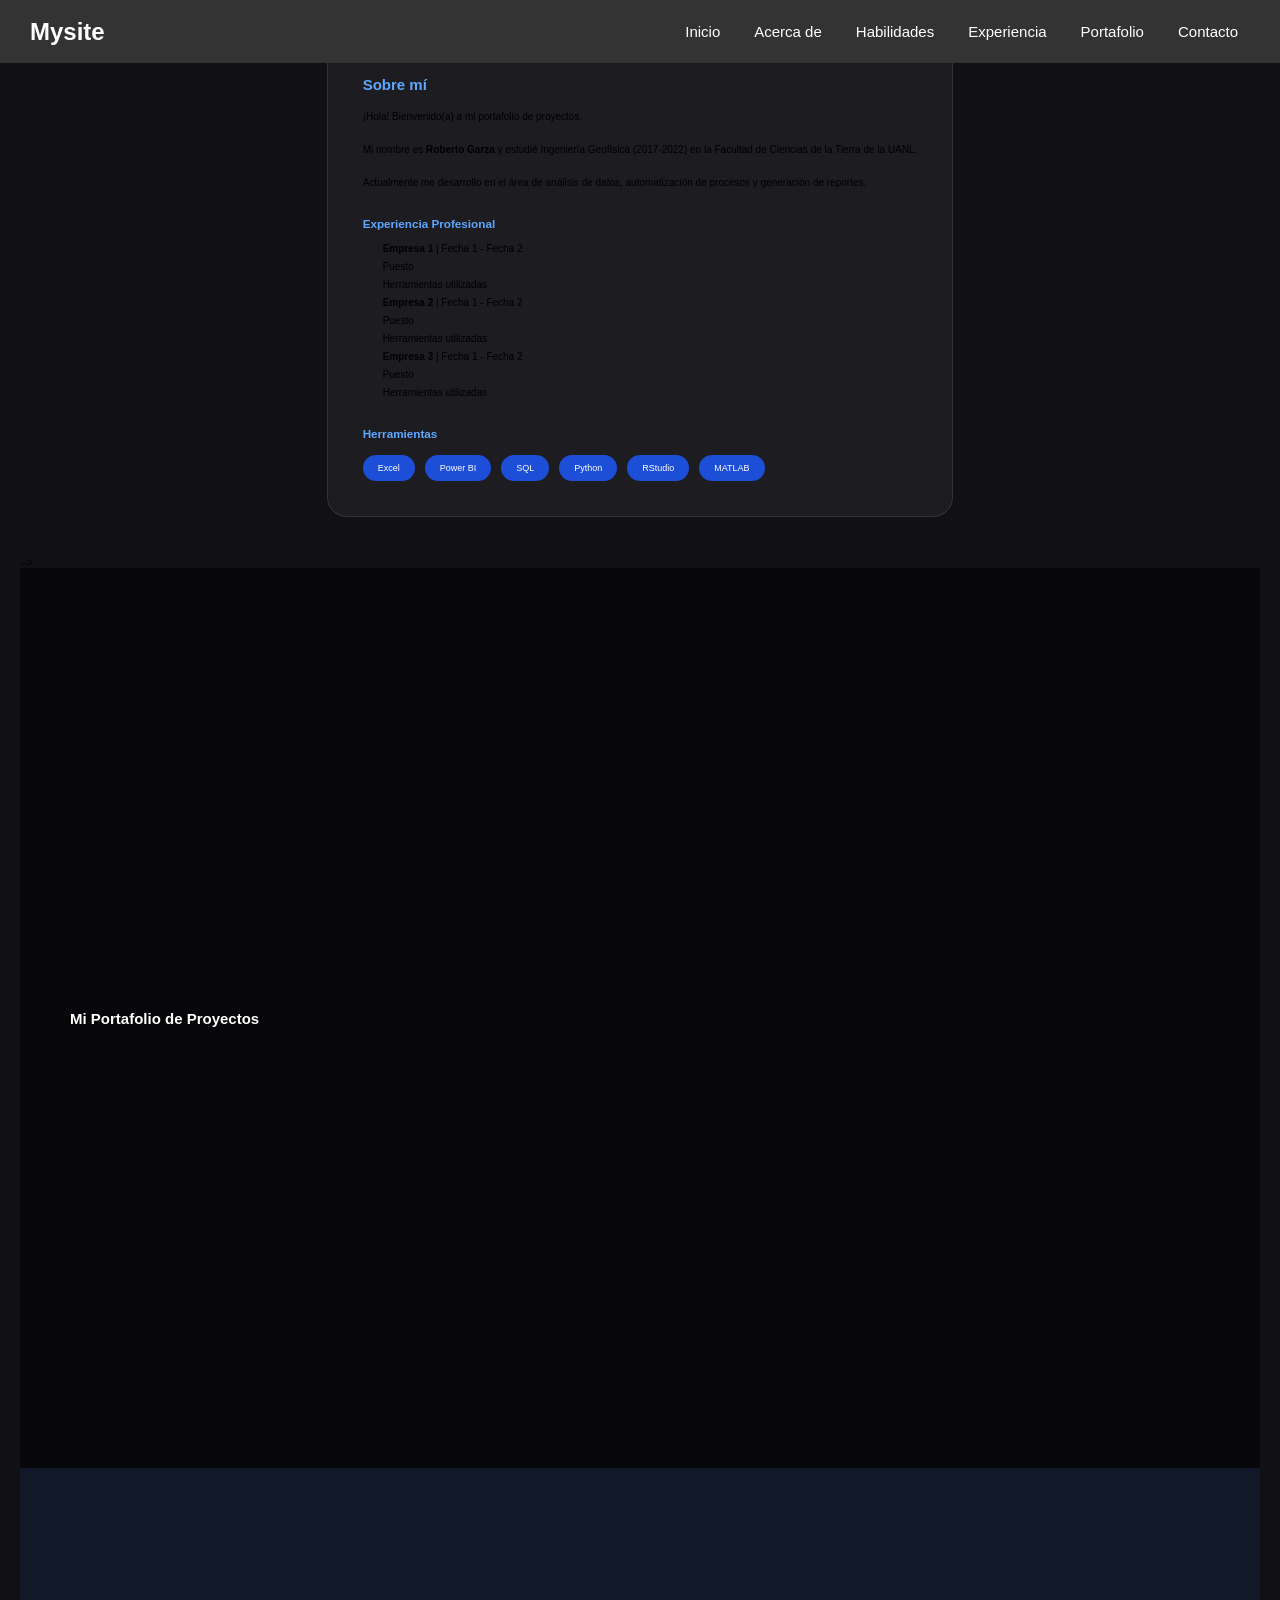
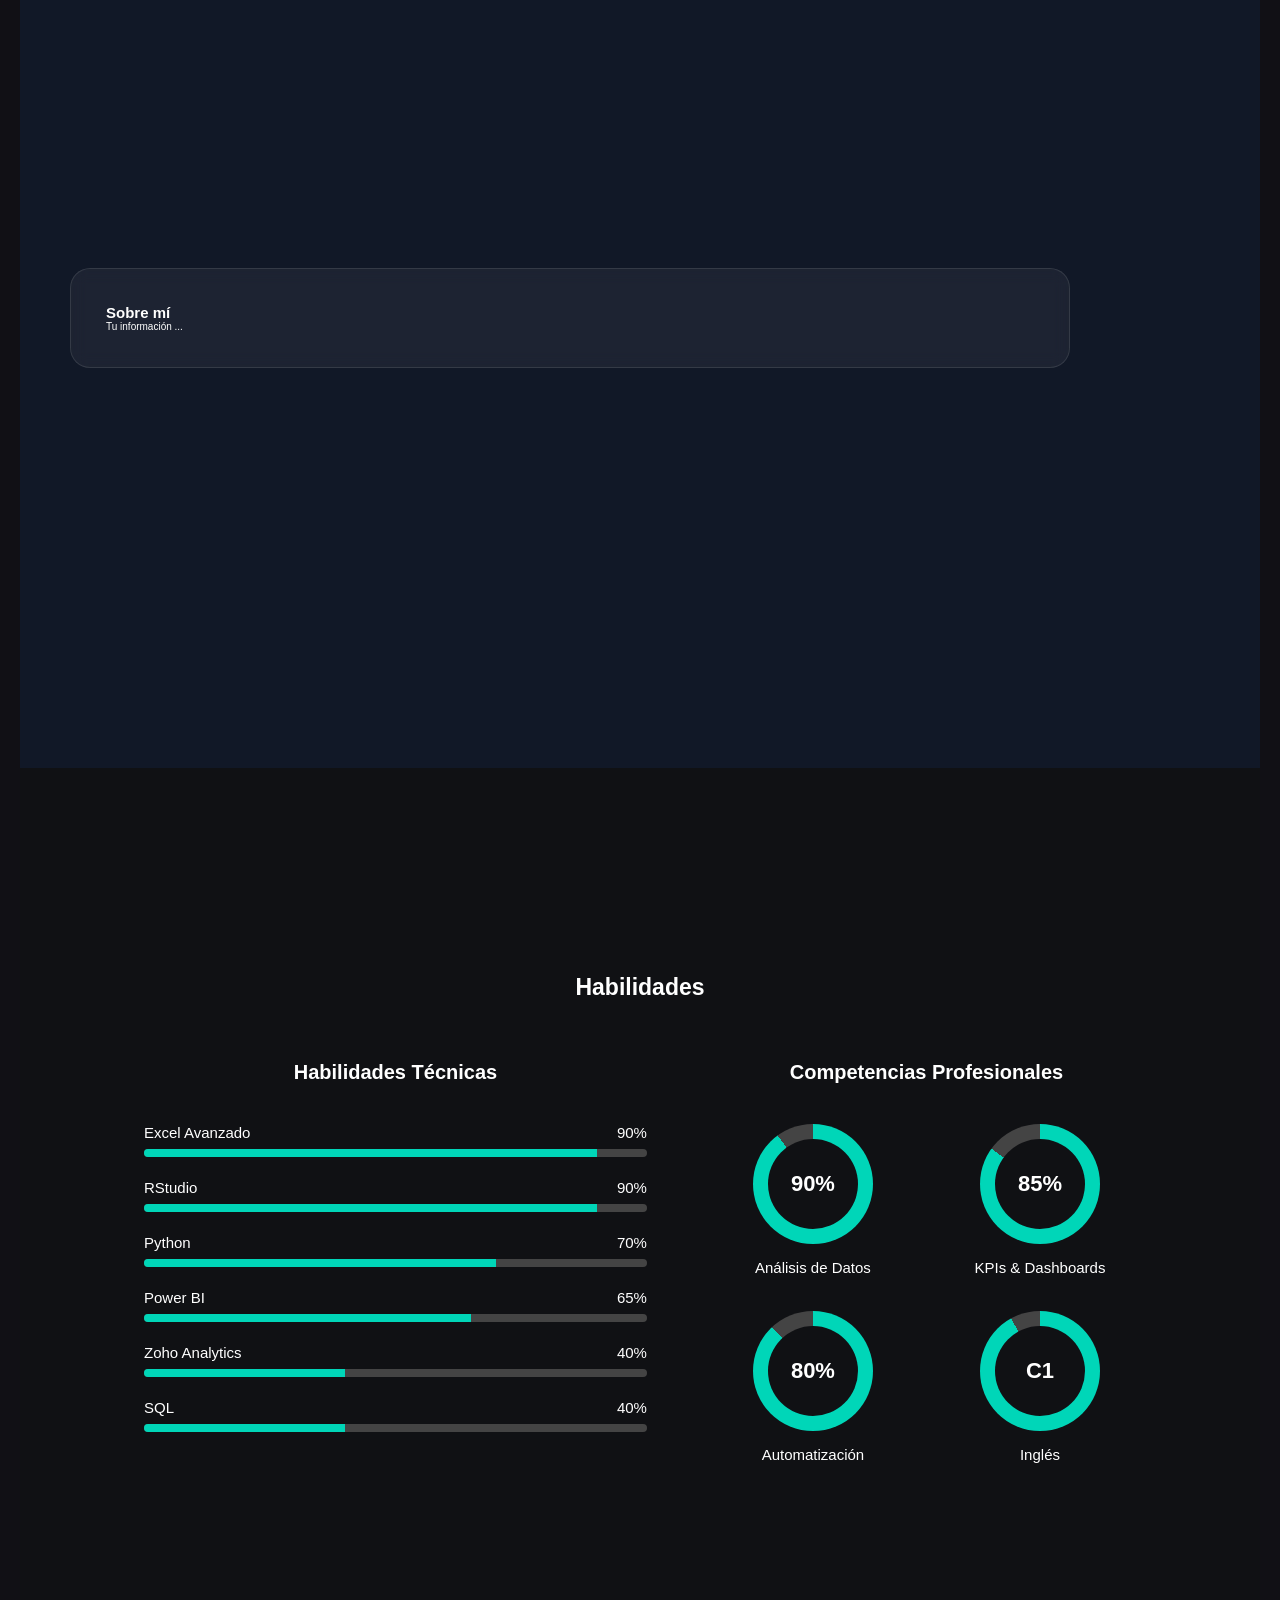
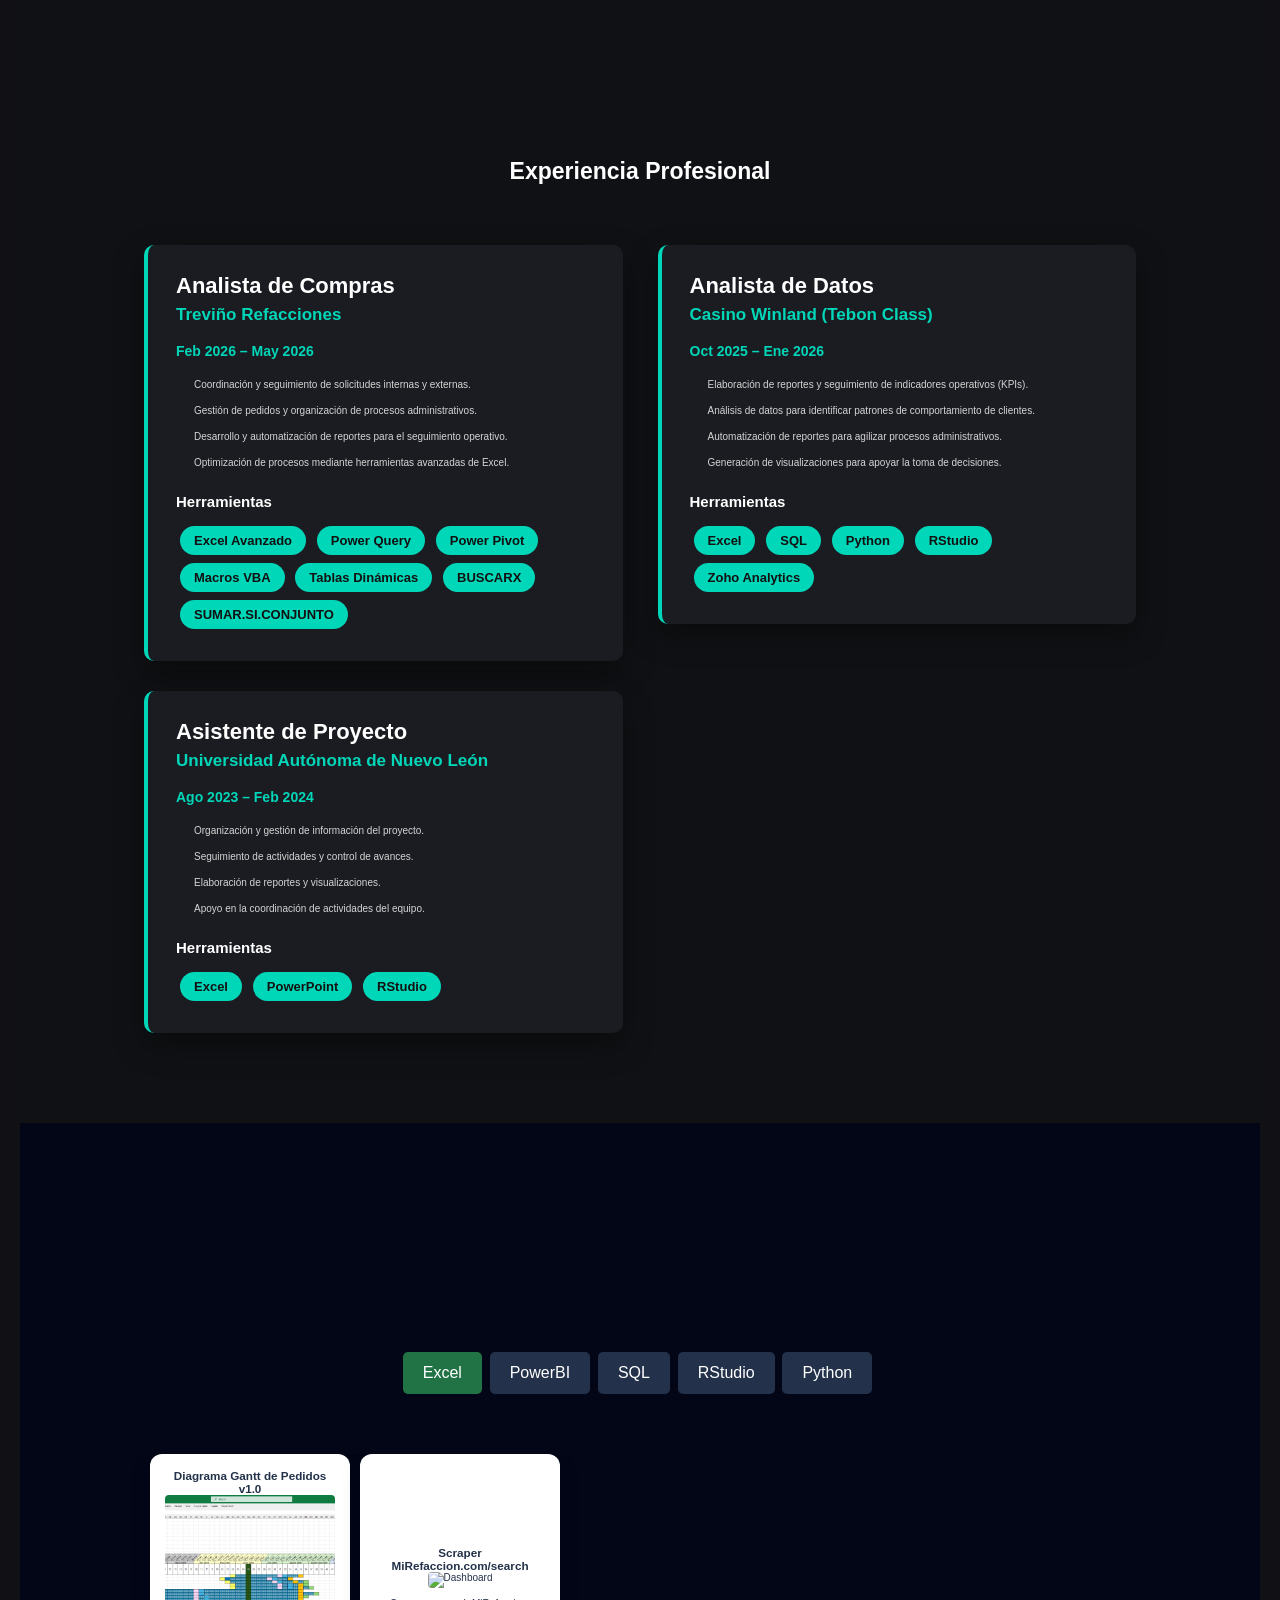
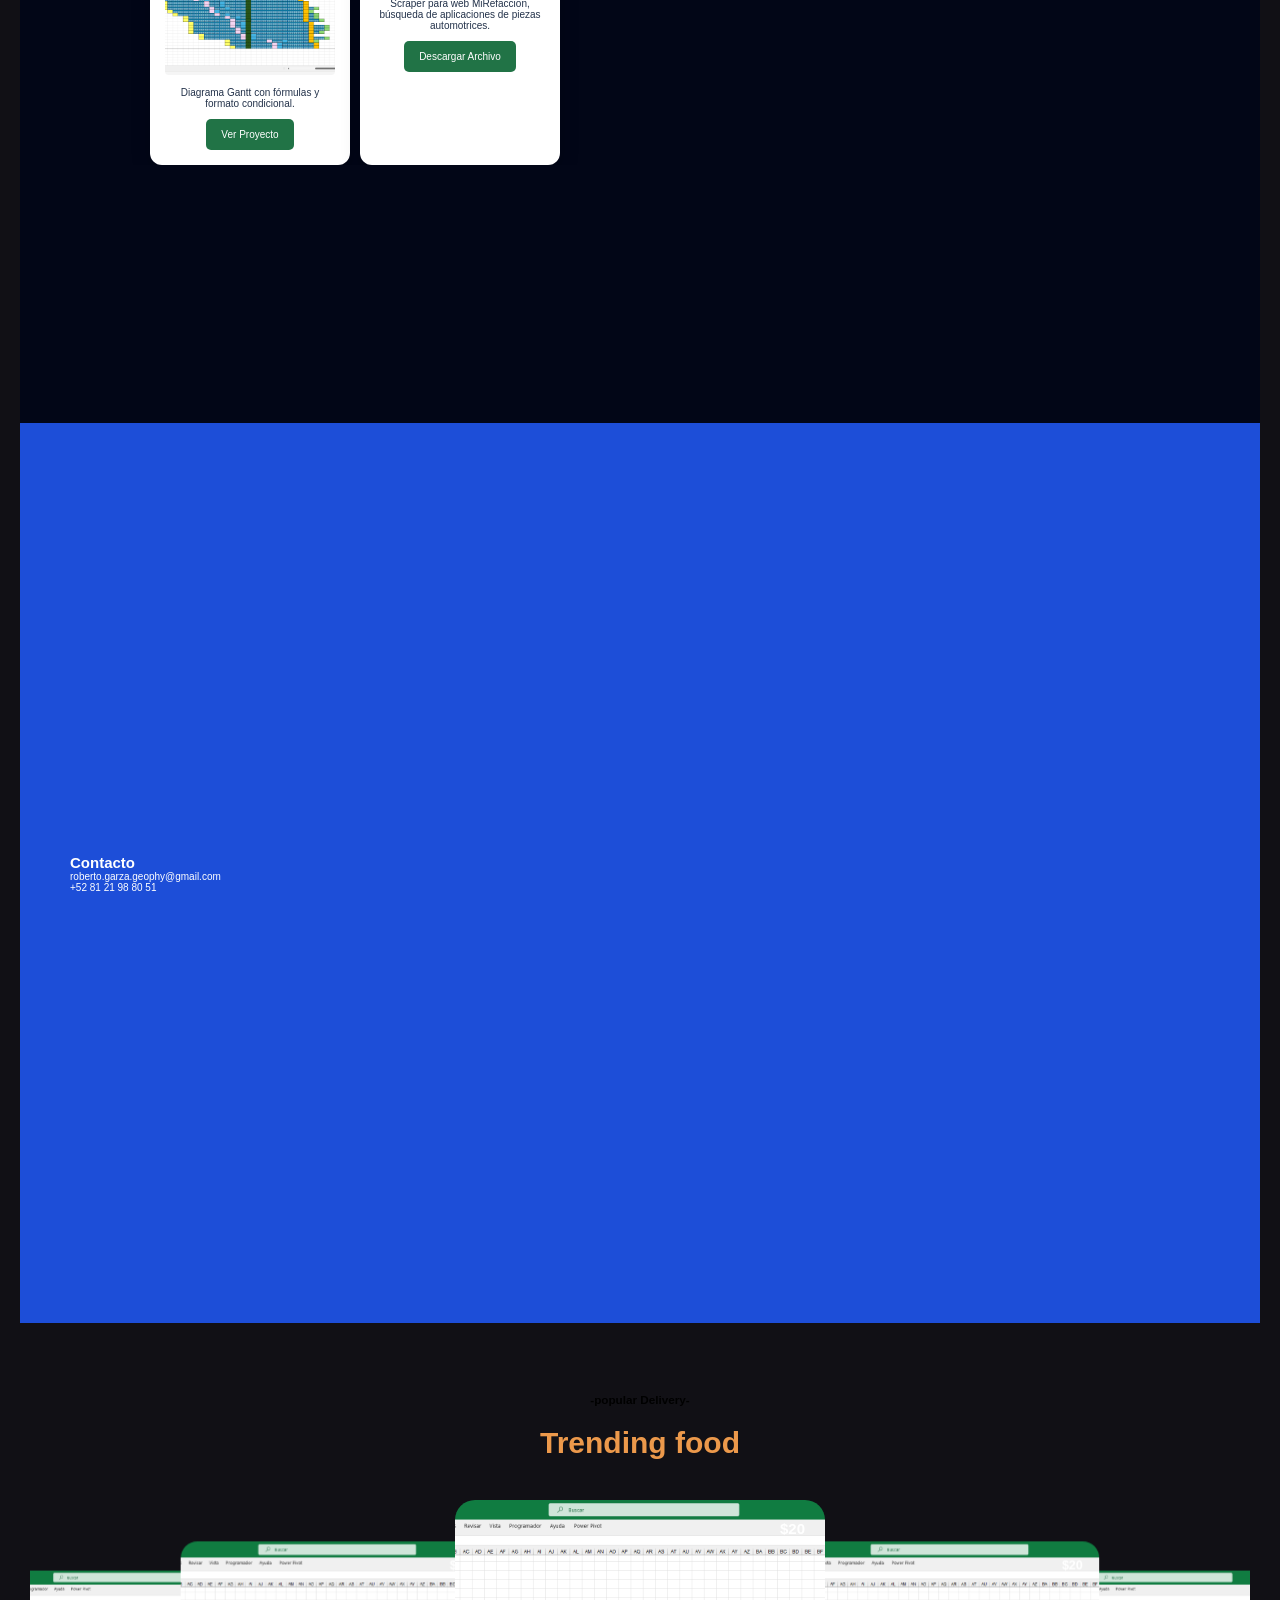
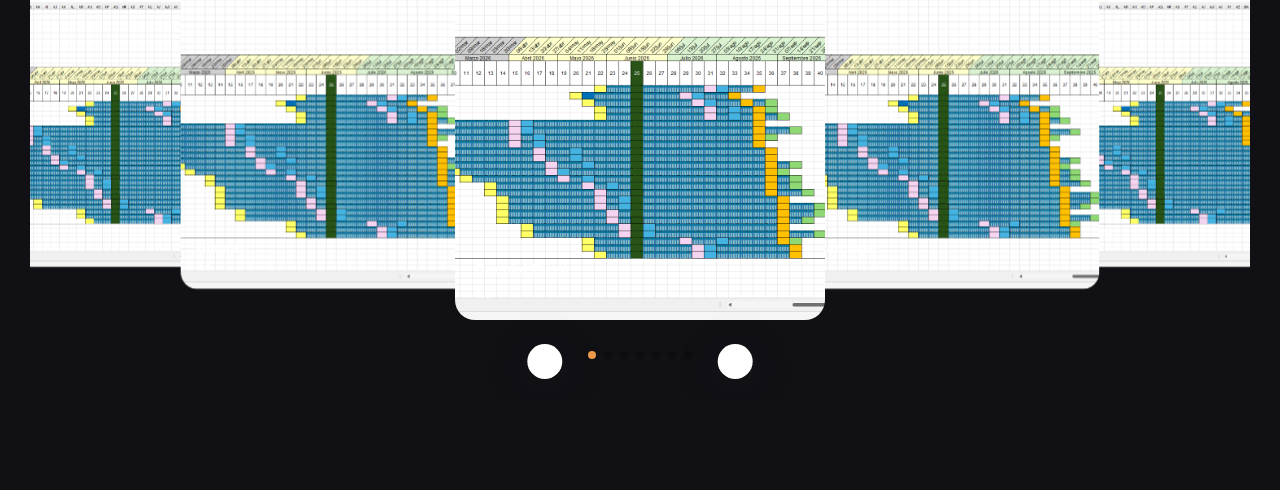
==== index.html @ b204cc97 "Updated navbar blue button, and removed header" ====
<!DOCTYPE html>
<html lang="es">
<head>
    <meta charset="UTF-8">
    <meta name="viewport" content="width=device-width, initial-scale=1.0">
    <!-- <title>Mi Portafolio de Proyectos</title>
 -->




    <!-- <link rel="stylesheet" href="CSS/styles.css"> -->
    <link rel="stylesheet"
    href="https://unpkg.com/swiper@8/swiper-bundle.min.css">
    <link rel="stylesheet" href="CSS/styles.css">
</head>
<!-- Add the updates -->
	<!-- Navbar added, sections are missing -->
<body>



<nav class="navbar">
    <div class="logo">Mysite</div>
    <ul class="nav-link">
        <li><a href="#inicio">Inicio</a></li>
        <li><a href="#acerca">Acerca de</a></li>
        <li><a href="#habilidades">Habilidades</a></li>
        <li><a href="#experiencia">Experiencia</a></li>
        <li><a href="#portafolio">Portafolio</a></li>
            <li class="contacto"><a href="#contacto">Contacto</a>
                <ul class="dropdown">
                        <li><a href="#">roberto.garza.geophy@gmail.com</a></li>
                        <li><a href="#">(+52) 81 21 98 80 51</a></li>

                </ul>
            </li>
    </ul>
</nav>


<!-- <header>
    <h1>Mi Portafolio de Proyectos</h1>
    <p>Especialista en Excel y Análisis de Datos</p>
</header>

<!-- PERFIL -->
<section class="perfil">
    <div class="perfil-contenido">

        <h2>Sobre mí</h2>

        <p>
            ¡Hola! Bienvenido(a) a mi portafolio de proyectos.
        </p>

        <p>
            Mi nombre es <strong>Roberto Garza</strong> y estudié Ingeniería
            Geofísica (2017-2022) en la Facultad de Ciencias de la Tierra
            de la UANL.
        </p>

        <p>
            Actualmente me desarrollo en el área de análisis de datos,
            automatización de procesos y generación de reportes.
        </p>

        <h3>Experiencia Profesional</h3>

        <ul>
            <li>
                <strong>Empresa 1</strong> | Fecha 1 - Fecha 2<br>
                Puesto<br>
                Herramientas utilizadas
            </li>

            <li>
                <strong>Empresa 2</strong> | Fecha 1 - Fecha 2<br>
                Puesto<br>
                Herramientas utilizadas
            </li>

            <li>
                <strong>Empresa 3</strong> | Fecha 1 - Fecha 2<br>
                Puesto<br>
                Herramientas utilizadas
            </li>
        </ul>

        <h3>Herramientas</h3>

        <div class="skills">
            <span>Excel</span>
            <span>Power BI</span>
            <span>SQL</span>
            <span>Python</span>
            <span>RStudio</span>
            <span>MATLAB</span>
        </div>

    </div>
</section> -->

<section id="inicio" class="seccion inicio">
    <div class="contenido">
        <h1> Mi Portafolio de Proyectos</h1>
    </div>
</section>

<section id="acerca" class="seccion acerca">
    <div class="perfil-contenido">
        <h2>Sobre mí</h2>
        <p> Tu información ...</p>
    </div>
</section>

<section id="habilidades" class="seccion habilidades">

    <h2>Habilidades</h2>

    <div class="skills-container">

        <!-- Technical Skills -->
        <div class="technical-skills">

            <h3>Habilidades Técnicas</h3>

            <div class="skill">
                <div class="skill-info">
                    <span>Excel Avanzado</span>
                    <span>90%</span>
                </div>
                <div class="progress">
                    <div class="progress-bar" style="width:90%"></div>
                </div>
            </div>

            <div class="skill">
                <div class="skill-info">
                    <span>RStudio</span>
                    <span>90%</span>
                </div>
                <div class="progress">
                    <div class="progress-bar" style="width:90%"></div>
                </div>
            </div>

            <div class="skill">
                <div class="skill-info">
                    <span>Python</span>
                    <span>70%</span>
                </div>
                <div class="progress">
                    <div class="progress-bar" style="width:70%"></div>
                </div>
            </div>

            <div class="skill">
                <div class="skill-info">
                    <span>Power BI</span>
                    <span>65%</span>
                </div>
                <div class="progress">
                    <div class="progress-bar" style="width:65%"></div>
                </div>
            </div>

            

            <div class="skill">
                <div class="skill-info">
                    <span>Zoho Analytics</span>
                    <span>40%</span>
                </div>
                <div class="progress">
                    <div class="progress-bar" style="width:40%"></div>
                </div>
            </div>
			
			
			<div class="skill">
                <div class="skill-info">
                    <span>SQL</span>
                    <span>40%</span>
                </div>
                <div class="progress">
                    <div class="progress-bar" style="width:40%"></div>
                </div>
            </div>
        </div>

        <!-- Professional Skills -->

        <div class="professional-skills">

            <h3>Competencias Profesionales</h3>

            <div class="circle-container">

                <div class="circle-card">
                    <div class="circle" style="--percent:90;">
                        <span>90%</span>
                    </div>
                    <p>Análisis de Datos</p>
                </div>
				<div class="circle-card">
                    <div class="circle" style="--percent:85;">
                        <span>85%</span>
                    </div>
                    <p>KPIs & Dashboards</p>
                </div>
                <div class="circle-card">
                    <div class="circle" style="--percent:88;">
                        <span>80%</span>
                    </div>
                    <p>Automatización</p>
                </div>

                

                <div class="circle-card">
                    <div class="circle" style="--percent:92;">
                        <span>C1</span>
                    </div>
                    <p>Inglés</p>
                </div>

            </div>

        </div>

    </div>

</section>

<section id="experiencia" class="seccion experiencia">

    <h2>Experiencia Profesional</h2>

    <div class="experience-container">

        <!-- Columna izquierda -->
        <div class="experience-column">

            <!-- Treviño -->
            <div class="experience-card">

                <h3>
                    Analista de Compras
                    <span>Treviño Refacciones</span>
                </h3>

                <small>Feb 2026 – May 2026</small>

                <ul>
                    <li>Coordinación y seguimiento de solicitudes internas y externas.</li>
                    <li>Gestión de pedidos y organización de procesos administrativos.</li>
                    <li>Desarrollo y automatización de reportes para el seguimiento operativo.</li>
                    <li>Optimización de procesos mediante herramientas avanzadas de Excel.</li>
                </ul>

                <div class="experience-tools">
                    <strong>Herramientas</strong>

                    <span>Excel Avanzado</span>
                    <span>Power Query</span>
                    <span>Power Pivot</span>
                    <span>Macros VBA</span>
                    <span>Tablas Dinámicas</span>
                    <span>BUSCARX</span>
                    <span>SUMAR.SI.CONJUNTO</span>

                </div>

            </div>

            <!-- UANL -->
            <div class="experience-card">

                <h3>
                    Asistente de Proyecto
                    <span>Universidad Autónoma de Nuevo León</span>
                </h3>

                <small>Ago 2023 – Feb 2024</small>

                <ul>
                    <li>Organización y gestión de información del proyecto.</li>
                    <li>Seguimiento de actividades y control de avances.</li>
                    <li>Elaboración de reportes y visualizaciones.</li>
                    <li>Apoyo en la coordinación de actividades del equipo.</li>
                </ul>

                <div class="experience-tools">
                    <strong>Herramientas</strong>

                    <span>Excel</span>
                    <span>PowerPoint</span>
                    <span>RStudio</span>

                </div>

            </div>

        </div>

        <!-- Columna derecha -->
        <div class="experience-column">

            <!-- Winland -->
            <div class="experience-card">

                <h3>
                    Analista de Datos
                    <span>Casino Winland (Tebon Class)</span>
                </h3>

                <small>Oct 2025 – Ene 2026</small>

                <ul>
                    <li>Elaboración de reportes y seguimiento de indicadores operativos (KPIs).</li>
                    <li>Análisis de datos para identificar patrones de comportamiento de clientes.</li>
                    <li>Automatización de reportes para agilizar procesos administrativos.</li>
                    <li>Generación de visualizaciones para apoyar la toma de decisiones.</li>
                </ul>

                <div class="experience-tools">
                    <strong>Herramientas</strong>

                    <span>Excel</span>
                    <span>SQL</span>
                    <span>Python</span>
                    <span>RStudio</span>
                    <span>Zoho Analytics</span>

                </div>

            </div>

        </div>

    </div>

</section>


<section id="portafolio" class="seccion portafolio">

    <div class="tabs">

    <button class="tab-btn active"
            onclick="mostrarCategoria(event,'excel')">
        Excel
    </button>


    <button class="tab-btn"
            onclick="mostrarCategoria(event,'powerbi')">
        PowerBI
    </button>

    <button class="tab-btn"
            onclick="mostrarCategoria(event,'sql')">
        SQL
    </button>

    <button class="tab-btn"
            onclick="mostrarCategoria(event,'rstudio')">
        RStudio
    </button>

    <button class="tab-btn"
            onclick="mostrarCategoria(event,'python')">
        Python
    </button>



</div>



<!-- ==================== EXCEL ==================== -->

<div id="excel" class="categoria activa">

    <div class="carousel">

        <div class="card">
            <h3>Diagrama Gantt de Pedidos v1.0</h3>

            <img src="img/Microsoft_Excel/Gantt_v1.png"
                 alt="Vista previa Gantt">

            <p>
                Diagrama Gantt con fórmulas y formato condicional.
            </p>

            <a href="https://docs.google.com/spreadsheets/d/1dM-BEz3fgYAMIRD1cf7xmYmnnHfo5f5g/edit"
               target="_blank"
               class="btn">
                Ver Proyecto
            </a>
        </div>

        <!-- NUEVOS PROYECTOS EXCEL -->
        <div class="card">
            <h3>Scraper MiRefaccion.com/search</h3>

            <img src="img/Microsoft_Excel/dashboard.png"
                 alt="Dashboard">

            <p>
                Scraper para web MiRefaccion, búsqueda de aplicaciones de piezas automotrices.
            </p>

            <a href="Excel_Projects/Scraper_MiRef_v1.xlsm" class="btn">
                Descargar Archivo
            </a>
        </div>

    </div>

</div>








<!-- ==================== POWERBI ==================== -->

<div id="powerbi" class="categoria">
    <div class="grid">

        <div class="card">
            <h3>Dashboard de Ventas Power BI</h3>
            <img src="img/PowerBI/ventas.png" alt="Power BI">
            <p>Dashboard interactivo de ventas.</p>
        </div>

    </div>
</div>


<!-- ==================== SQL ==================== -->

<!-- <div id="sql" class="categoria">
    <div class="grid">

        <div class="card">
            <h3>Query de base de datos.</h3>
            <img src="img/PowerBI/ventas.png" alt="Power BI">
            <p>Query para DB.</p>
        </div>

    </div>
</div>
-->


<div id="sql" class="categoria">

	<div class="carousel">
        <div class="card"><h3>Card 1</h3></div>
        <div class="card"><h3>Card 2</h3></div>
        <div class="card"><h3>Card 3</h3></div>
        <div class="card"><h3>Card 4</h3></div>
        <div class="card"><h3>Card 5</h3></div>
        <div class="card"><h3>Card 6</h3></div>
        <div class="card"><h3>Card 7</h3></div>
        <div class="card"><h3>Card 8</h3></div>
        <div class="card"><h3>Card 9</h3></div>
        <div class="card"><h3>Card 10</h3></div>
        <div class="card"><h3>Card 11</h3></div>
        <div class="card"><h3>Card 12</h3></div>
	</div>
</div>

<!-- ==================== RSTUDIO ==================== -->

<div id="rstudio" class="categoria">

    <div class="grid">

        <div class="card">
            <h3>Diagrama Sankey en Inventario v1.0</h3>

            <img src="img/RStudio/Sankey_v1.jpeg"
                 alt="Diagrama Sankey">

            <p>
                Script R que genera un diagrama Sankey.
            </p>

            <a href="RStudio_Projects/Sankey_v1.R"
               download
               class="btn">
                Descargar Script
            </a>
        </div>

        <div class="card">
            <h3>Calendario de Cantidades v1.0</h3>

            <img src="img/RStudio/Calendario_v1.png"
                 alt="Calendario">

            <p>
                Calendario de métricas utilizando calendR.
            </p>

            <a href="RStudio_Projects/Calendario_v1.R"
               download
               class="btn">
                Descargar Script
            </a>
        </div>

        <!-- NUEVOS PROYECTOS R -->
        <div class="card">
            <h3>Proyecto R #3</h3>

            <img src="img/RStudio/proyecto3.png"
                 alt="Proyecto">

            <p>
                Descripción del proyecto.
            </p>

            <a href="RStudio_Projects/proyecto3.R"
               download
               class="btn">
                Descargar Script
            </a>
        </div>

    </div>

</div>






<!-- ==================== PYTHON ==================== -->

<div id="python" class="categoria">

    <div class="grid">

	<div class="card">
            <h3>Análisis de Datos con Python</h3>
            <img src="img/Python/analisis.png" alt="Python">
            <p>Uso de pandas y matplotlib.</p>
        </div>        

    </div>

</div>

 
</section>


<section id="contacto" class="seccion contacto">
    <h2>Contacto</h2>

    <p>roberto.garza.geophy@gmail.com</p>
    <p>+52 81 21 98 80 51</p>
</section>



<!-- SECCION AÑADIDA-->


<section id="tranding">

<div class="container">
<h3 class="text-center section-subheading">-popular Delivery-</h3>
<h1 class="text-center section-heading">Trending food</h1>
</div>

<div class="container">
<div class="swiper tranding-slider">
<div class="swiper-wrapper">
    <!-- Slide-start -->
    <div class="swiper-slide tranding-slide">
        <div class="tranding-slide-img">
            <img src="img/Microsoft_Excel/Gantt_v1.png" alt="Vista previa Gantt">
        </div>
        <div class="tranding-slide-content">
            <h1  class="food-price">$20</h1>
            <div class="tranding-slide-content-bottom">
                <h2 class="food-name">
                    Special Pizza
                </h2>
                <h3 class="food-rating">
                    <span>4.5</span>
                    <div class="rating">
                        <ion-icon class="star"></ion-icon>
                        <ion-icon class="star"></ion-icon>
                        <ion-icon class="star"></ion-icon>
                        <ion-icon class="star"></ion-icon>
                        <ion-icon class="star"></ion-icon>
                    </div>
                </h3>
            </div>
        </div>
    </div>
    <!-- Slide-end -->
     <!-- Slide-start -->
    <div class="swiper-slide tranding-slide">
        <div class="tranding-slide-img">
            <img src="img/Microsoft_Excel/Gantt_v1.png" alt="Vista previa Gantt">
        </div>
        <div class="tranding-slide-content">
            <h1  class="food-price">$20</h1>
            <div class="tranding-slide-content-bottom">
                <h2 class="food-name">
                    Straw Cake
                </h2>
                <h3 class="food-rating">
                    <span>4.5</span>
                    <div class="rating">
                        <ion-icon class="star"></ion-icon>
                        <ion-icon class="star"></ion-icon>
                        <ion-icon class="star"></ion-icon>
                        <ion-icon class="star"></ion-icon>
                        <ion-icon class="star"></ion-icon>
                    </div>
                </h3>
            </div>
        </div>
    </div>
    <!-- Slide-end -->
     <!-- Slide-start -->
    <div class="swiper-slide tranding-slide">
        <div class="tranding-slide-img">
            <img src="img/Microsoft_Excel/Gantt_v1.png" alt="Vista previa Gantt">
        </div>
        <div class="tranding-slide-content">
            <h1  class="food-price">$20</h1>
            <div class="tranding-slide-content-bottom">
                <h2 class="food-name">
                    Special Pizza
                </h2>
                <h3 class="food-rating">
                    <span>4.5</span>
                    <div class="rating">
                        <ion-icon class="star"></ion-icon>
                        <ion-icon class="star"></ion-icon>
                        <ion-icon class="star"></ion-icon>
                        <ion-icon class="star"></ion-icon>
                        <ion-icon class="star"></ion-icon>
                    </div>
                </h3>
            </div>
        </div>
    </div>
    <!-- Slide-end -->
     <!-- Slide-start -->
    <div class="swiper-slide tranding-slide">
        <div class="tranding-slide-img">
            <img src="img/Microsoft_Excel/Gantt_v1.png" alt="Vista previa Gantt">
        </div>
        <div class="tranding-slide-content">
            <h1  class="food-price">$20</h1>
            <div class="tranding-slide-content-bottom">
                <h2 class="food-name">
                    Fresh Curry
                </h2>
                <h3 class="food-rating">
                    <span>4.5</span>
                    <div class="rating">
                        <ion-icon class="star"></ion-icon>
                        <ion-icon class="star"></ion-icon>
                        <ion-icon class="star"></ion-icon>
                        <ion-icon class="star"></ion-icon>
                        <ion-icon class="star"></ion-icon>
                    </div>
                </h3>
            </div>
        </div>
    </div>
    <!-- Slide-end -->
     <!-- Slide-start -->
    <div class="swiper-slide tranding-slide">
        <div class="tranding-slide-img">
            <img src="img/Microsoft_Excel/Gantt_v1.png" alt="Vista previa Gantt">
        </div>
        <div class="tranding-slide-content">
            <h1  class="food-price">$20</h1>
            <div class="tranding-slide-content-bottom">
                <h2 class="food-name">
                    Pane Cake
                </h2>
                <h3 class="food-rating">
                    <span>4.5</span>
                    <div class="rating">
                        <ion-icon class="star"></ion-icon>
                        <ion-icon class="star"></ion-icon>
                        <ion-icon class="star"></ion-icon>
                        <ion-icon class="star"></ion-icon>
                        <ion-icon class="star"></ion-icon>
                    </div>
                </h3>
            </div>
        </div>
    </div>
    <!-- Slide-end -->
     <!-- Slide-start -->
    <div class="swiper-slide tranding-slide">
        <div class="tranding-slide-img">
            <img src="img/Microsoft_Excel/Gantt_v1.png" alt="Vista previa Gantt">
        </div>
        <div class="tranding-slide-content">
            <h1  class="food-price">$20</h1>
            <div class="tranding-slide-content-bottom">
                <h2 class="food-name">
                    Pasta
                </h2>
                <h3 class="food-rating">
                    <span>4.5</span>
                    <div class="rating">
                        <ion-icon class="star"></ion-icon>
                        <ion-icon class="star"></ion-icon>
                        <ion-icon class="star"></ion-icon>
                        <ion-icon class="star"></ion-icon>
                        <ion-icon class="star"></ion-icon>
                    </div>
                </h3>
            </div>
        </div>
    </div>
    <!-- Slide-end -->
     <!-- Slide-start -->
    <div class="swiper-slide tranding-slide">
        <div class="tranding-slide-img">
            <img src="img/Microsoft_Excel/Gantt_v1.png" alt="Vista previa Gantt">
        </div>
        <div class="tranding-slide-content">
            <h1  class="food-price">$20</h1>
            <div class="tranding-slide-content-bottom">
                <h2 class="food-name">
                    Burguer
                </h2>
                <h3 class="food-rating">
                    <span>4.5</span>
                    <div class="rating">
                        <ion-icon class="star"></ion-icon>
                        <ion-icon class="star"></ion-icon>
                        <ion-icon class="star"></ion-icon>
                        <ion-icon class="star"></ion-icon>
                        <ion-icon class="star"></ion-icon>
                    </div>
                </h3>
            </div>
        </div>
    </div>
    <!-- Slide-end -->
</div>
<!-- Add Pagination -->
 <div class="tranding-slider-control">
    <div class="swiper-button-prev slider-arrow">
        <ion-icon name="arrow-back-outline"></ion-icon>
    </div>
    <div class="swiper-button-next slider-arrow">
        <ion-icon name="arrow-forward-outline"></ion-icon>
    </div>
    <div class="swiper-pagination"></div>
 </div>

</div>

</div>

</section>


<script type="module" src="https://unpkg.com/ionicons@5.5.2/dist/ionicons/ionicons.esm.js"></script>
<script nomodule src="https://unpkg.com/ionicons@5.5.2/dist/ionicons/ionicons.js"></script>
<script src="https://unpkg.com/swiper@8/swiper-bundle.min.js"></script>

<!-- TERMINA SECCION AÑADIDA-->
<!-- <script src="JS/script.js"></script> -->
<script src="JS/script.js"></script>

</body>
</html>
---- CSS/styles.css ----
/* RESET */
*{
    margin:0;
    padding:0;
    box-sizing:border-box;
}

body {
    font-family: Arial, sans-serif;
    margin: 0;
    padding: 20px;
    /* background-color: #f4f4f9; */

    background-color: #111015;

    /*background:
    radial-gradient(
        circle at top center,
        #1e4d8f 0%,
        #10233d 40%,
        #0d1117 100%
    );*/

    /* background: linear-gradient(
    to bottom,
    #2b2b2b 0%,
    #1a1a1a 30%,
    #10233d 70%,
    #1e4d8f 100%
    ); */

    min-height:100vh;
}

.navbar{
    display: flex;
    justify-content: space-between;
    align-items: center;
    padding: 15px 30px;
    color: white;
    position: relative;
    z-index: 10;
    background: #333;
    font-size: 15px;
    
    position: fixed;
    top:0;
    left: 0;
    width: 100%;
    z_index:1000;
}

.logo{
    font-size: 24px;
    font-weight: bold;
}


.nav-link{
    display: flex;
    list-style: none;
    gap: 10px;
    transition: transform 0.3s ease-in-out;
}


.nav-link li{
    position: relative;
}


.nav-link a{
    color: white;
    text-decoration: none;
    padding: 8px 12px;
    transition: background 0.3s ease;
    display: block;
}

.nav-link li:hover{
    background: #444;
    border-radius: 4px;

}



.dropdown{
    position: absolute;
    top: 110%;
    left: 50%;
    transform: translateX(-50%);
    background: #444;
    list-style: none;
    padding: 10px 0;
    min-width: 280px;
    border-radius: 4px;
    box-shadow: 0 4px 8px rgba(0, 0, 0, 0.2);
    /* transform: translateY(20 px); */
    transition: all 0.3s ease;
    pointer-events: none;
    /* visibility: hidden; */
    opacity: 0;
}

.contacto:hover .dropdown{
    opacity: 1;
    transform: translateX(-80%) translateY(0);
    pointer-events: auto;
}

header {
    text-align: center;
    padding: 40px 20px;
    background: #23324a;
    color: white;
    margin-bottom: 30px;
}

.tabs {
    text-align: center;
    margin-bottom: 30px;
}

.tab-btn {
    background: #23324a;
    color: white;
    border: none;
    padding: 12px 20px;
    cursor: pointer;
    border-radius: 5px;
    margin-right: 5px;
    font-size: 16px;
}

.tab-btn:hover {
    background: #344966;
}

.tab-btn.active {
    background: #217346;
}

.categoria {
    display: none;
}

.categoria.activa {
    display: block;
}

.grid {
    display: grid;
    grid-template-columns: repeat(auto-fit, minmax(300px, 1fr));
    gap: 20px;
}

/* .card {
    background: white;
    padding: 20px;
    border-radius: 8px;
    box-shadow: 0 4px 6px rgba(0,0,0,0.1);
}


*/

.card img {
    width: 100%;
    height: 180px;
    object-fit: cover;
    border-radius: 4px;
    margin-bottom: 10px;
}


.btn {
    display: inline-block;
    background: #217346;
    color: white;
    padding: 10px 15px;
    text-decoration: none;
    border-radius: 5px;
    margin-top: 10px;
}

.btn:hover {
    background: #1b5f38;
}


/* PERFIL */

.perfil{
    display:flex;
    justify-content:center;
    margin:20px auto 40px;
    padding:0 20px;
}

.perfil-contenido{
    max-width:1000px;

    background:rgba(255,255,255,0.05);

    backdrop-filter:blur(8px);

    border:1px solid rgba(255,255,255,0.1);

    border-radius:20px;

    padding:35px;
}

.perfil h2{
    color:#5ea8ff;
    margin-bottom:15px;
}

.perfil h3{
    color:#5ea8ff;
    margin-top:25px;
    margin-bottom:10px;
}

.perfil p{
    line-height:1.8;
    margin-bottom:15px;
}

.perfil ul{
    margin-left:20px;
    line-height:1.8;
}

/* SKILLS */

.skills{
    display:flex;
    flex-wrap:wrap;
    gap:10px;
    margin-top:15px;
}

.skills span{
    background:#1d4ed8;
    color:white;

    padding:8px 15px;

    border-radius:30px;

    font-size:0.9rem;
}


.carousel{
	width: 100%;
	overflow-x: auto;
	margin: 3em auto;
	display:flex;
	gap: 1em;
	scroll-behavior: smooth;
	anchor-name: --carousel;
	scroll-snap-type: x mandatory;
	scroll-marker-group: after;

    padding-inline: 80px;
    scroll-padding-inline:80px;
}


.carousel::scroll-marker-group{
	display: flex;
	justify-content: center;
	gap: .5em;

}

.card::scroll-marker {
	content: '';
	height: 1em;
	width: 1em;
	background-color: var(--primary-color);
	border-radius: 50%;
}


.card::scroll-marker:target-current {
	background-color: var(--brand-color);

}


.carousel::-webkit-scrollbar{
	display: none;
}

.carousel::scroll-button(right), .carousel::scroll-button(left){
	content: '→';
	border: none;
	background-color:#23324a; /*var(--brand-color);*/
	font-family: Consolas;
	font-size: 3rem;
	color: white;
	height: 60px;
	width: 60px;
	border-radius: 50%;
	padding-bottom: .1em;
	cursor: pointer;
	position: fixed;
	position-anchor: --carousel;
	position-area: right center;
	translate: -50%;
}


.carousel::scroll-button(left) {
	content: '←';
	position-area: left center;
	translate: 50%;
}


.carousel::scroll-button(right).disabled, .carousel::scroll-button(left).disabled {
	opacity: 0.5;
	cursor: auto;
}


.card{
	scroll-snap-align: start;
	flex: 0 0 20em;
	aspect-ratio: 5 / 3;
	/*background-color: var(--primary-color);*/
    background-color: white;
    color: #23324a;
	padding: 1.5em; /*1em;*/
	border-radius: 12px; /*.5em;*/

    box-shadow: 0 8px 20px rgba(0,0,0,.15);

	text-align: center;
	align-content: center;

    /*background: white;
    padding: 20px;
    border-radius: 8px;
    box-shadow: 0 4px 6px rgba(0,0,0,0.1);*/


}

@media(max-width: 500px) {
	.card {
		flex: 0 0 100%;
	}
}

/* SECCION AÑADIDA */
@import url("https://fonts.googleapis.com/css2?family=Monserrat:wght@400;500;600;700&display=swap");
*,
*::before,
*::after {
    margin: 0;
    padding: 0;
    box-sizing: border-box;
    list-style-type: none;
    text-decoration: none;
}

:root {
    --primary: #ec994b;
    --white: #ffffff;
    --bg: #f5f5f5;
}


html {
    font-size: 62.5%;
    font-family: "Monserrat", sans-serif;
    scroll-behavior: smooth;
}


@media (min-width: 1440px) {
    html {
        zoom: 1.5;
    }
}

@media (min-width: 2560px) {
    html {
        zoom: 1.7;
    }
}

@media (min-width: 3860px) {
    html {
        zoom: 2.5;
    }
}

::-webkit-scrollbar {
    width: 1.3rem;
}


::-webkit-scrollbar-thumb {
    border-radius: 1rem;
    background: #797979;
    transition: all 0.5s ease-in-out;
}

::-webkit-scrollbar-thumb:hover {
    background: #222224
}

::-webkit-scrollbar-track {
    background: #f9f9f9
}

.container{
    max-width: 124rem;
    padding: 0 1rem;
    margin: 0 auto;
}

.text-center{
    text-align: center;
}

.section-heading {
    font-size: 3rem;
    color: var(--primary);
    padding: 2rem 0;
}

#tranding{
    padding: 4rem 0;
}

@media (max-width:1440px){
    #tranding{
        padding: 7rem 0;
    }
}

#tranding .tranding-slider{
    height: 52rem;
    padding: 2rem 0;
    position: relative;
}


@media (max-width:500px) {
    #tranding .tranding-slider {
        height: 45rem;
    }
}

.tranding-slide{
    width: 37rem;
    height: 42rem;
    position: relative;
}

@media (max-width:500px) {
    .tranding-slide{
        width: 28rem !important;
        height: 36rem !important;
    }
    .tranding-slide .tranding-slide-img img {
        width: 28rem !important;
        height: 36rem !important;
    }
}


.tranding-slide .tranding-slide-img img {
    width: 37rem;
    height: 42rem;
    border-radius: 2rem;
    object-fit: cover;
}

.tranding-slide .tranding-slide-content{
    position: absolute;
    left: 0;
    top: 0;
    right: 0;
    bottom: 0;
}

.tranding-slide-content .food-price{
    position: absolute;
    top: 2rem;
    right: 2rem;
    color: var(--white);
}

.tranding-slide-content .tranding-slide-content-bottom{
    position: absolute;
    bottom: 2rem;
    left: 2rem;
    color: var(--white);
}

.food-rating {
    padding-top: 1rem;
    display: flex;
    gap: 1rem;
}

.rating ion-icon{
    color: var(--primary);
}

.swiper-slide-shadow-left,
.swiper-slide-shadow-right{
    display: none;
}

.tranding-slider-control{
    position: relative;
    bottom: 2rem;
    display: flex;
    align-items: center;
    justify-content: center;
}

.tranding-slider-control .swiper-button-next{
left: 58% !important;
transform: translateX(-58%) !important;
}

@media (max-width:990px) {
    .tranding-slider-control .swiper-button-next{
    left: 70% !important;
    transform: translateX(-70%) !important;
}
}

@media (max-width:450px) {
    .tranding-slider-control .swiper-button-next{
    left: 80% !important;
    transform: translateX(-80%) !important;
}
}

@media (max-width:990px) {
    .tranding-slider-control .swiper-button-prev{
    left: 30% !important;
    transform: translateX(-30%) !important;
}
}

@media (max-width:450px) {
    .tranding-slider-control .swiper-button-prev{
    left: 20% !important;
    transform: translateX(-20%) !important;
}
}

.tranding-slider-control .slider-arrow {
    background: var(--white); 
    width: 3.5rem;
    height: 3.5rem;
    border-radius: 50%;
    left: 42%;
    transform: translateX(-42%);
    filter: drop-shadow(0px 8px 24px rgba(18, 28, 53, 0.1));
}

.tranding-slider-control .slider-arrow ion-icon{
    font-size: 2rem;
    color: #222224;
}

.tranding-slider-control .slider-arrow::after {
    content: '';
}

.tranding-slider-control .swiper-pagination{
    position: relative;
    width: 15rem;
    bottom: 1rem;
}

.tranding-slider-control .swiper-pagination .swiper-pagination-bullet{
    filter: drop-shadow(0px 8px 24px rgba(18, 28, 53, 0.1));
}

.tranding-slider-control .swiper-pagination .swiper-pagination-bullet-active{
    background: var(--primary);
}

.seccion{
    min-height: 100vh;
    padding: 100px 50px;

    display: flex;
    flex-direction: column;
    justify-content: center;

    scroll-margin-top:80px;
}

.inicio{
    background: 
    linear-gradient(
        rgba(0,0,0,.6),
        rgba(0,0,0,.6)
    ),
    url("../im/backgrounds/bg_inicio.jpg");

    background-size: cover;
    background-position: center;
    color: white;
}

.acerca{
    background: #111827;
    color: white;
}

.habilidades{
    background: #1e293b;
    color: white;
}

.experiencia{
    background: #0f172a;
    color: white;
}

.portafolio{
    background:#020617;
    color:white;
}

section.contacto{
    background:#1d4ed8;
    color:white;
}

html{
    scroll-behavior:smooth;
}

/*==================================================
                EXPERIENCIA
===================================================*/

.experiencia{

    background:#101114;
    padding:90px 10%;
    color:#fff;

}

.experiencia h2{

    text-align:center;
    font-size:2.3rem;
    margin-bottom:60px;

}

.experience-container{

    display:grid;
    grid-template-columns:repeat(2,1fr);
    gap:35px;

}

.experience-column{

    display:flex;
    flex-direction:column;
    gap:30px;

}

.experience-card{

    background:#1b1c22;
    padding:28px;
    border-radius:10px;

    box-shadow:0 12px 30px rgba(0,0,0,.35);

    transition:.35s;

    border-left:4px solid #00d6b8;

}

.experience-card:hover{

    transform:translateY(-8px);

    box-shadow:0 20px 45px rgba(0,0,0,.45);

}

.experience-card h3{

    font-size:22px;
    margin-bottom:6px;

}

.experience-card h3 span{

    display:block;

    margin-top:6px;

    color:#00d6b8;

    font-size:17px;

    font-weight:600;

}

.experience-card small{

    display:block;

    margin:18px 0;

    color:#00d6b8;

    font-size:14px;

    font-weight:bold;

}

.experience-card ul{

    padding-left:18px;

}

.experience-card li{

    color:#d5d5d5;

    margin-bottom:10px;

    line-height:1.6;

}

/*=========================
      HERRAMIENTAS
=========================*/

.experience-tools{

    margin-top:22px;

}

.experience-tools strong{

    display:block;

    margin-bottom:12px;

    color:#ffffff;

    font-size:15px;

}

.experience-tools span{

    display:inline-block;

    margin:4px;

    padding:7px 14px;

    background:#00d6b8;

    color:#111;

    border-radius:30px;

    font-size:13px;

    font-weight:600;

    transition:.25s;

}

.experience-tools span:hover{

    background:#00b89f;

    transform:scale(1.05);

}

/*=========================
      RESPONSIVE
=========================*/

@media (max-width:900px){

.experience-container{

    grid-template-columns:1fr;

}

.experiencia{

    padding:70px 7%;

}

}


/*=============================
        SKILLS
=============================*/

.habilidades{

    background:#101114;
    color:#fff;
    padding:90px 10%;

}

.habilidades h2{

    text-align:center;
    font-size:2.3rem;
    margin-bottom:60px;

}

.skills-container{

    display:grid;
    grid-template-columns:1.2fr 1fr;
    gap:70px;

}

/*-------------------------*/

.technical-skills h3,
.professional-skills h3{

    text-align:center;
    margin-bottom:40px;
    font-size:2rem;

}

/*-------------------------*/

.skill{

    margin-bottom:22px;

}

.skill-info{

    display:flex;
    justify-content:space-between;
    margin-bottom:8px;
    font-size:15px;

}

.progress{

    height:8px;
    background:#444;
    border-radius:30px;
    overflow:hidden;

}

.progress-bar{

    height:100%;
    background:#00d6b8;

}

/*-------------------------*/

.circle-container{

    display:grid;
    grid-template-columns:repeat(2,1fr);
    gap:35px;

}

.circle-card{

    text-align:center;

}

.circle{

    --percent:80;

    width:120px;
    height:120px;

    margin:auto;

    border-radius:50%;

    background:
    conic-gradient(
        #00d6b8 calc(var(--percent)*1%),
        #444 0
    );

    display:flex;
    justify-content:center;
    align-items:center;

    position:relative;

}

.circle::before{

    content:"";

    position:absolute;

    width:90px;
    height:90px;

    background:#101114;

    border-radius:50%;

}

.circle span{

    position:relative;

    z-index:2;

    font-weight:bold;

    font-size:22px;

}

.circle-card p{

    margin-top:15px;

    font-size:15px;

}

/*-------------------------*/

@media(max-width:900px){

.skills-container{

    grid-template-columns:1fr;

}

.circle-container{

    grid-template-columns:repeat(2,1fr);

}

}
---- CSS/styles.css ----
/* RESET */
*{
    margin:0;
    padding:0;
    box-sizing:border-box;
}

body {
    font-family: Arial, sans-serif;
    margin: 0;
    padding: 20px;
    /* background-color: #f4f4f9; */

    background-color: #111015;

    /*background:
    radial-gradient(
        circle at top center,
        #1e4d8f 0%,
        #10233d 40%,
        #0d1117 100%
    );*/

    /* background: linear-gradient(
    to bottom,
    #2b2b2b 0%,
    #1a1a1a 30%,
    #10233d 70%,
    #1e4d8f 100%
    ); */

    min-height:100vh;
}

.navbar{
    display: flex;
    justify-content: space-between;
    align-items: center;
    padding: 15px 30px;
    color: white;
    position: relative;
    z-index: 10;
    background: #333;
    font-size: 15px;
    
    position: fixed;
    top:0;
    left: 0;
    width: 100%;
    z_index:1000;
}

.logo{
    font-size: 24px;
    font-weight: bold;
}


.nav-link{
    display: flex;
    list-style: none;
    gap: 10px;
    transition: transform 0.3s ease-in-out;
}


.nav-link li{
    position: relative;
}


.nav-link a{
    color: white;
    text-decoration: none;
    padding: 8px 12px;
    transition: background 0.3s ease;
    display: block;
}

.nav-link li:hover{
    background: #444;
    border-radius: 4px;

}



.dropdown{
    position: absolute;
    top: 110%;
    left: 50%;
    transform: translateX(-50%);
    background: #444;
    list-style: none;
    padding: 10px 0;
    min-width: 280px;
    border-radius: 4px;
    box-shadow: 0 4px 8px rgba(0, 0, 0, 0.2);
    /* transform: translateY(20 px); */
    transition: all 0.3s ease;
    pointer-events: none;
    /* visibility: hidden; */
    opacity: 0;
}

.contacto:hover .dropdown{
    opacity: 1;
    transform: translateX(-80%) translateY(0);
    pointer-events: auto;
}

header {
    text-align: center;
    padding: 40px 20px;
    background: #23324a;
    color: white;
    margin-bottom: 30px;
}

.tabs {
    text-align: center;
    margin-bottom: 30px;
}

.tab-btn {
    background: #23324a;
    color: white;
    border: none;
    padding: 12px 20px;
    cursor: pointer;
    border-radius: 5px;
    margin-right: 5px;
    font-size: 16px;
}

.tab-btn:hover {
    background: #344966;
}

.tab-btn.active {
    background: #217346;
}

.categoria {
    display: none;
}

.categoria.activa {
    display: block;
}

.grid {
    display: grid;
    grid-template-columns: repeat(auto-fit, minmax(300px, 1fr));
    gap: 20px;
}

/* .card {
    background: white;
    padding: 20px;
    border-radius: 8px;
    box-shadow: 0 4px 6px rgba(0,0,0,0.1);
}


*/

.card img {
    width: 100%;
    height: 180px;
    object-fit: cover;
    border-radius: 4px;
    margin-bottom: 10px;
}


.btn {
    display: inline-block;
    background: #217346;
    color: white;
    padding: 10px 15px;
    text-decoration: none;
    border-radius: 5px;
    margin-top: 10px;
}

.btn:hover {
    background: #1b5f38;
}


/* PERFIL */

.perfil{
    display:flex;
    justify-content:center;
    margin:20px auto 40px;
    padding:0 20px;
}

.perfil-contenido{
    max-width:1000px;

    background:rgba(255,255,255,0.05);

    backdrop-filter:blur(8px);

    border:1px solid rgba(255,255,255,0.1);

    border-radius:20px;

    padding:35px;
}

.perfil h2{
    color:#5ea8ff;
    margin-bottom:15px;
}

.perfil h3{
    color:#5ea8ff;
    margin-top:25px;
    margin-bottom:10px;
}

.perfil p{
    line-height:1.8;
    margin-bottom:15px;
}

.perfil ul{
    margin-left:20px;
    line-height:1.8;
}

/* SKILLS */

.skills{
    display:flex;
    flex-wrap:wrap;
    gap:10px;
    margin-top:15px;
}

.skills span{
    background:#1d4ed8;
    color:white;

    padding:8px 15px;

    border-radius:30px;

    font-size:0.9rem;
}


.carousel{
	width: 100%;
	overflow-x: auto;
	margin: 3em auto;
	display:flex;
	gap: 1em;
	scroll-behavior: smooth;
	anchor-name: --carousel;
	scroll-snap-type: x mandatory;
	scroll-marker-group: after;

    padding-inline: 80px;
    scroll-padding-inline:80px;
}


.carousel::scroll-marker-group{
	display: flex;
	justify-content: center;
	gap: .5em;

}

.card::scroll-marker {
	content: '';
	height: 1em;
	width: 1em;
	background-color: var(--primary-color);
	border-radius: 50%;
}


.card::scroll-marker:target-current {
	background-color: var(--brand-color);

}


.carousel::-webkit-scrollbar{
	display: none;
}

.carousel::scroll-button(right), .carousel::scroll-button(left){
	content: '→';
	border: none;
	background-color:#23324a; /*var(--brand-color);*/
	font-family: Consolas;
	font-size: 3rem;
	color: white;
	height: 60px;
	width: 60px;
	border-radius: 50%;
	padding-bottom: .1em;
	cursor: pointer;
	position: fixed;
	position-anchor: --carousel;
	position-area: right center;
	translate: -50%;
}


.carousel::scroll-button(left) {
	content: '←';
	position-area: left center;
	translate: 50%;
}


.carousel::scroll-button(right).disabled, .carousel::scroll-button(left).disabled {
	opacity: 0.5;
	cursor: auto;
}


.card{
	scroll-snap-align: start;
	flex: 0 0 20em;
	aspect-ratio: 5 / 3;
	/*background-color: var(--primary-color);*/
    background-color: white;
    color: #23324a;
	padding: 1.5em; /*1em;*/
	border-radius: 12px; /*.5em;*/

    box-shadow: 0 8px 20px rgba(0,0,0,.15);

	text-align: center;
	align-content: center;

    /*background: white;
    padding: 20px;
    border-radius: 8px;
    box-shadow: 0 4px 6px rgba(0,0,0,0.1);*/


}

@media(max-width: 500px) {
	.card {
		flex: 0 0 100%;
	}
}

/* SECCION AÑADIDA */
@import url("https://fonts.googleapis.com/css2?family=Monserrat:wght@400;500;600;700&display=swap");
*,
*::before,
*::after {
    margin: 0;
    padding: 0;
    box-sizing: border-box;
    list-style-type: none;
    text-decoration: none;
}

:root {
    --primary: #ec994b;
    --white: #ffffff;
    --bg: #f5f5f5;
}


html {
    font-size: 62.5%;
    font-family: "Monserrat", sans-serif;
    scroll-behavior: smooth;
}


@media (min-width: 1440px) {
    html {
        zoom: 1.5;
    }
}

@media (min-width: 2560px) {
    html {
        zoom: 1.7;
    }
}

@media (min-width: 3860px) {
    html {
        zoom: 2.5;
    }
}

::-webkit-scrollbar {
    width: 1.3rem;
}


::-webkit-scrollbar-thumb {
    border-radius: 1rem;
    background: #797979;
    transition: all 0.5s ease-in-out;
}

::-webkit-scrollbar-thumb:hover {
    background: #222224
}

::-webkit-scrollbar-track {
    background: #f9f9f9
}

.container{
    max-width: 124rem;
    padding: 0 1rem;
    margin: 0 auto;
}

.text-center{
    text-align: center;
}

.section-heading {
    font-size: 3rem;
    color: var(--primary);
    padding: 2rem 0;
}

#tranding{
    padding: 4rem 0;
}

@media (max-width:1440px){
    #tranding{
        padding: 7rem 0;
    }
}

#tranding .tranding-slider{
    height: 52rem;
    padding: 2rem 0;
    position: relative;
}


@media (max-width:500px) {
    #tranding .tranding-slider {
        height: 45rem;
    }
}

.tranding-slide{
    width: 37rem;
    height: 42rem;
    position: relative;
}

@media (max-width:500px) {
    .tranding-slide{
        width: 28rem !important;
        height: 36rem !important;
    }
    .tranding-slide .tranding-slide-img img {
        width: 28rem !important;
        height: 36rem !important;
    }
}


.tranding-slide .tranding-slide-img img {
    width: 37rem;
    height: 42rem;
    border-radius: 2rem;
    object-fit: cover;
}

.tranding-slide .tranding-slide-content{
    position: absolute;
    left: 0;
    top: 0;
    right: 0;
    bottom: 0;
}

.tranding-slide-content .food-price{
    position: absolute;
    top: 2rem;
    right: 2rem;
    color: var(--white);
}

.tranding-slide-content .tranding-slide-content-bottom{
    position: absolute;
    bottom: 2rem;
    left: 2rem;
    color: var(--white);
}

.food-rating {
    padding-top: 1rem;
    display: flex;
    gap: 1rem;
}

.rating ion-icon{
    color: var(--primary);
}

.swiper-slide-shadow-left,
.swiper-slide-shadow-right{
    display: none;
}

.tranding-slider-control{
    position: relative;
    bottom: 2rem;
    display: flex;
    align-items: center;
    justify-content: center;
}

.tranding-slider-control .swiper-button-next{
left: 58% !important;
transform: translateX(-58%) !important;
}

@media (max-width:990px) {
    .tranding-slider-control .swiper-button-next{
    left: 70% !important;
    transform: translateX(-70%) !important;
}
}

@media (max-width:450px) {
    .tranding-slider-control .swiper-button-next{
    left: 80% !important;
    transform: translateX(-80%) !important;
}
}

@media (max-width:990px) {
    .tranding-slider-control .swiper-button-prev{
    left: 30% !important;
    transform: translateX(-30%) !important;
}
}

@media (max-width:450px) {
    .tranding-slider-control .swiper-button-prev{
    left: 20% !important;
    transform: translateX(-20%) !important;
}
}

.tranding-slider-control .slider-arrow {
    background: var(--white); 
    width: 3.5rem;
    height: 3.5rem;
    border-radius: 50%;
    left: 42%;
    transform: translateX(-42%);
    filter: drop-shadow(0px 8px 24px rgba(18, 28, 53, 0.1));
}

.tranding-slider-control .slider-arrow ion-icon{
    font-size: 2rem;
    color: #222224;
}

.tranding-slider-control .slider-arrow::after {
    content: '';
}

.tranding-slider-control .swiper-pagination{
    position: relative;
    width: 15rem;
    bottom: 1rem;
}

.tranding-slider-control .swiper-pagination .swiper-pagination-bullet{
    filter: drop-shadow(0px 8px 24px rgba(18, 28, 53, 0.1));
}

.tranding-slider-control .swiper-pagination .swiper-pagination-bullet-active{
    background: var(--primary);
}

.seccion{
    min-height: 100vh;
    padding: 100px 50px;

    display: flex;
    flex-direction: column;
    justify-content: center;

    scroll-margin-top:80px;
}

.inicio{
    background: 
    linear-gradient(
        rgba(0,0,0,.6),
        rgba(0,0,0,.6)
    ),
    url("../im/backgrounds/bg_inicio.jpg");

    background-size: cover;
    background-position: center;
    color: white;
}

.acerca{
    background: #111827;
    color: white;
}

.habilidades{
    background: #1e293b;
    color: white;
}

.experiencia{
    background: #0f172a;
    color: white;
}

.portafolio{
    background:#020617;
    color:white;
}

section.contacto{
    background:#1d4ed8;
    color:white;
}

html{
    scroll-behavior:smooth;
}

/*==================================================
                EXPERIENCIA
===================================================*/

.experiencia{

    background:#101114;
    padding:90px 10%;
    color:#fff;

}

.experiencia h2{

    text-align:center;
    font-size:2.3rem;
    margin-bottom:60px;

}

.experience-container{

    display:grid;
    grid-template-columns:repeat(2,1fr);
    gap:35px;

}

.experience-column{

    display:flex;
    flex-direction:column;
    gap:30px;

}

.experience-card{

    background:#1b1c22;
    padding:28px;
    border-radius:10px;

    box-shadow:0 12px 30px rgba(0,0,0,.35);

    transition:.35s;

    border-left:4px solid #00d6b8;

}

.experience-card:hover{

    transform:translateY(-8px);

    box-shadow:0 20px 45px rgba(0,0,0,.45);

}

.experience-card h3{

    font-size:22px;
    margin-bottom:6px;

}

.experience-card h3 span{

    display:block;

    margin-top:6px;

    color:#00d6b8;

    font-size:17px;

    font-weight:600;

}

.experience-card small{

    display:block;

    margin:18px 0;

    color:#00d6b8;

    font-size:14px;

    font-weight:bold;

}

.experience-card ul{

    padding-left:18px;

}

.experience-card li{

    color:#d5d5d5;

    margin-bottom:10px;

    line-height:1.6;

}

/*=========================
      HERRAMIENTAS
=========================*/

.experience-tools{

    margin-top:22px;

}

.experience-tools strong{

    display:block;

    margin-bottom:12px;

    color:#ffffff;

    font-size:15px;

}

.experience-tools span{

    display:inline-block;

    margin:4px;

    padding:7px 14px;

    background:#00d6b8;

    color:#111;

    border-radius:30px;

    font-size:13px;

    font-weight:600;

    transition:.25s;

}

.experience-tools span:hover{

    background:#00b89f;

    transform:scale(1.05);

}

/*=========================
      RESPONSIVE
=========================*/

@media (max-width:900px){

.experience-container{

    grid-template-columns:1fr;

}

.experiencia{

    padding:70px 7%;

}

}


/*=============================
        SKILLS
=============================*/

.habilidades{

    background:#101114;
    color:#fff;
    padding:90px 10%;

}

.habilidades h2{

    text-align:center;
    font-size:2.3rem;
    margin-bottom:60px;

}

.skills-container{

    display:grid;
    grid-template-columns:1.2fr 1fr;
    gap:70px;

}

/*-------------------------*/

.technical-skills h3,
.professional-skills h3{

    text-align:center;
    margin-bottom:40px;
    font-size:2rem;

}

/*-------------------------*/

.skill{

    margin-bottom:22px;

}

.skill-info{

    display:flex;
    justify-content:space-between;
    margin-bottom:8px;
    font-size:15px;

}

.progress{

    height:8px;
    background:#444;
    border-radius:30px;
    overflow:hidden;

}

.progress-bar{

    height:100%;
    background:#00d6b8;

}

/*-------------------------*/

.circle-container{

    display:grid;
    grid-template-columns:repeat(2,1fr);
    gap:35px;

}

.circle-card{

    text-align:center;

}

.circle{

    --percent:80;

    width:120px;
    height:120px;

    margin:auto;

    border-radius:50%;

    background:
    conic-gradient(
        #00d6b8 calc(var(--percent)*1%),
        #444 0
    );

    display:flex;
    justify-content:center;
    align-items:center;

    position:relative;

}

.circle::before{

    content:"";

    position:absolute;

    width:90px;
    height:90px;

    background:#101114;

    border-radius:50%;

}

.circle span{

    position:relative;

    z-index:2;

    font-weight:bold;

    font-size:22px;

}

.circle-card p{

    margin-top:15px;

    font-size:15px;

}

/*-------------------------*/

@media(max-width:900px){

.skills-container{

    grid-template-columns:1fr;

}

.circle-container{

    grid-template-columns:repeat(2,1fr);

}

}
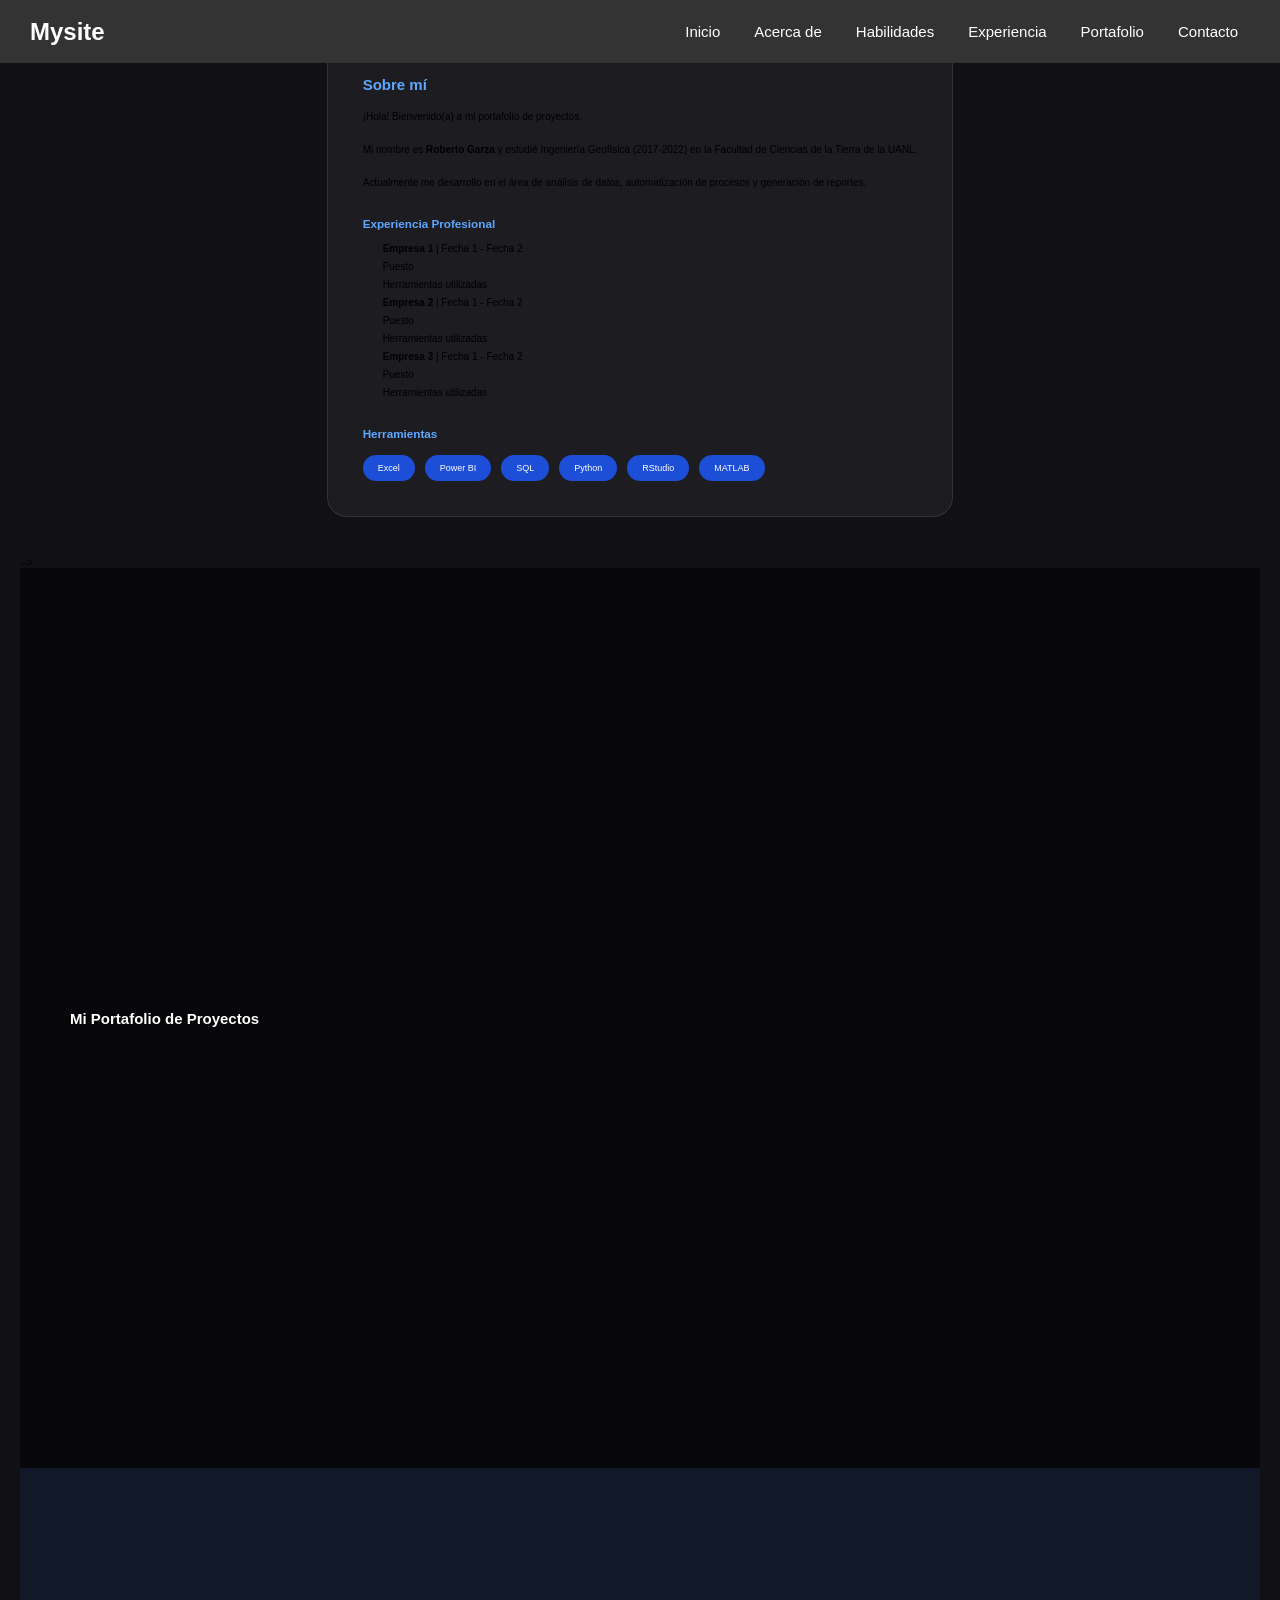
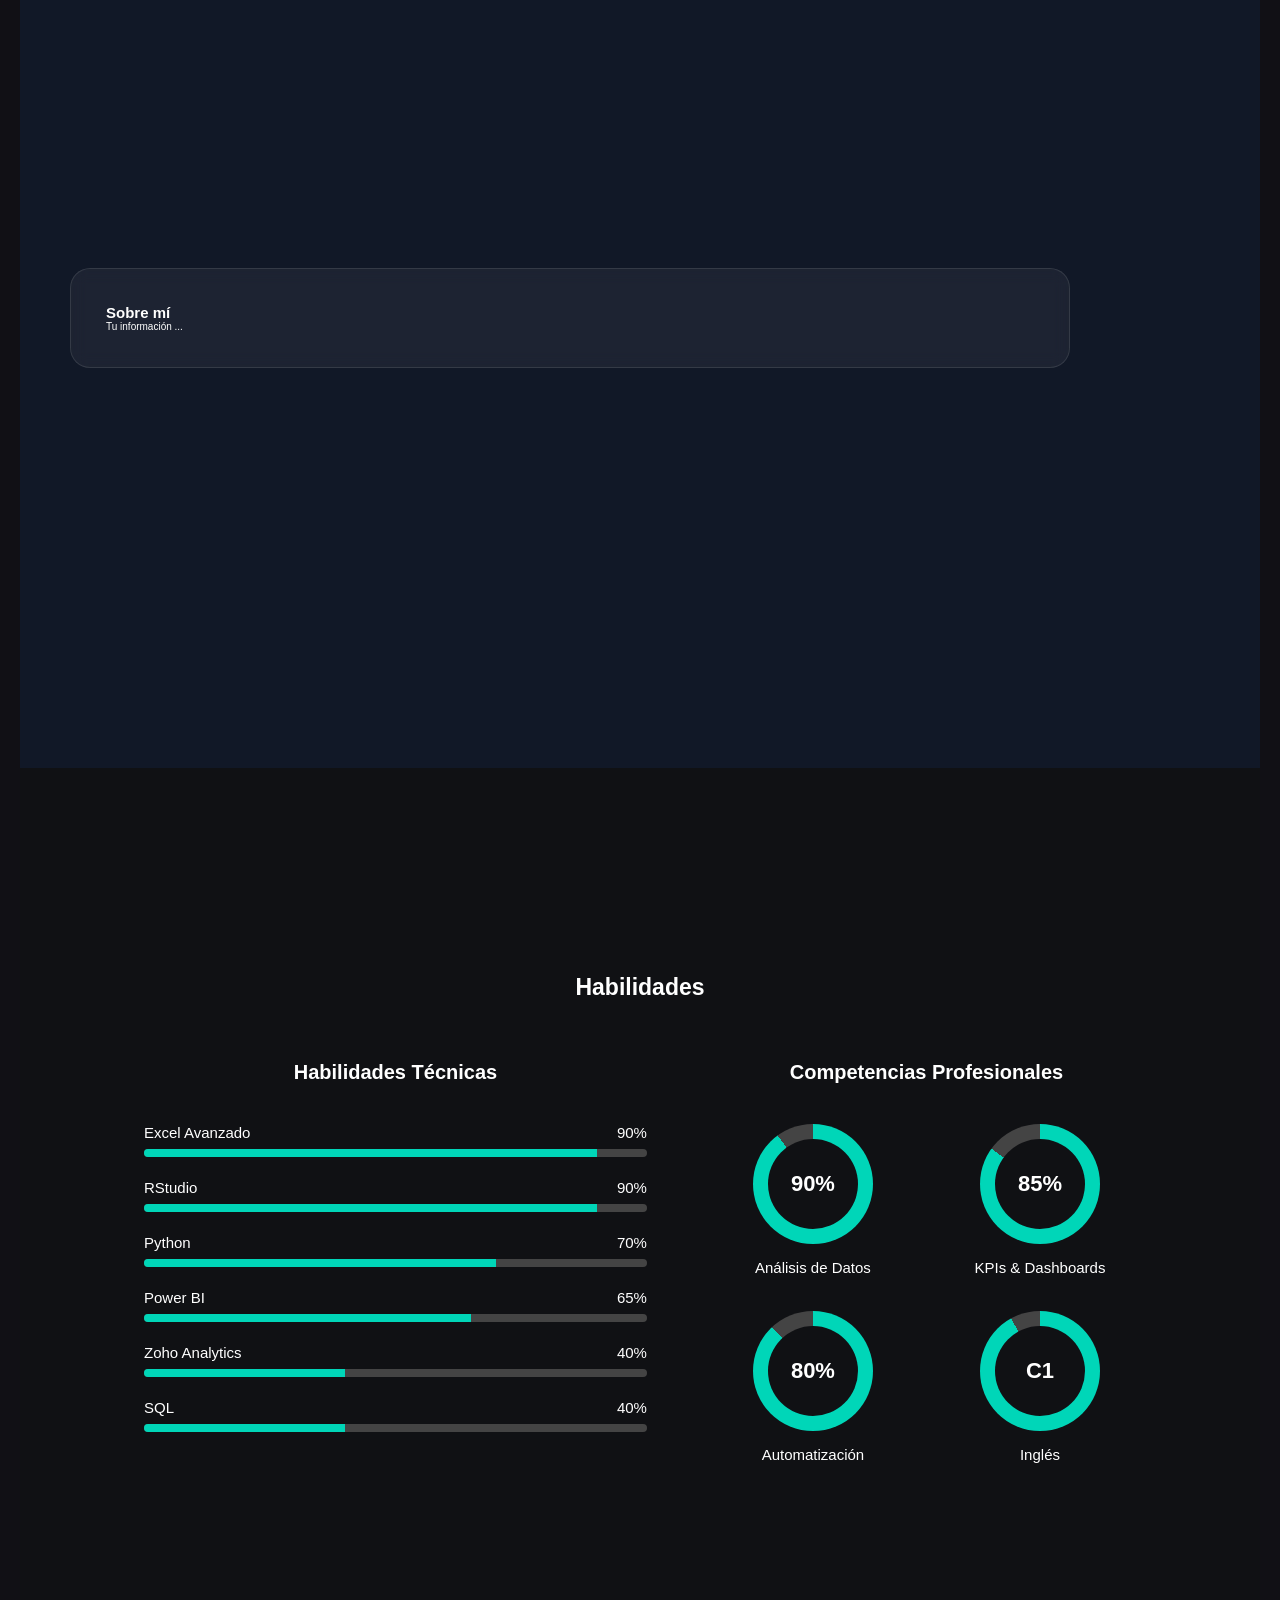
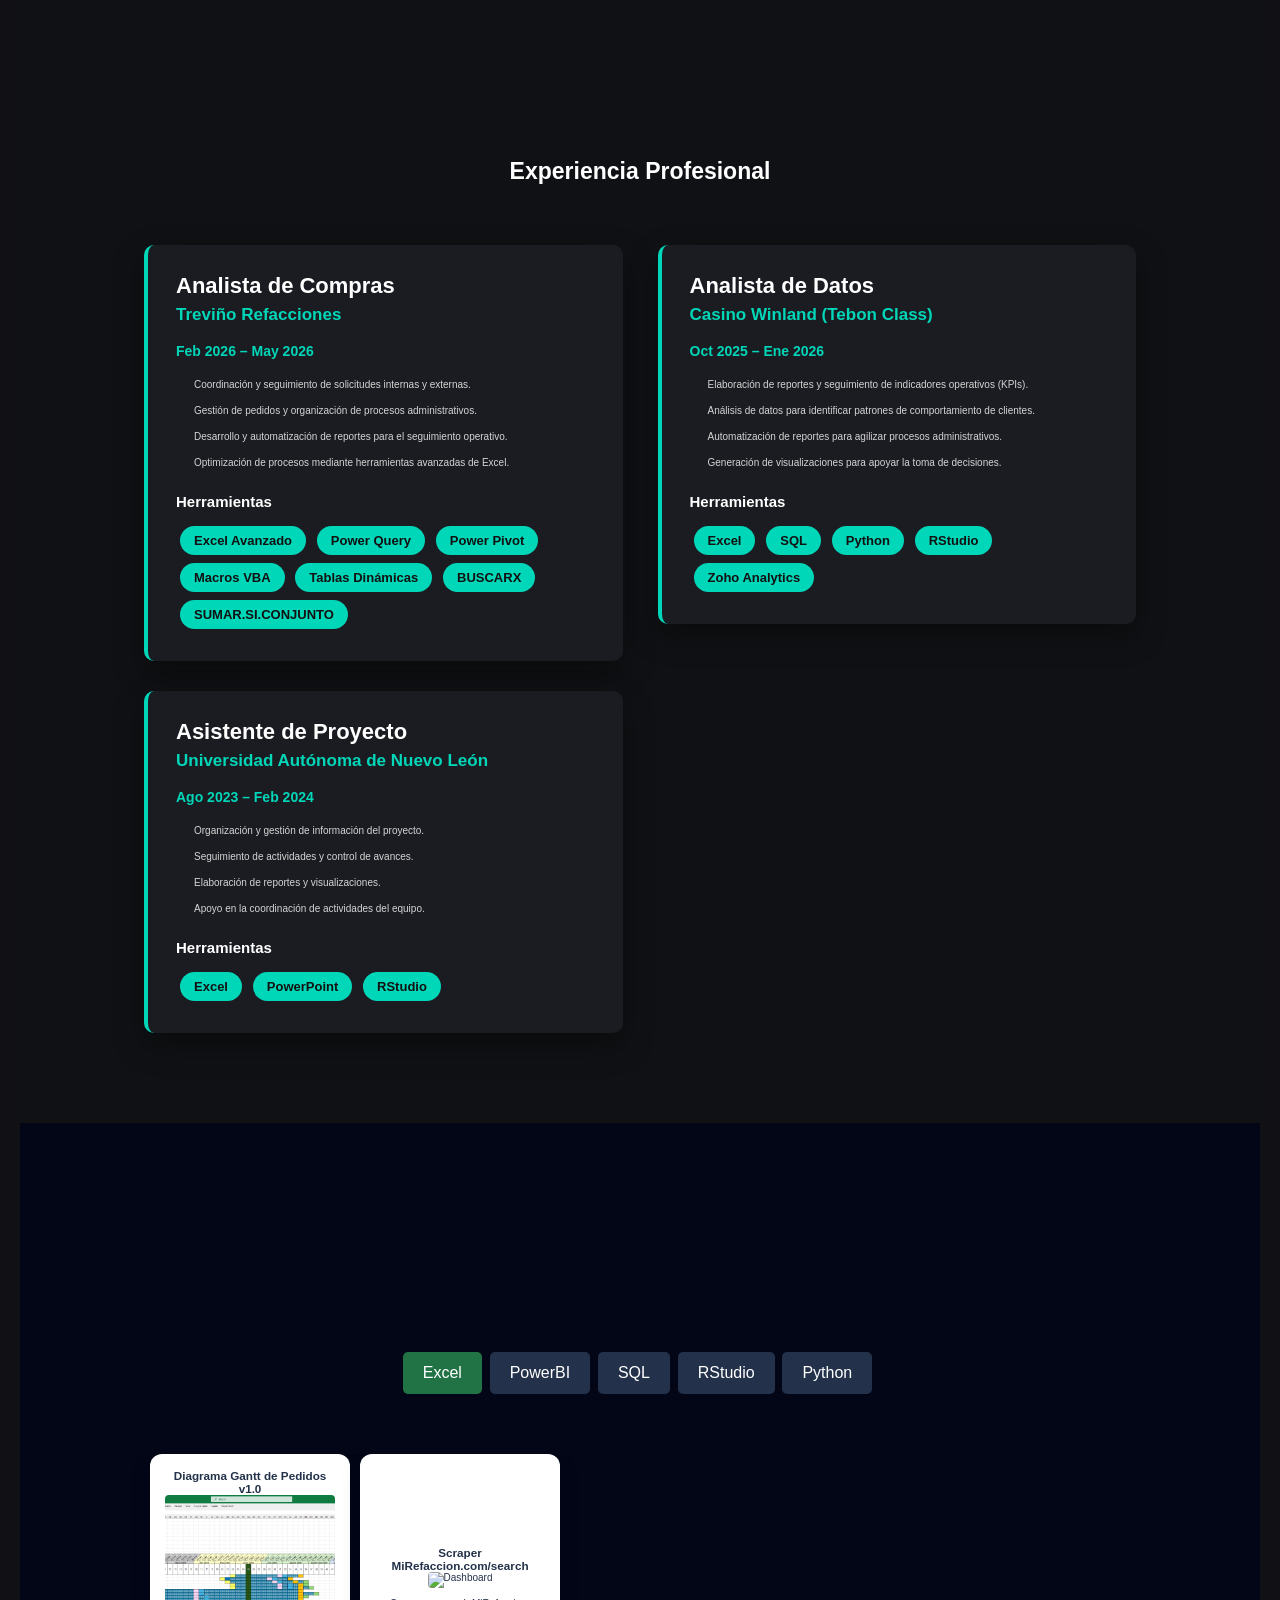
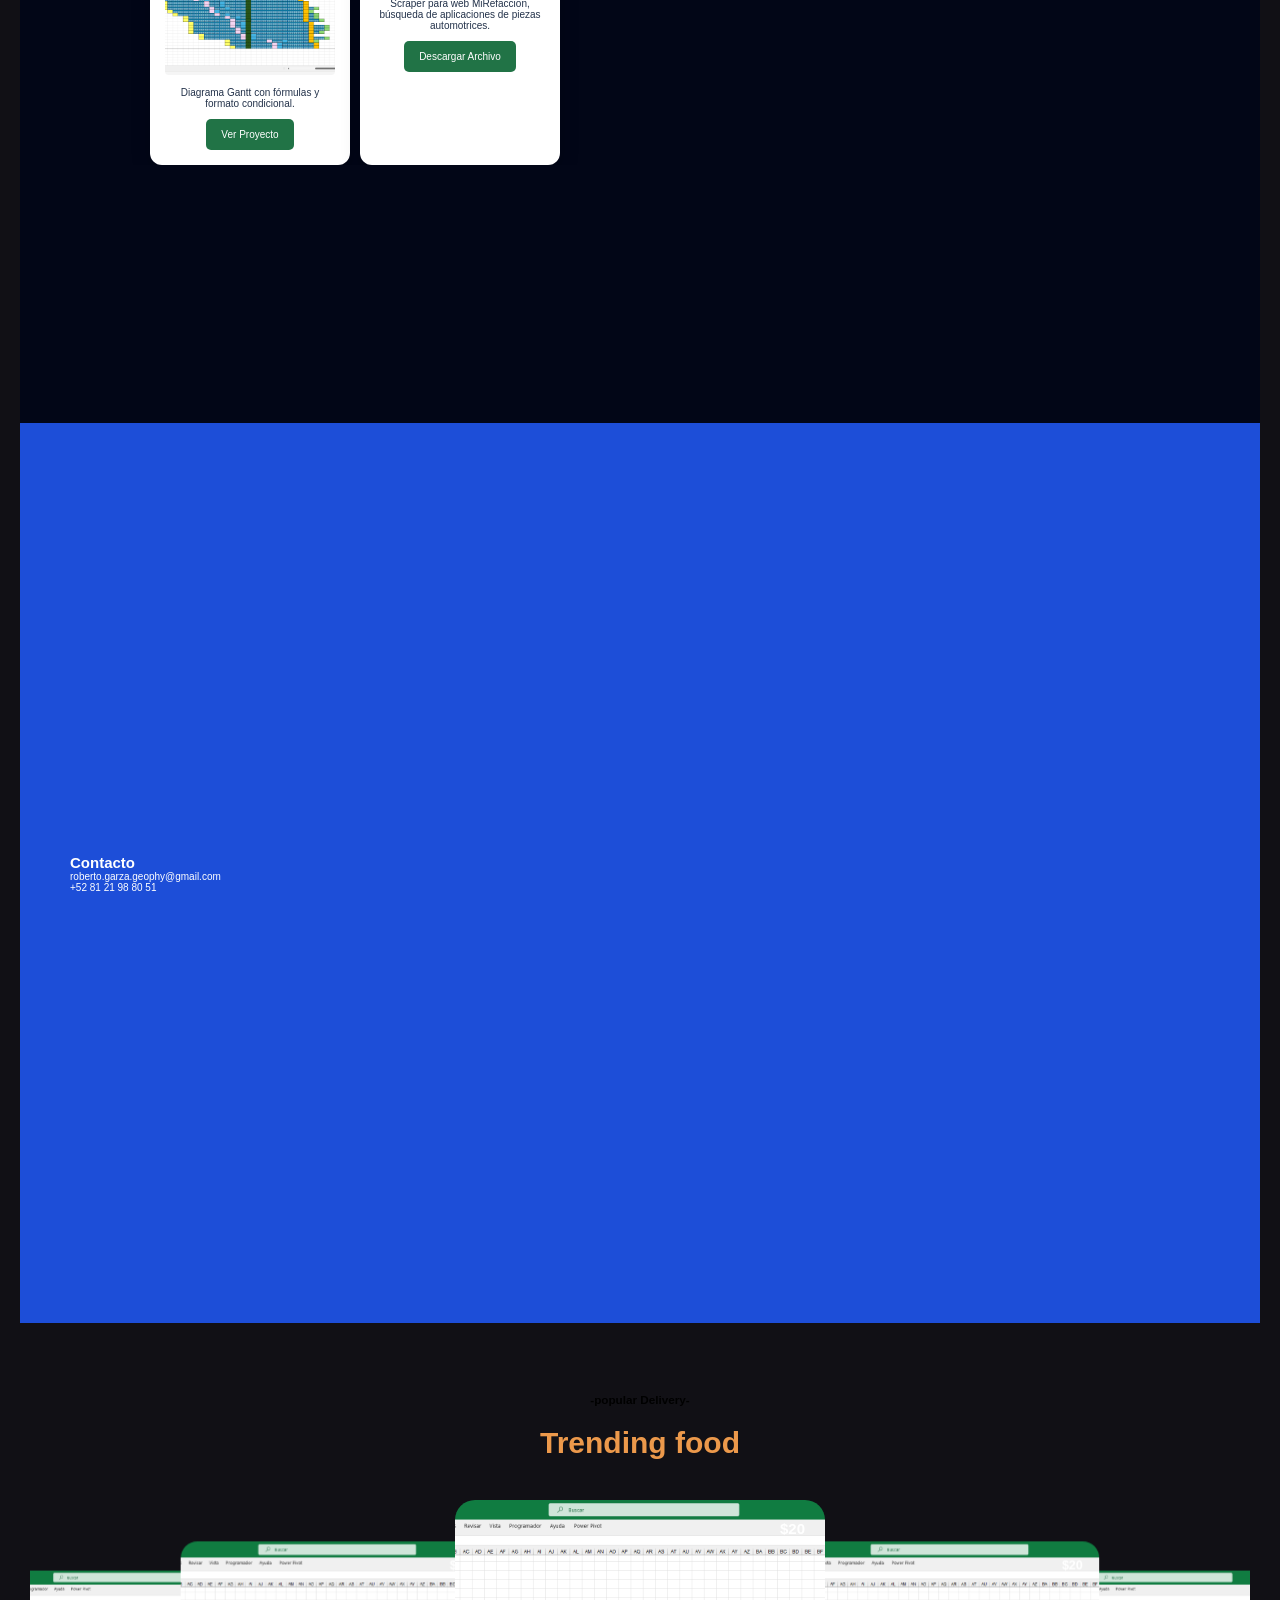
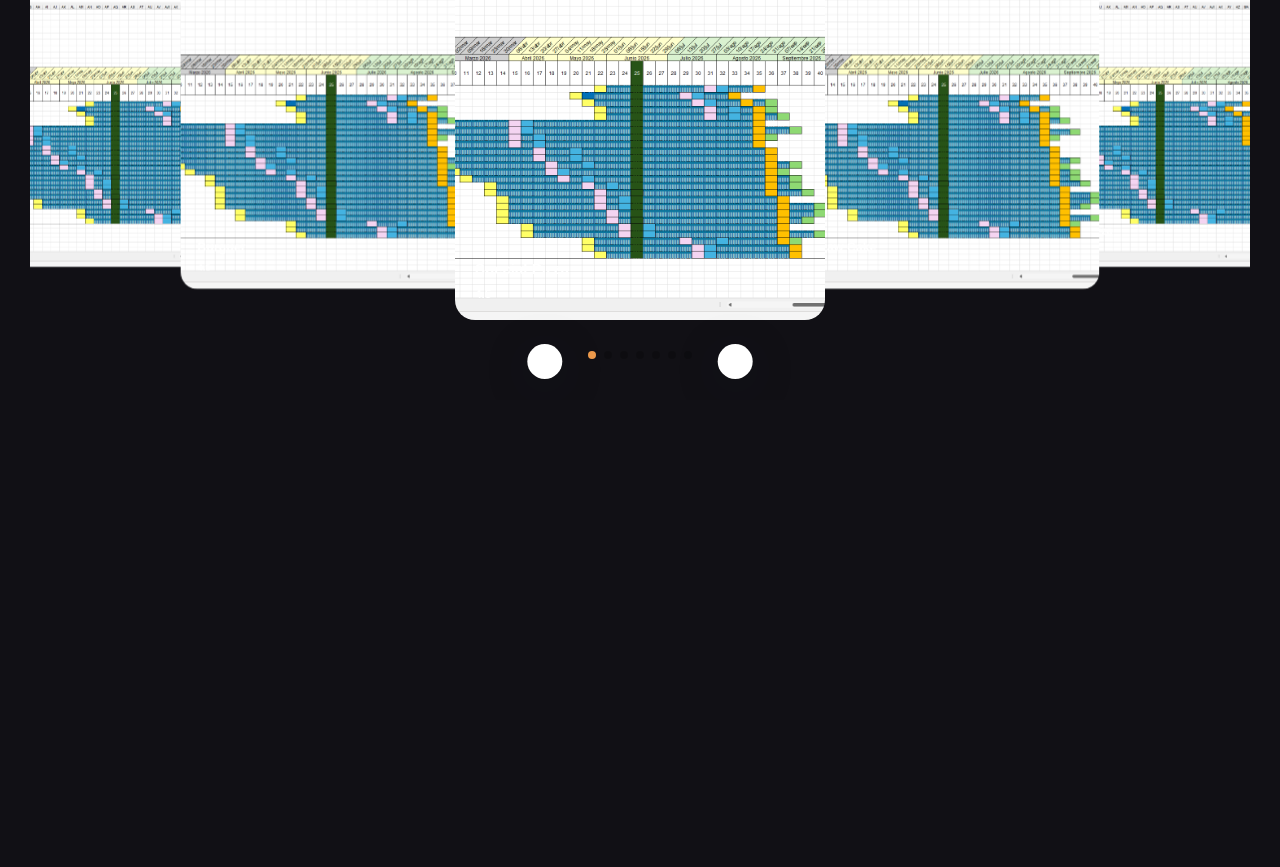
==== commit 2afa506b: "Update index.html" ====
--- a/index.html
+++ b/index.html
@@ -28,7 +28,7 @@
         <li><a href="#habilidades">Habilidades</a></li>
         <li><a href="#experiencia">Experiencia</a></li>
         <li><a href="#portafolio">Portafolio</a></li>
-            <li class="contacto"><a href="#contacto">Contacto</a>
+            <li><a href="#contacto">Contacto</a>
                 <ul class="dropdown">
                         <li><a href="#">roberto.garza.geophy@gmail.com</a></li>
                         <li><a href="#">(+52) 81 21 98 80 51</a></li>
@@ -786,6 +786,10 @@
 <script nomodule src="https://unpkg.com/ionicons@5.5.2/dist/ionicons/ionicons.js"></script>
 <script src="https://unpkg.com/swiper@8/swiper-bundle.min.js"></script>
 
+
+<!-- Considerando añadir mini-blog -->
+<iframe src="https://www.facebook.com/plugins/post.php?href=https%3A%2F%2Fwww.facebook.com%2Fmidudev.frontend%2Fposts%2Fpfbid02bzhMxeAhdpcdEMg1eAo3KAfC9XLHUwBVemSPY3jce1khVh3FGDrHm8GpawgYZGWvl&show_text=true&width=500" width="500" height="375" style="border:none;overflow:hidden" scrolling="no" frameborder="0" allowfullscreen="true" allow="autoplay; clipboard-write; encrypted-media; picture-in-picture; web-share"></iframe>
+	
 <!-- TERMINA SECCION AÑADIDA-->
 <!-- <script src="JS/script.js"></script> -->
 <script src="JS/script.js"></script>
--- a/CSS/styles.css
+++ b/CSS/styles.css
@@ -639,7 +639,7 @@
     color:white;
 }
 
-section.contacto{
+.contacto{
     background:#1d4ed8;
     color:white;
 }
--- a/CSS/styles.css
+++ b/CSS/styles.css
@@ -639,7 +639,7 @@
     color:white;
 }
 
-section.contacto{
+.contacto{
     background:#1d4ed8;
     color:white;
 }
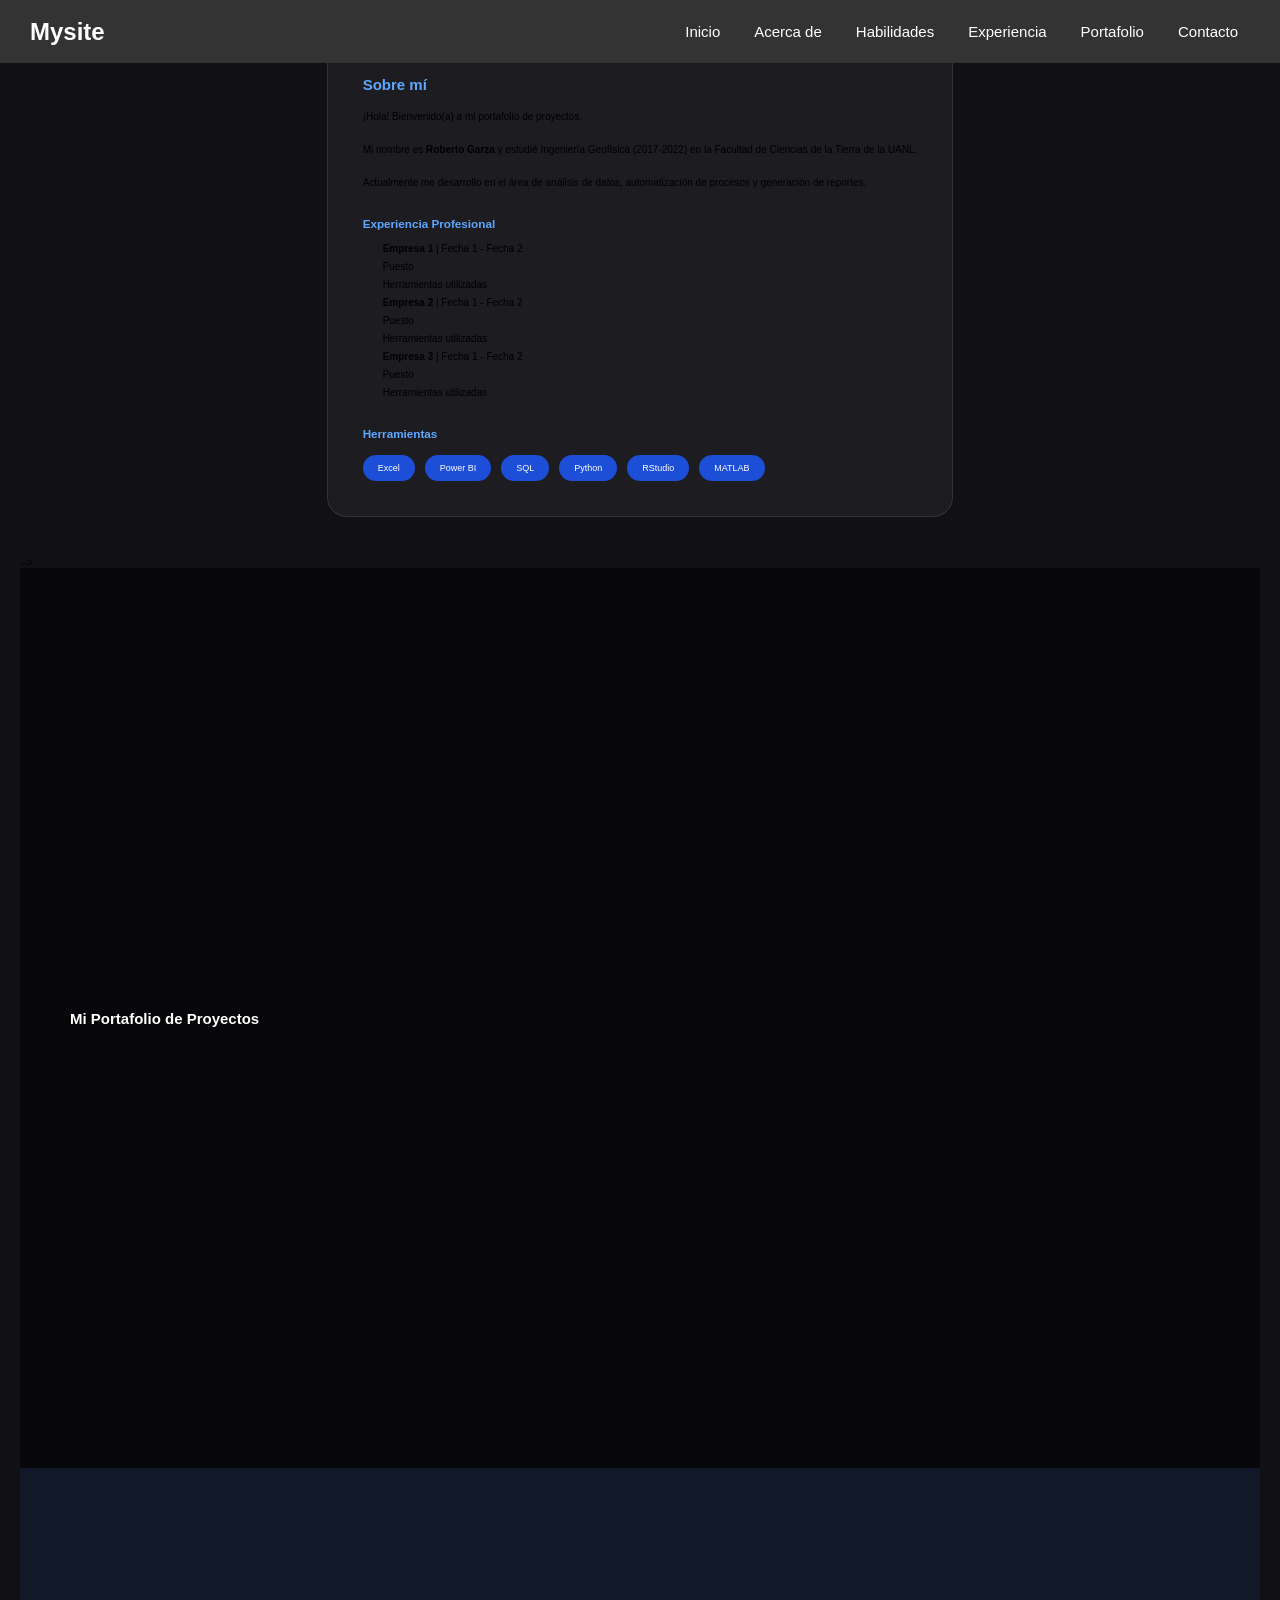
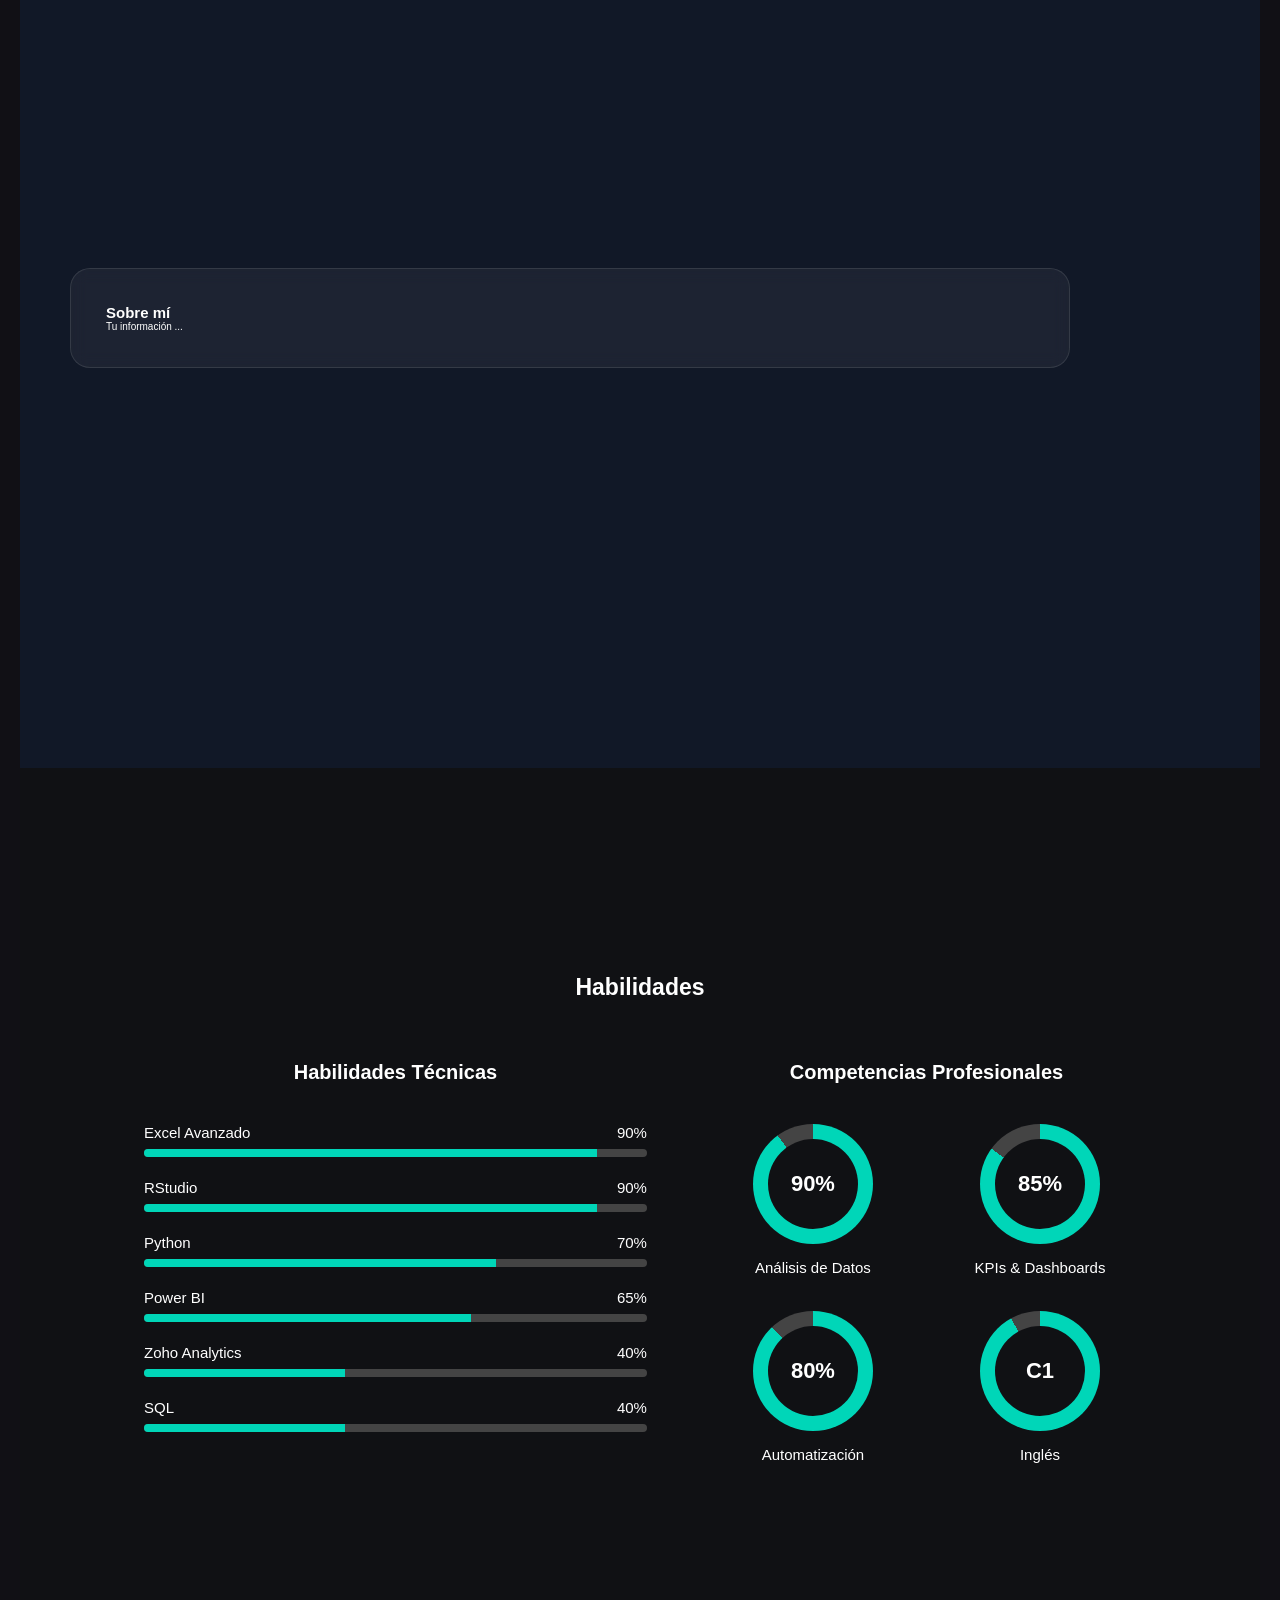
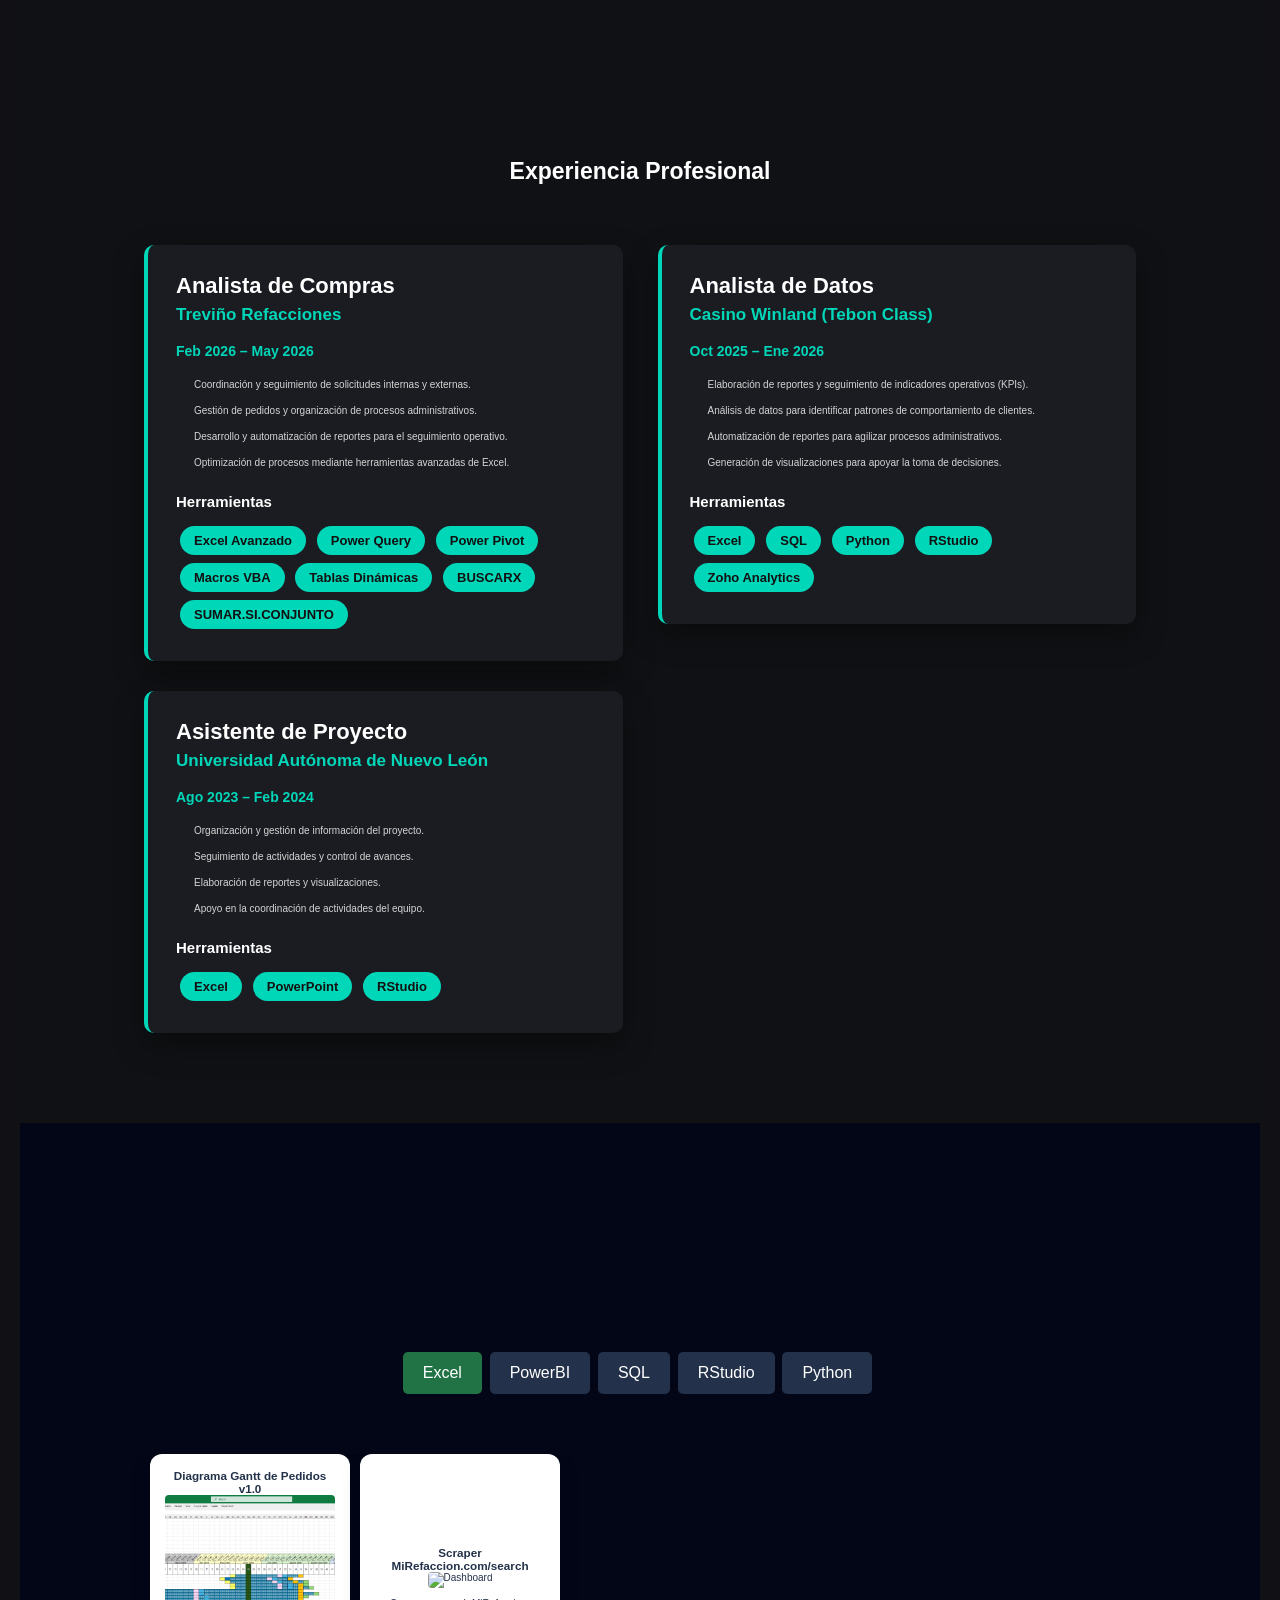
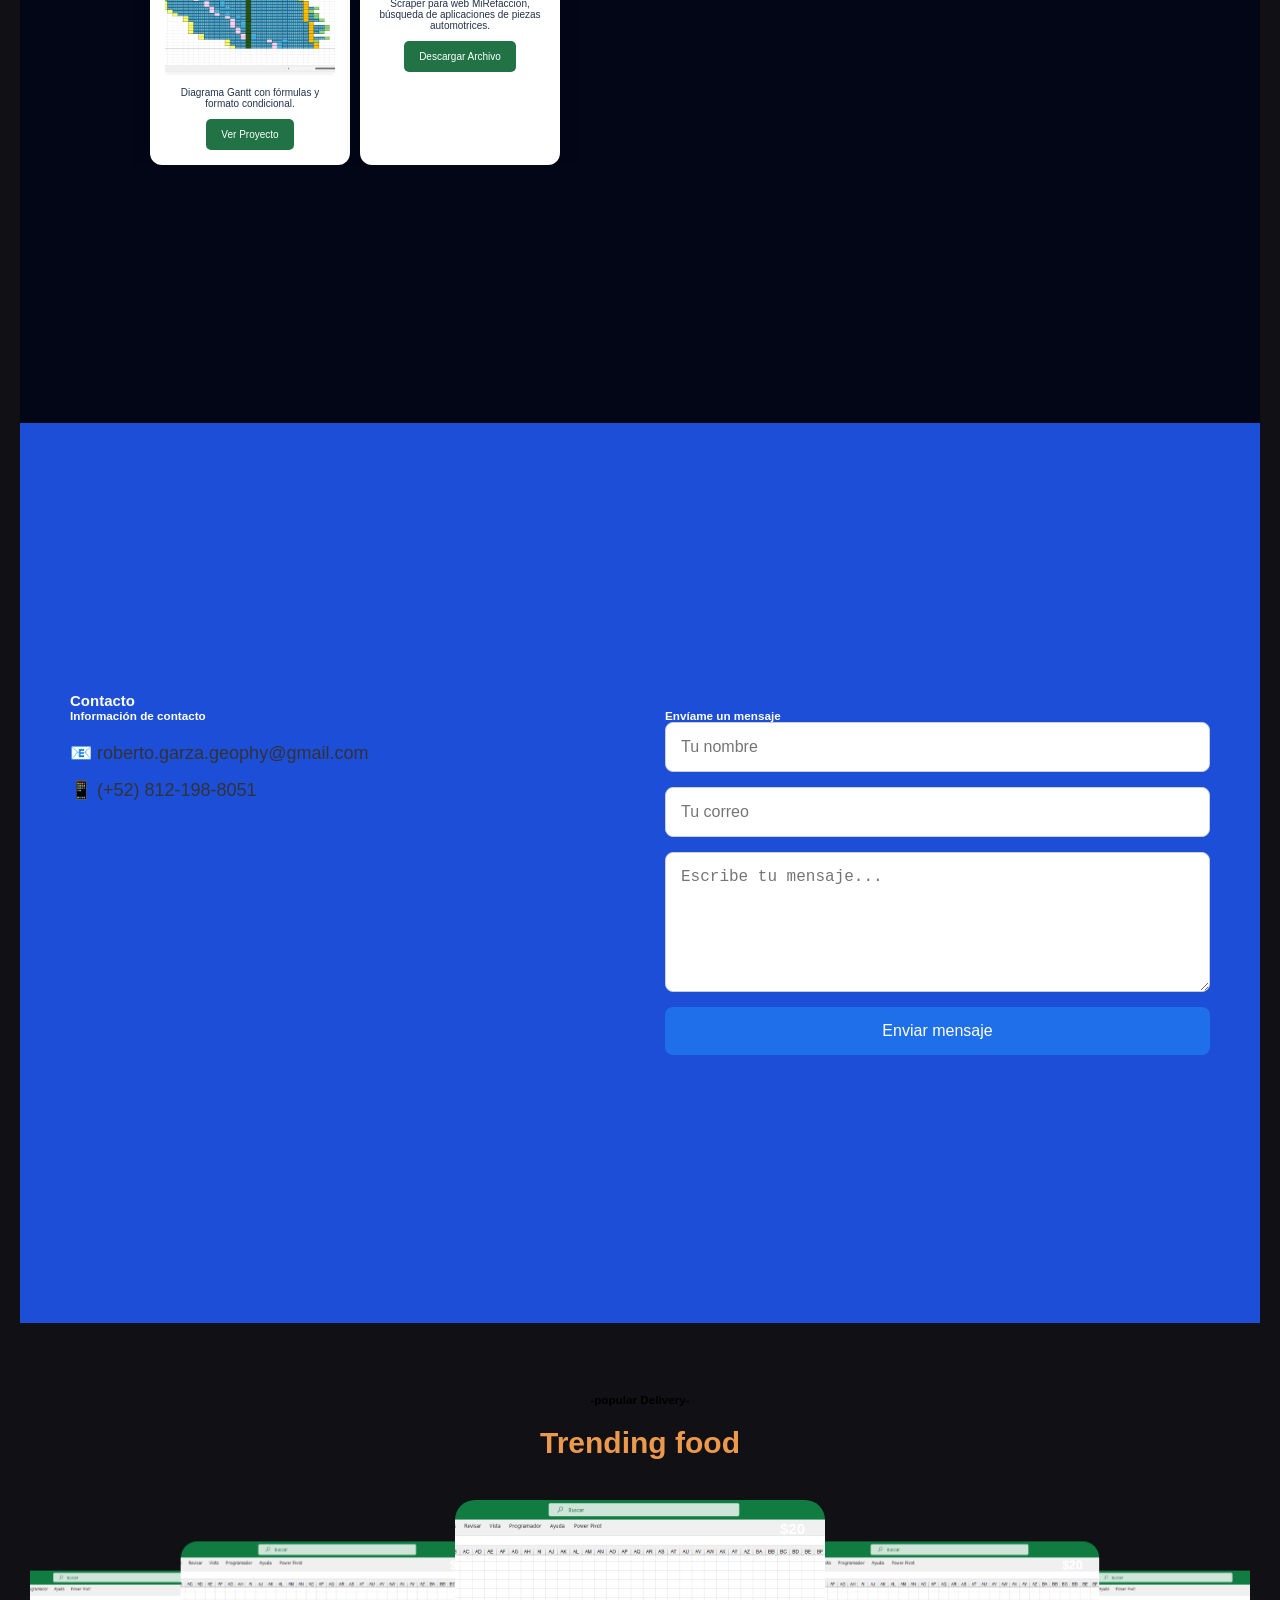
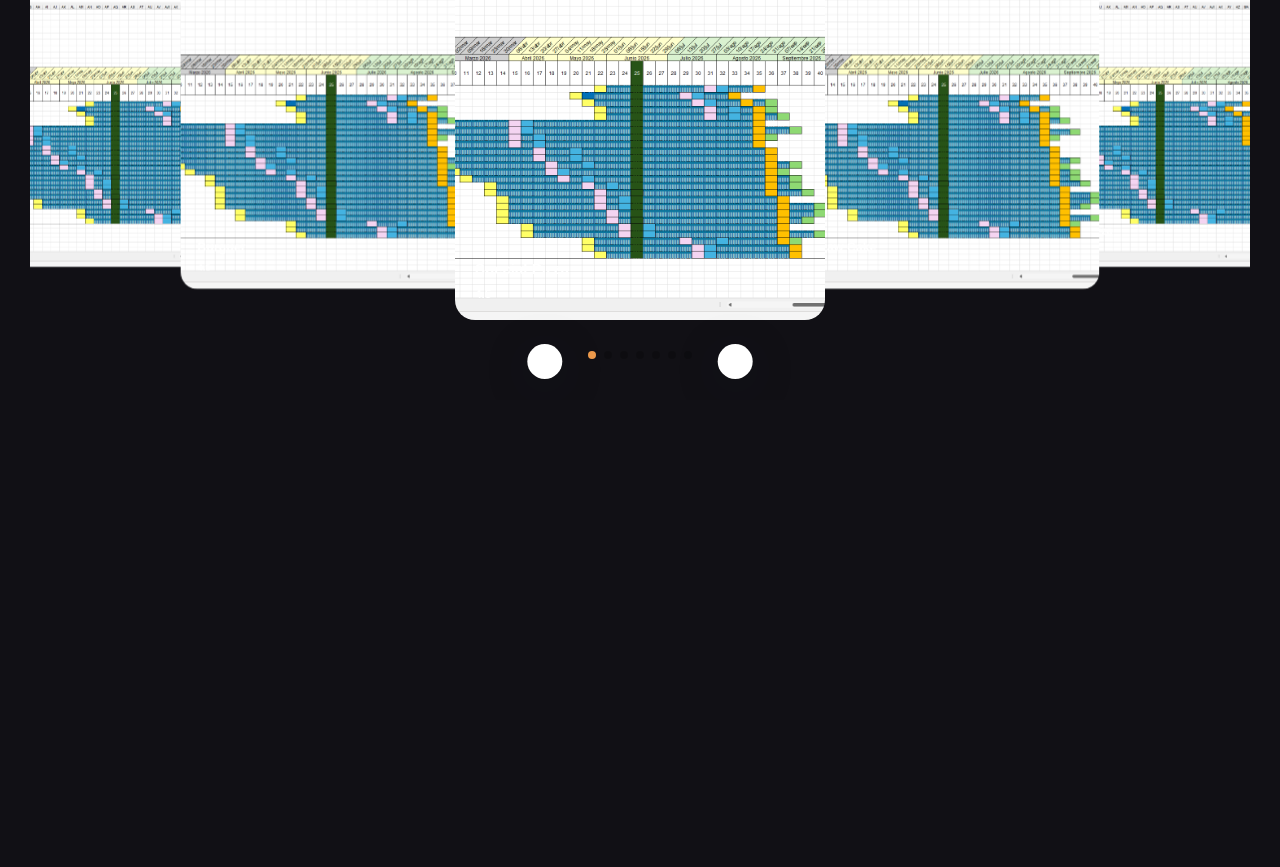
==== commit 54bda878: "Updated contact section" ====
--- a/index.html
+++ b/index.html
@@ -566,11 +566,81 @@
 </section>
 
 
-<section id="contacto" class="seccion contacto">
+<!-- <section id="contacto" class="seccion contacto">
     <h2>Contacto</h2>
 
     <p>roberto.garza.geophy@gmail.com</p>
     <p>+52 81 21 98 80 51</p>
+</section> -->
+
+
+<section id="contacto" class="seccion contacto">
+
+    <h2>Contacto</h2>
+
+    <div class="contact-container">
+
+        <!-- Información -->
+        <div class="contact-info">
+            <h3>Información de contacto</h3>
+
+            <p>
+                📧
+                <a href="mailto:roberto.garza.geophy@gmail.com">
+                    roberto.garza.geophy@gmail.com
+                </a>
+            </p>
+
+            <p>
+                📱
+                <a href="tel:+528121988051">
+                    (+52) 812-198-8051
+                </a>
+            </p>
+        </div>
+
+        <!-- Formulario -->
+        <div class="contact-form">
+
+            <h3>Envíame un mensaje</h3>
+
+            <form action="https://formsubmit.co/roberto.garza.geophy@gmail.com" method="POST">
+
+                <input
+                    type="text"
+                    name="Nombre"
+                    placeholder="Tu nombre"
+                    required>
+
+                <input
+                    type="email"
+                    name="Correo"
+                    placeholder="Tu correo"
+                    required>
+
+                <textarea
+                    name="Mensaje"
+                    rows="6"
+                    placeholder="Escribe tu mensaje..."
+                    required></textarea>
+
+                <!-- Evita captcha -->
+                <input type="hidden" name="_captcha" value="false">
+
+                <!-- Redirección después de enviar -->
+                <input type="hidden" name="_next"
+                       value="https://tupagina.com/gracias.html">
+
+                <button type="submit">
+                    Enviar mensaje
+                </button>
+
+            </form>
+
+        </div>
+
+    </div>
+
 </section>
 
 
--- a/CSS/styles.css
+++ b/CSS/styles.css
@@ -644,6 +644,79 @@
     color:white;
 }
 
+.contact-container{
+    display:flex;
+    gap:50px;
+    justify-content:space-between;
+    flex-wrap:wrap;
+}
+
+.contact-info{
+    flex:1;
+    min-width:250px;
+}
+
+.contact-info h3{
+    margin-bottom:20px;
+}
+
+.contact-info p{
+    margin:15px 0;
+    font-size:18px;
+}
+
+.contact-info a{
+    color:#333;
+    text-decoration:none;
+}
+
+.contact-form{
+    flex:1;
+    min-width:320px;
+}
+
+.contact-form form{
+    display:flex;
+    flex-direction:column;
+    gap:15px;
+}
+
+.contact-form input,
+.contact-form textarea{
+
+    width:100%;
+    padding:15px;
+
+    border:1px solid #ccc;
+    border-radius:8px;
+
+    font-size:16px;
+}
+
+.contact-form textarea{
+    resize:vertical;
+}
+
+.contact-form button{
+
+    background:#1f6feb;
+    color:white;
+
+    border:none;
+    padding:15px;
+
+    border-radius:8px;
+    cursor:pointer;
+
+    font-size:16px;
+    transition:.3s;
+}
+
+.contact-form button:hover{
+
+    background:#1558b0;
+}
+
 html{
     scroll-behavior:smooth;
 }
--- a/CSS/styles.css
+++ b/CSS/styles.css
@@ -644,6 +644,79 @@
     color:white;
 }
 
+.contact-container{
+    display:flex;
+    gap:50px;
+    justify-content:space-between;
+    flex-wrap:wrap;
+}
+
+.contact-info{
+    flex:1;
+    min-width:250px;
+}
+
+.contact-info h3{
+    margin-bottom:20px;
+}
+
+.contact-info p{
+    margin:15px 0;
+    font-size:18px;
+}
+
+.contact-info a{
+    color:#333;
+    text-decoration:none;
+}
+
+.contact-form{
+    flex:1;
+    min-width:320px;
+}
+
+.contact-form form{
+    display:flex;
+    flex-direction:column;
+    gap:15px;
+}
+
+.contact-form input,
+.contact-form textarea{
+
+    width:100%;
+    padding:15px;
+
+    border:1px solid #ccc;
+    border-radius:8px;
+
+    font-size:16px;
+}
+
+.contact-form textarea{
+    resize:vertical;
+}
+
+.contact-form button{
+
+    background:#1f6feb;
+    color:white;
+
+    border:none;
+    padding:15px;
+
+    border-radius:8px;
+    cursor:pointer;
+
+    font-size:16px;
+    transition:.3s;
+}
+
+.contact-form button:hover{
+
+    background:#1558b0;
+}
+
 html{
     scroll-behavior:smooth;
 }
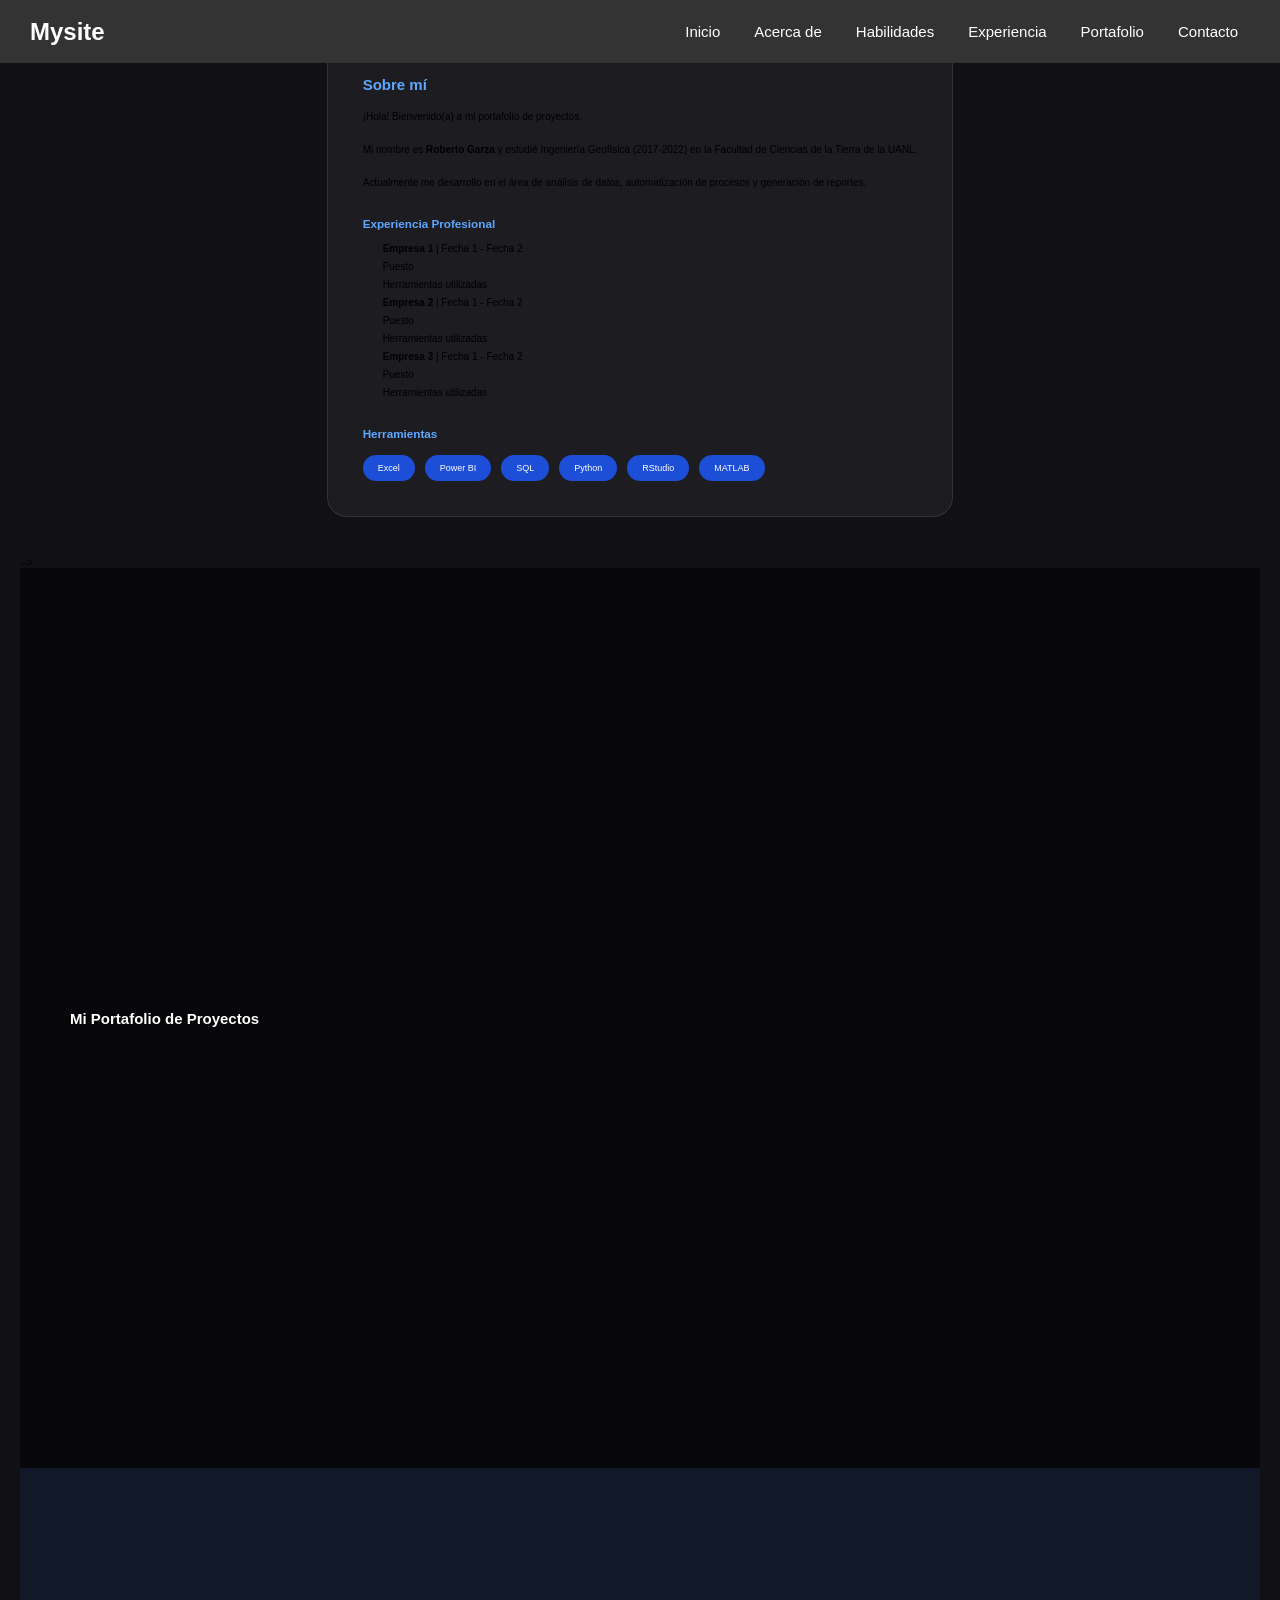
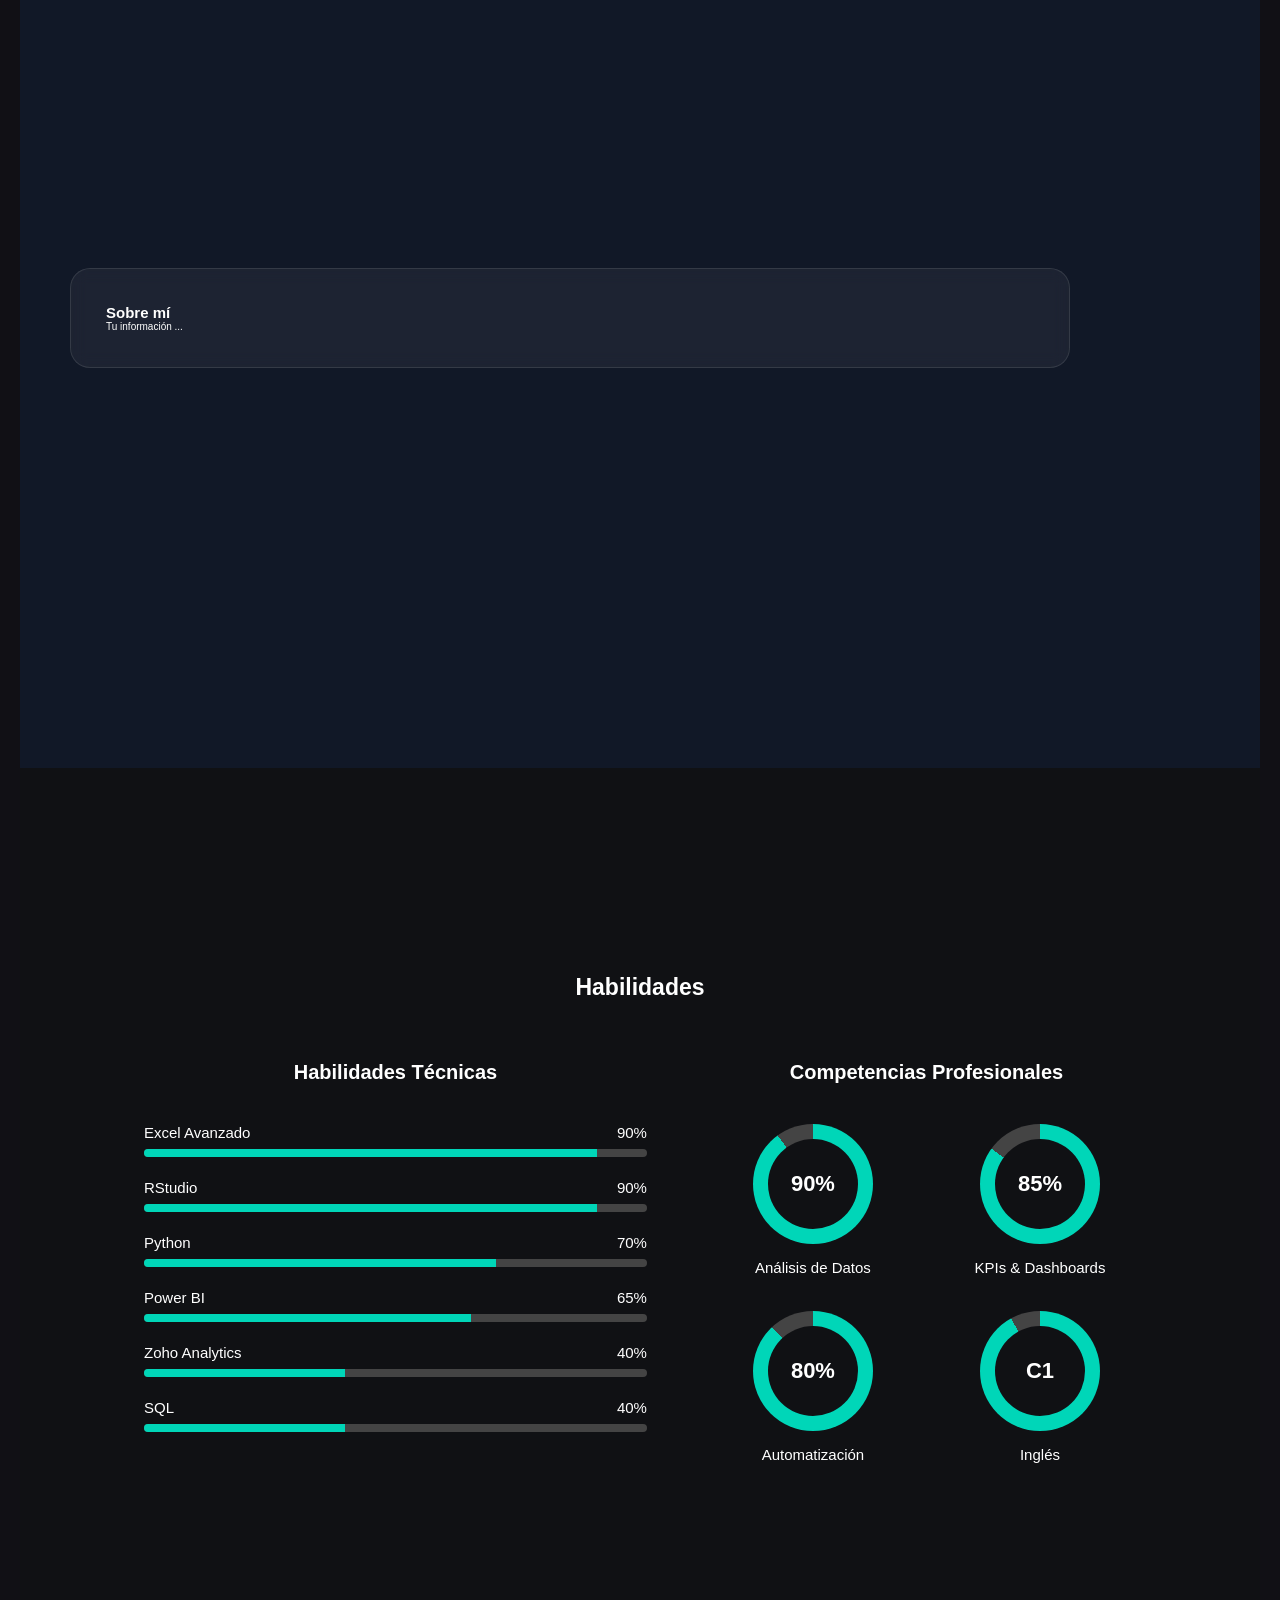
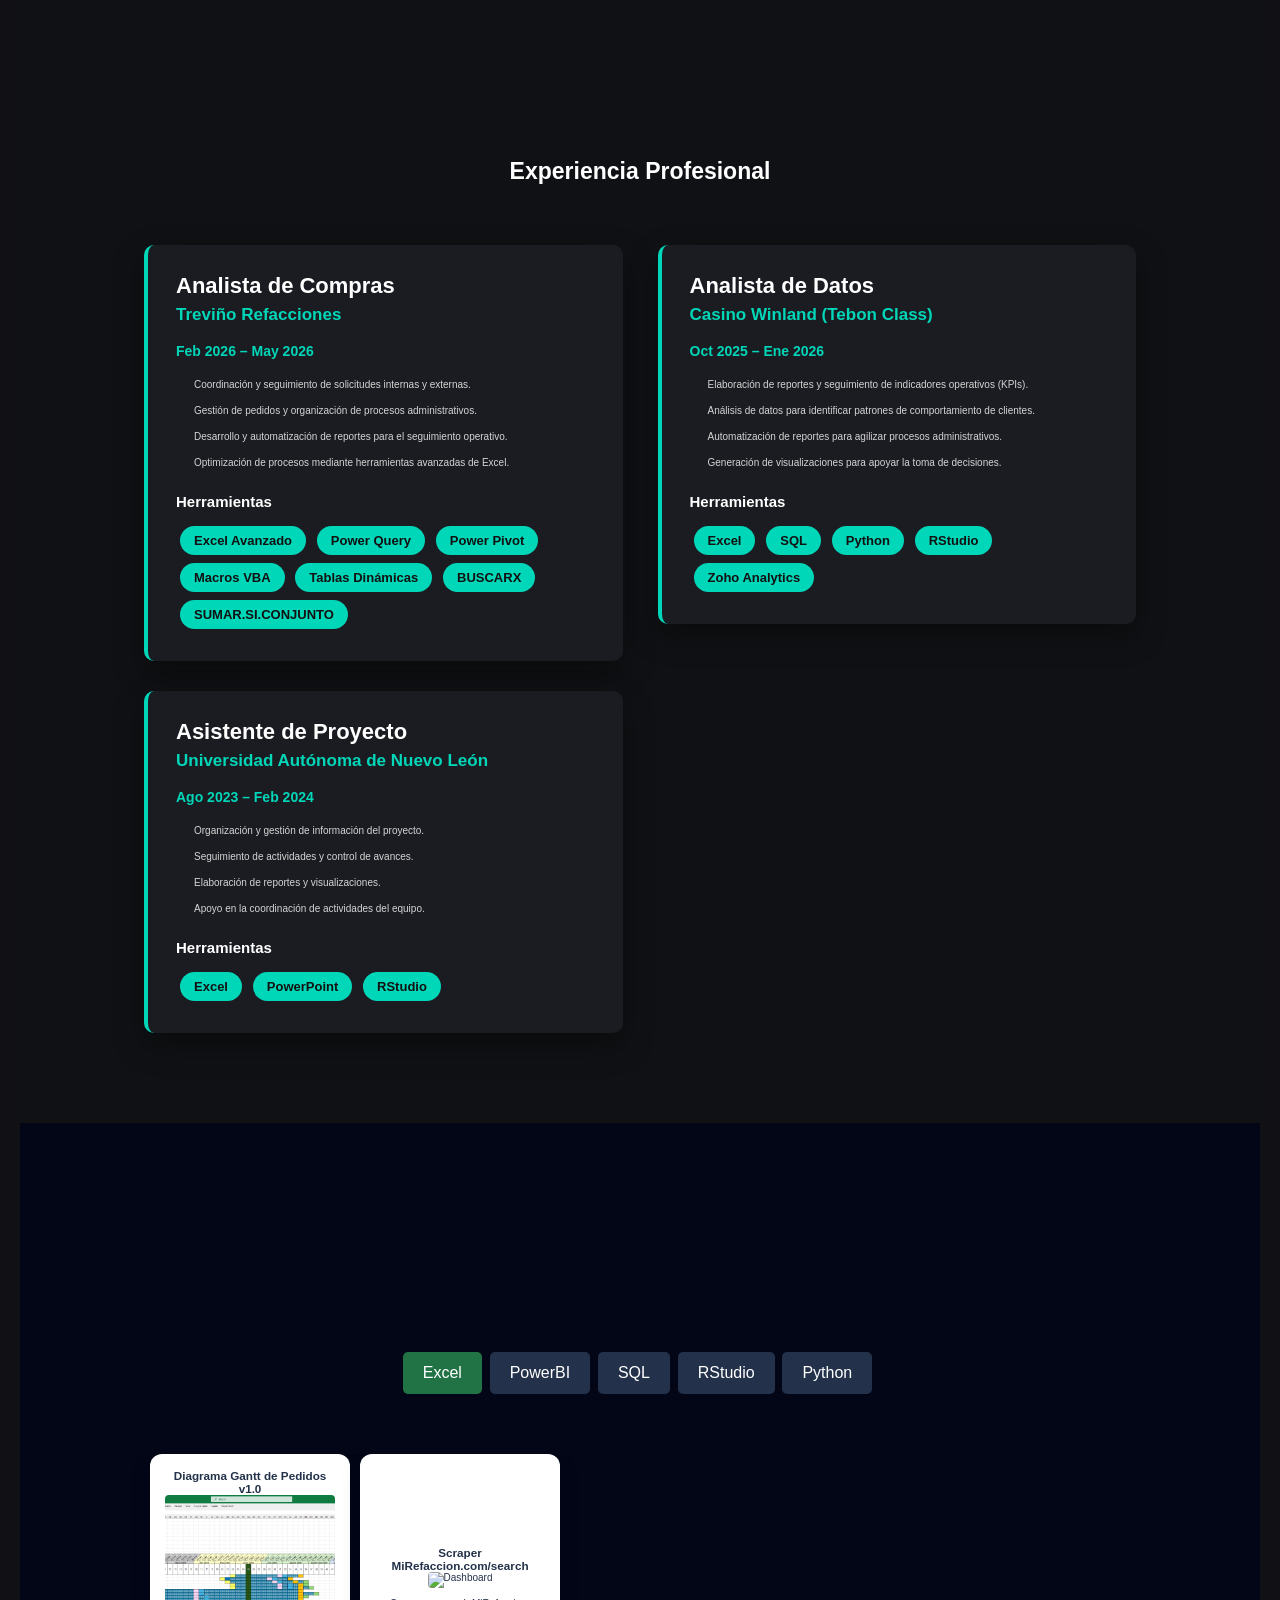
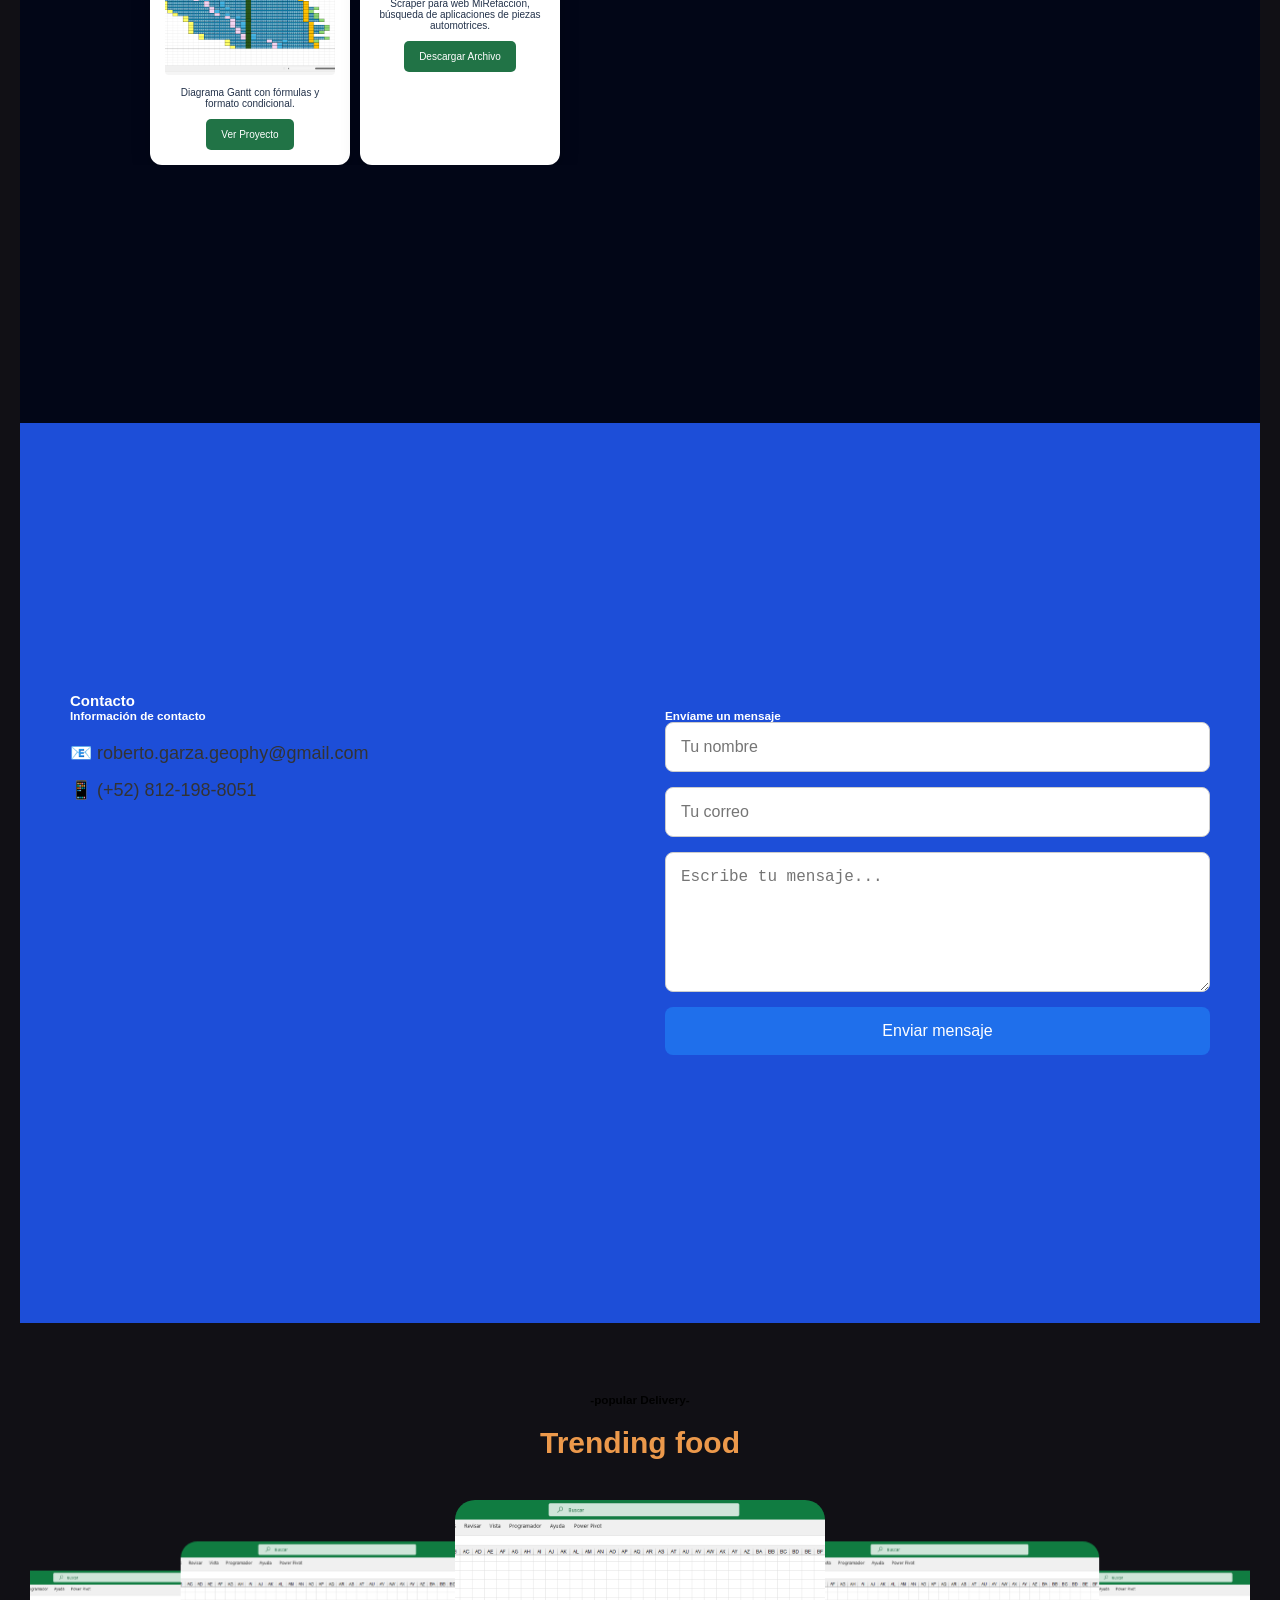
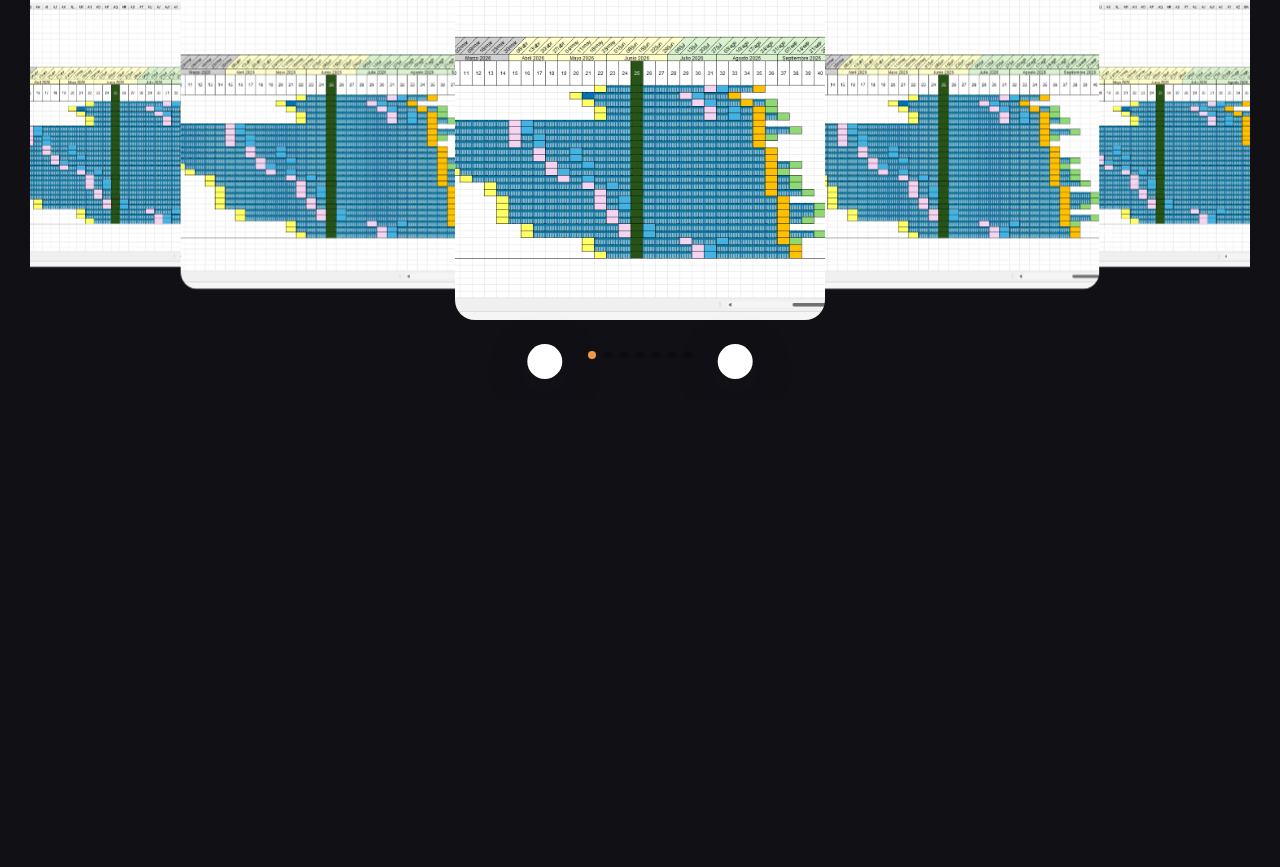
==== commit 7231290e: "Updated contact-me section, new page for saying thanks" ====
--- a/index.html
+++ b/index.html
@@ -628,8 +628,11 @@
                 <input type="hidden" name="_captcha" value="false">
 
                 <!-- Redirección después de enviar -->
+                <!-- <input type="hidden" name="_next"
+                       value="https://tupagina.com/gracias.html"> -->
+
                 <input type="hidden" name="_next"
-                       value="https://tupagina.com/gracias.html">
+                        value="https://robibgeophy.github.io/Portfolio/gracias.html">
 
                 <button type="submit">
                     Enviar mensaje
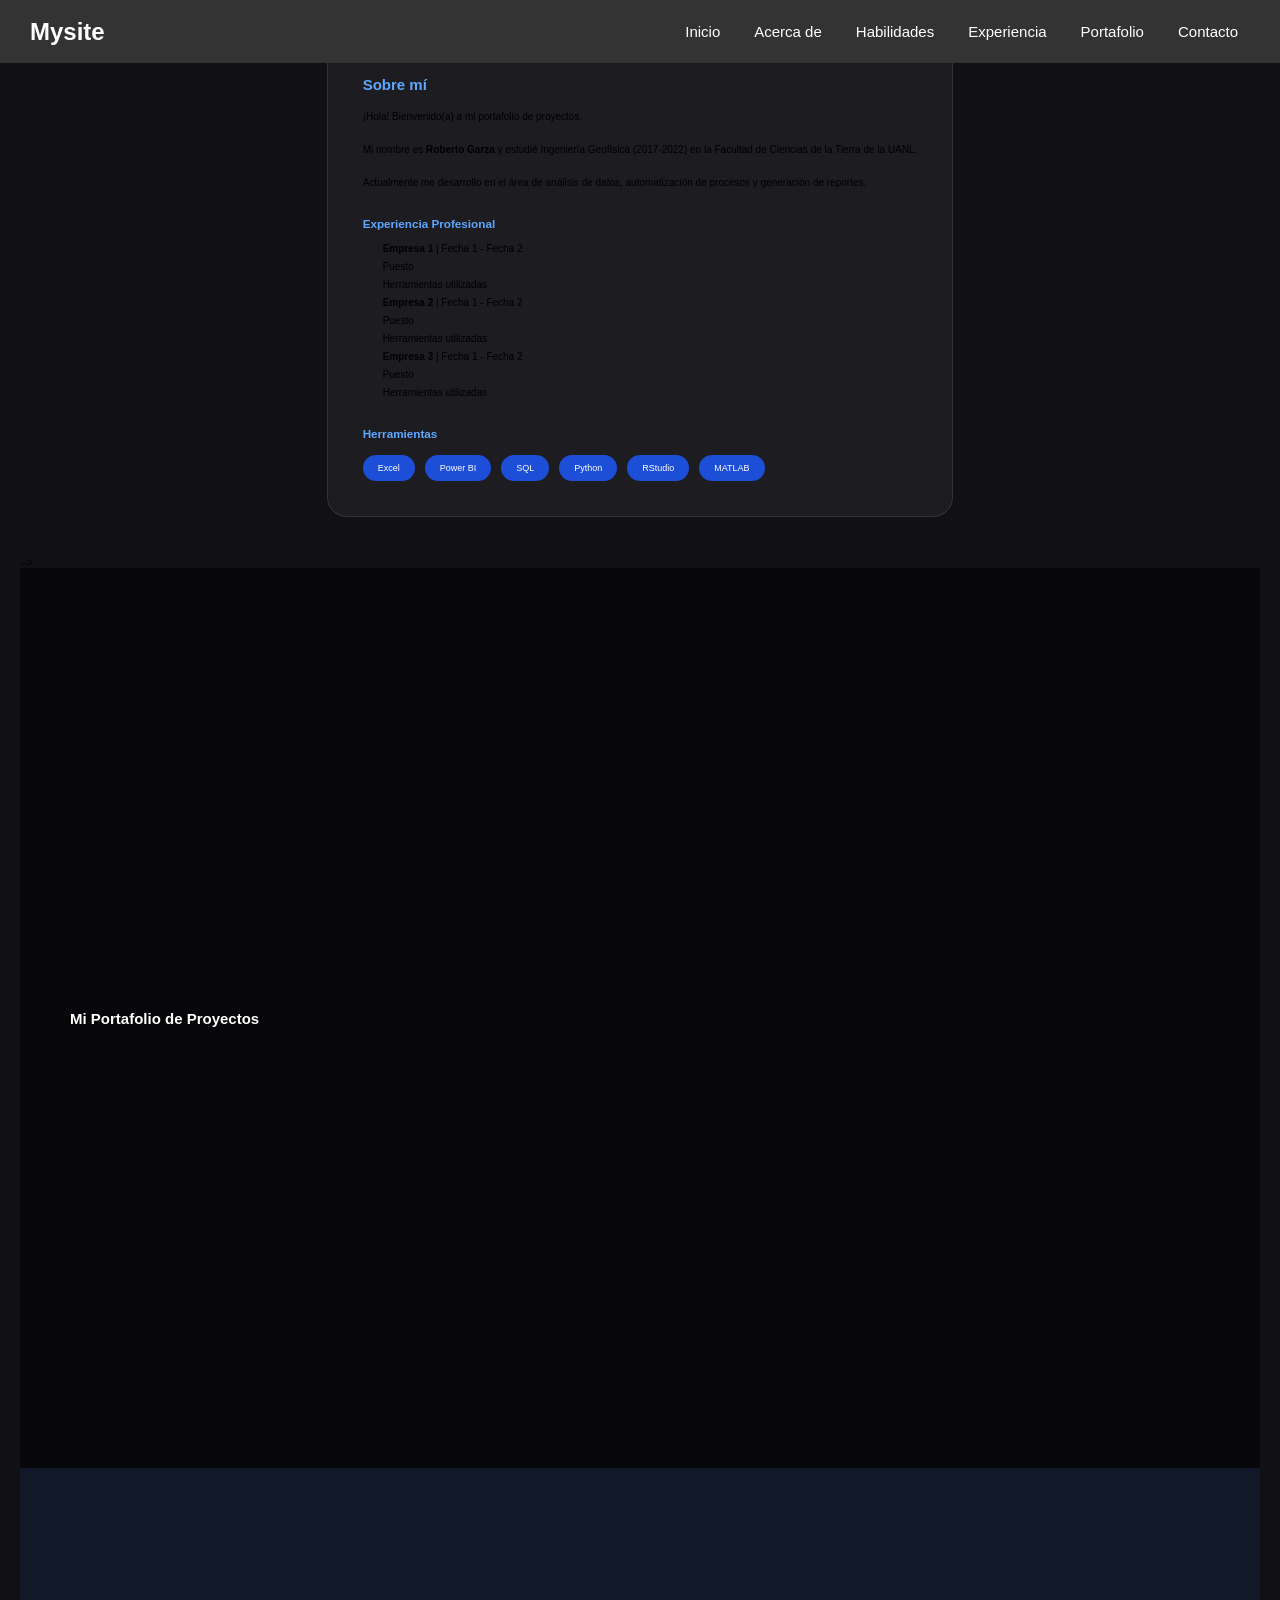
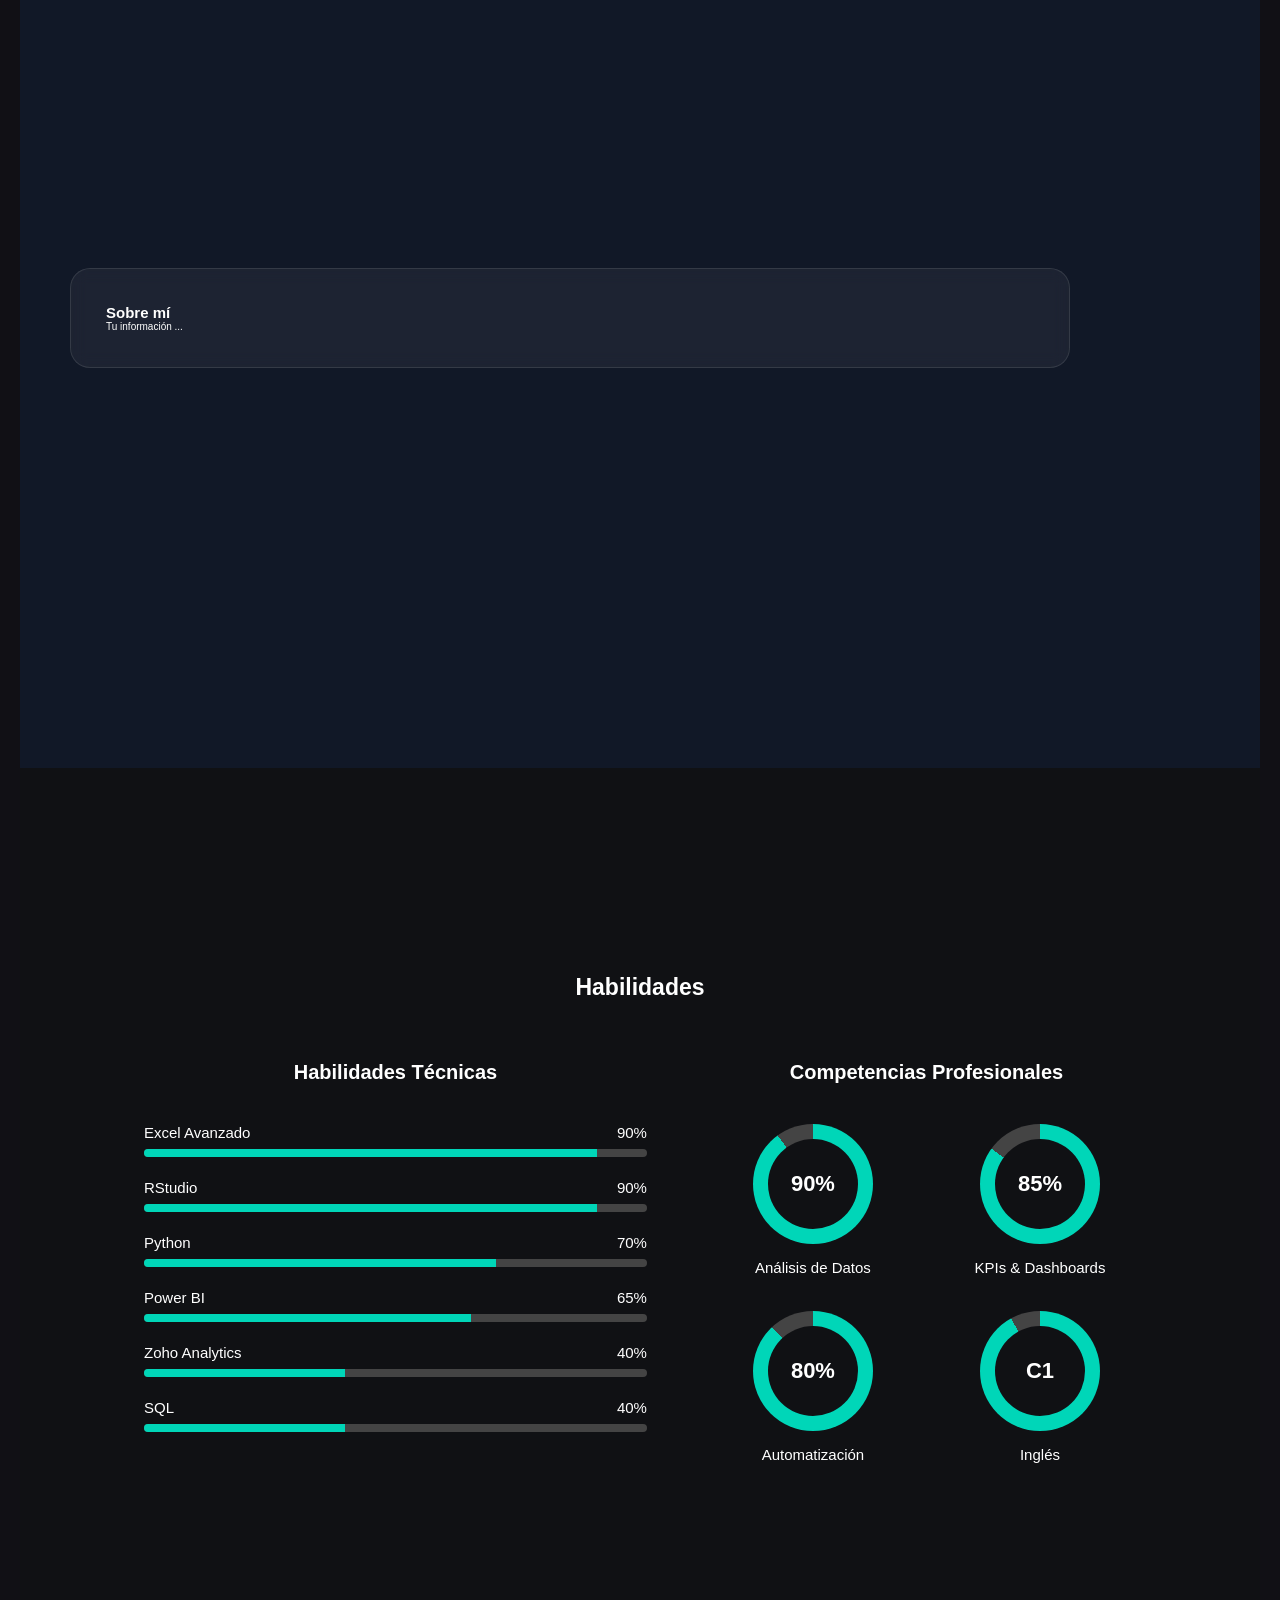
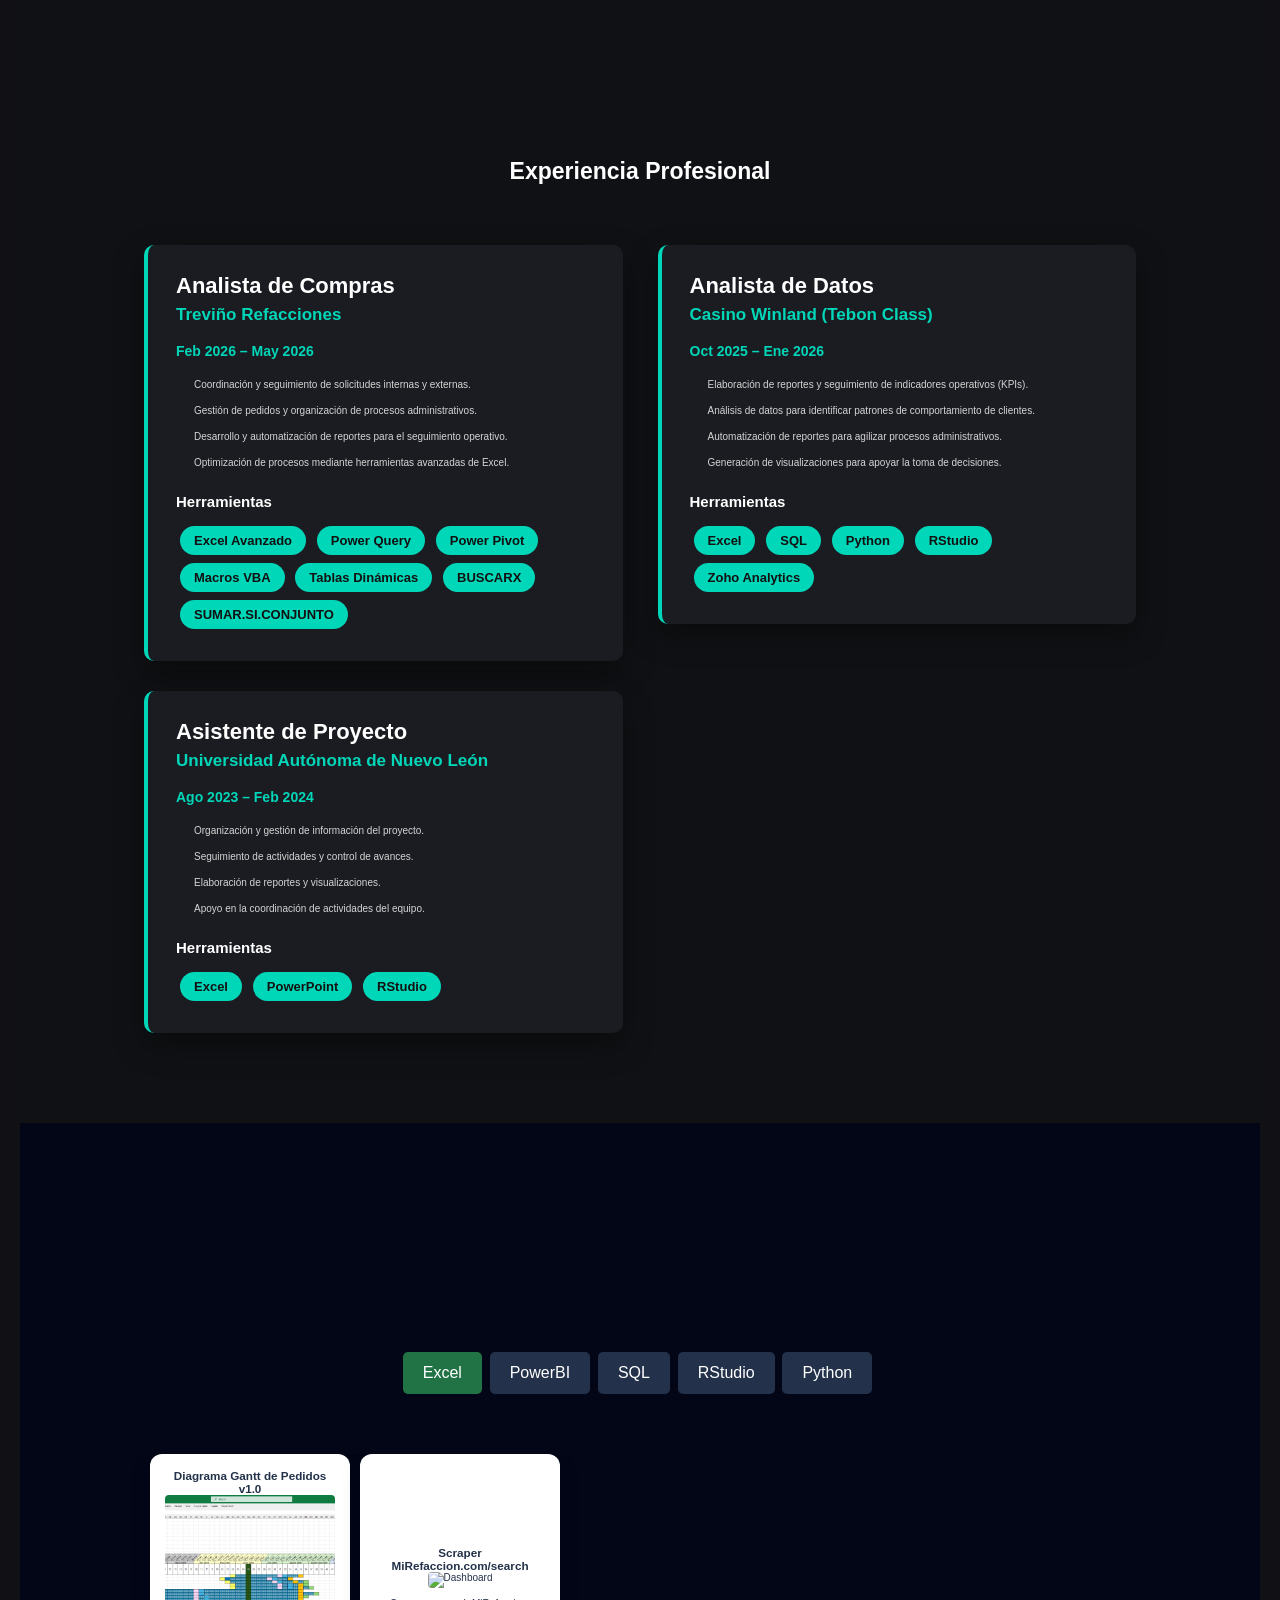
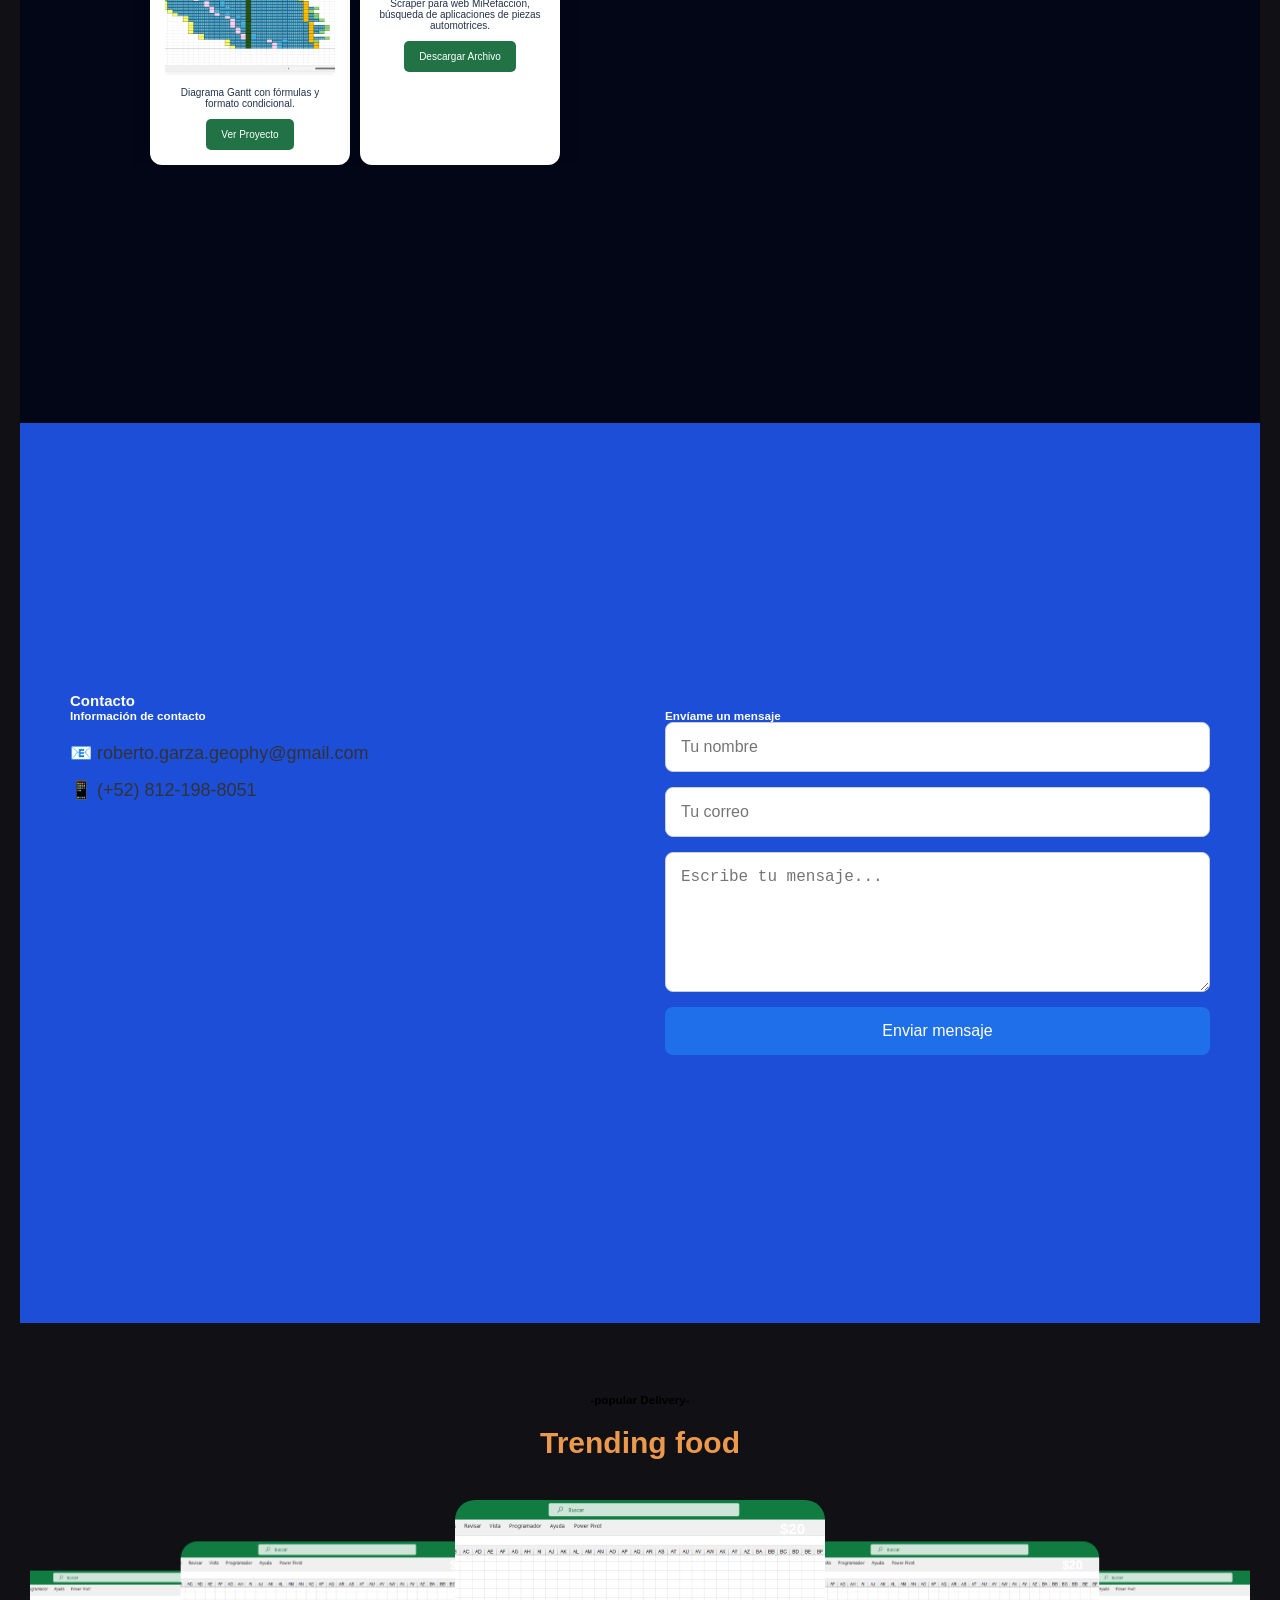
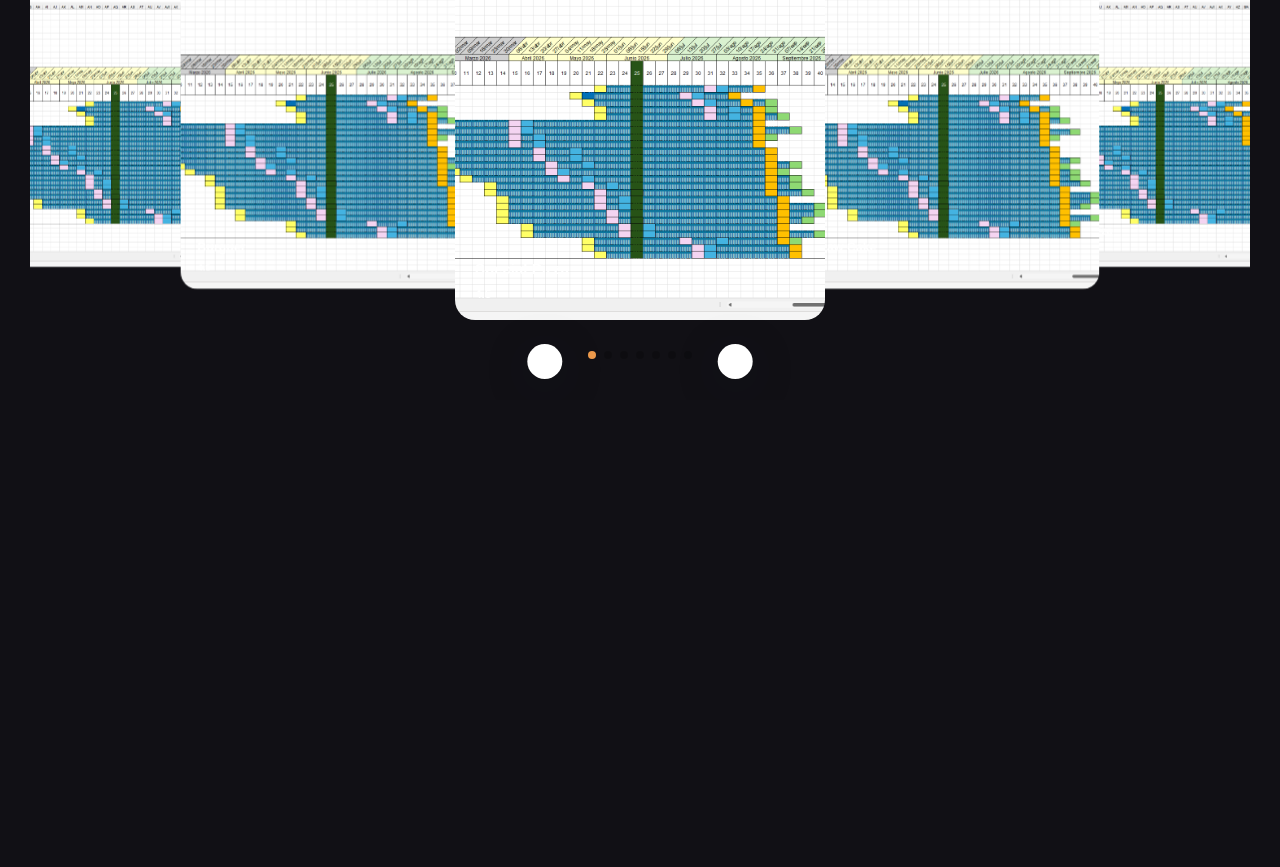
==== commit 8d3394b2: "Updated portfolio display" ====
--- a/index.html
+++ b/index.html
@@ -550,13 +550,207 @@
 
 <div id="python" class="categoria">
 
-    <div class="grid">
-
-	<div class="card">
+    <!-- <div class="grid">
+
+        <div class="card">
             <h3>Análisis de Datos con Python</h3>
             <img src="img/Python/analisis.png" alt="Python">
             <p>Uso de pandas y matplotlib.</p>
-        </div>        
+        </div>
+
+    </div> -->
+
+    <div class="container">
+        <div class="swiper tranding-slider">
+            <div class="swiper-wrapper">
+                <!-- Slide-start -->
+                <div class="swiper-slide tranding-slide">
+                    <div class="tranding-slide-img">
+                        <!-- <img src="img/Microsoft_Excel/Gantt_v1.png" alt="Vista previa Gantt"> -->
+                    </div>
+                    <div class="tranding-slide-content">
+                        <h1 class="food-price">$20</h1>
+                        <div class="tranding-slide-content-bottom">
+                            <h2 class="food-name">
+                                Proyecto 1
+                            </h2>
+                            <!-- <h3 class="food-rating">
+                    <span>4.5</span>
+                    <div class="rating">
+                        <ion-icon class="star"></ion-icon>
+                        <ion-icon class="star"></ion-icon>
+                        <ion-icon class="star"></ion-icon>
+                        <ion-icon class="star"></ion-icon>
+                        <ion-icon class="star"></ion-icon>
+                    </div>
+                </h3> -->
+                        </div>
+                    </div>
+                </div>
+                <!-- Slide-end -->
+                <!-- Slide-start -->
+                <div class="swiper-slide tranding-slide">
+                    <div class="tranding-slide-img">
+                        <!-- <img src="img/Microsoft_Excel/Gantt_v1.png" alt="Vista previa Gantt"> -->
+                    </div>
+                    <div class="tranding-slide-content">
+                        <h1 class="food-price">$20</h1>
+                        <div class="tranding-slide-content-bottom">
+                            <h2 class="food-name">
+                                Proyecto 2
+                            </h2>
+                            <!-- <h3 class="food-rating">
+                    <span>4.5</span>
+                    <div class="rating">
+                        <ion-icon class="star"></ion-icon>
+                        <ion-icon class="star"></ion-icon>
+                        <ion-icon class="star"></ion-icon>
+                        <ion-icon class="star"></ion-icon>
+                        <ion-icon class="star"></ion-icon>
+                    </div>
+                </h3> -->
+                        </div>
+                    </div>
+                </div>
+                <!-- Slide-end -->
+                <!-- Slide-start -->
+                <div class="swiper-slide tranding-slide">
+                    <div class="tranding-slide-img">
+                        <!-- <img src="img/Microsoft_Excel/Gantt_v1.png" alt="Vista previa Gantt"> -->
+                    </div>
+                    <div class="tranding-slide-content">
+                        <h1 class="food-price">$20</h1>
+                        <div class="tranding-slide-content-bottom">
+                            <h2 class="food-name">
+                                Proyecto 3
+                            </h2>
+                            <!-- <h3 class="food-rating">
+                    <span>4.5</span>
+                    <div class="rating">
+                        <ion-icon class="star"></ion-icon>
+                        <ion-icon class="star"></ion-icon>
+                        <ion-icon class="star"></ion-icon>
+                        <ion-icon class="star"></ion-icon>
+                        <ion-icon class="star"></ion-icon>
+                    </div>
+                </h3> -->
+                        </div>
+                    </div>
+                </div>
+                <!-- Slide-end -->
+                <!-- Slide-start -->
+                <div class="swiper-slide tranding-slide">
+                    <div class="tranding-slide-img">
+                        <!-- <img src="img/Microsoft_Excel/Gantt_v1.png" alt="Vista previa Gantt"> -->
+                    </div>
+                    <div class="tranding-slide-content">
+                        <h1 class="food-price">$20</h1>
+                        <div class="tranding-slide-content-bottom">
+                            <h2 class="food-name">
+                                Proyecto 4
+                            </h2>
+                            <!-- <h3 class="food-rating">
+                    <span>4.5</span>
+                    <div class="rating">
+                        <ion-icon class="star"></ion-icon>
+                        <ion-icon class="star"></ion-icon>
+                        <ion-icon class="star"></ion-icon>
+                        <ion-icon class="star"></ion-icon>
+                        <ion-icon class="star"></ion-icon>
+                    </div>
+                </h3> -->
+                        </div>
+                    </div>
+                </div>
+                <!-- Slide-end -->
+                <!-- Slide-start -->
+                <div class="swiper-slide tranding-slide">
+                    <div class="tranding-slide-img">
+                        <!-- <img src="img/Microsoft_Excel/Gantt_v1.png" alt="Vista previa Gantt"> -->
+                    </div>
+                    <div class="tranding-slide-content">
+                        <h1 class="food-price">$20</h1>
+                        <div class="tranding-slide-content-bottom">
+                            <h2 class="food-name">
+                                Proyecto 5
+                            </h2>
+                            <!-- <h3 class="food-rating">
+                    <span>4.5</span>
+                    <div class="rating">
+                        <ion-icon class="star"></ion-icon>
+                        <ion-icon class="star"></ion-icon>
+                        <ion-icon class="star"></ion-icon>
+                        <ion-icon class="star"></ion-icon>
+                        <ion-icon class="star"></ion-icon>
+                    </div>
+                </h3> -->
+                        </div>
+                    </div>
+                </div>
+                <!-- Slide-end -->
+                <!-- Slide-start -->
+                <div class="swiper-slide tranding-slide">
+                    <div class="tranding-slide-img">
+                        <!-- <img src="img/Microsoft_Excel/Gantt_v1.png" alt="Vista previa Gantt"> -->
+                    </div>
+                    <div class="tranding-slide-content">
+                        <h1 class="food-price">$20</h1>
+                        <div class="tranding-slide-content-bottom">
+                            <h2 class="food-name">
+                                Proyecto 6
+                            </h2>
+                            <!-- <h3 class="food-rating">
+                    <span>4.5</span>
+                    <div class="rating">
+                        <ion-icon class="star"></ion-icon>
+                        <ion-icon class="star"></ion-icon>
+                        <ion-icon class="star"></ion-icon>
+                        <ion-icon class="star"></ion-icon>
+                        <ion-icon class="star"></ion-icon>
+                    </div>
+                </h3> -->
+                        </div>
+                    </div>
+                </div>
+                <!-- Slide-end -->
+                <!-- Slide-start -->
+                <div class="swiper-slide tranding-slide">
+                    <div class="tranding-slide-img">
+                        <!-- <img src="img/Microsoft_Excel/Gantt_v1.png" alt="Vista previa Gantt"> -->
+                    </div>
+                    <div class="tranding-slide-content">
+                        <h1 class="food-price">$20</h1>
+                        <div class="tranding-slide-content-bottom">
+                            <h2 class="food-name">
+                                Proyecto 7
+                            </h2>
+                            <!-- <h3 class="food-rating">
+                    <span>4.5</span>
+                    <div class="rating">
+                        <ion-icon class="star"></ion-icon>
+                        <ion-icon class="star"></ion-icon>
+                        <ion-icon class="star"></ion-icon>
+                        <ion-icon class="star"></ion-icon>
+                        <ion-icon class="star"></ion-icon>
+                    </div>
+                </h3> -->
+                        </div>
+                    </div>
+                </div>
+                <!-- Slide-end -->
+            </div>
+            <!-- Add Pagination -->
+            <div class="tranding-slider-control">
+                <div class="swiper-button-prev slider-arrow">
+                    <ion-icon name="arrow-back-outline"></ion-icon>
+                </div>
+                <div class="swiper-button-next slider-arrow">
+                    <ion-icon name="arrow-forward-outline"></ion-icon>
+                </div>
+                <div class="swiper-pagination"></div>
+            </div>
+
+        </div>
 
     </div>
 
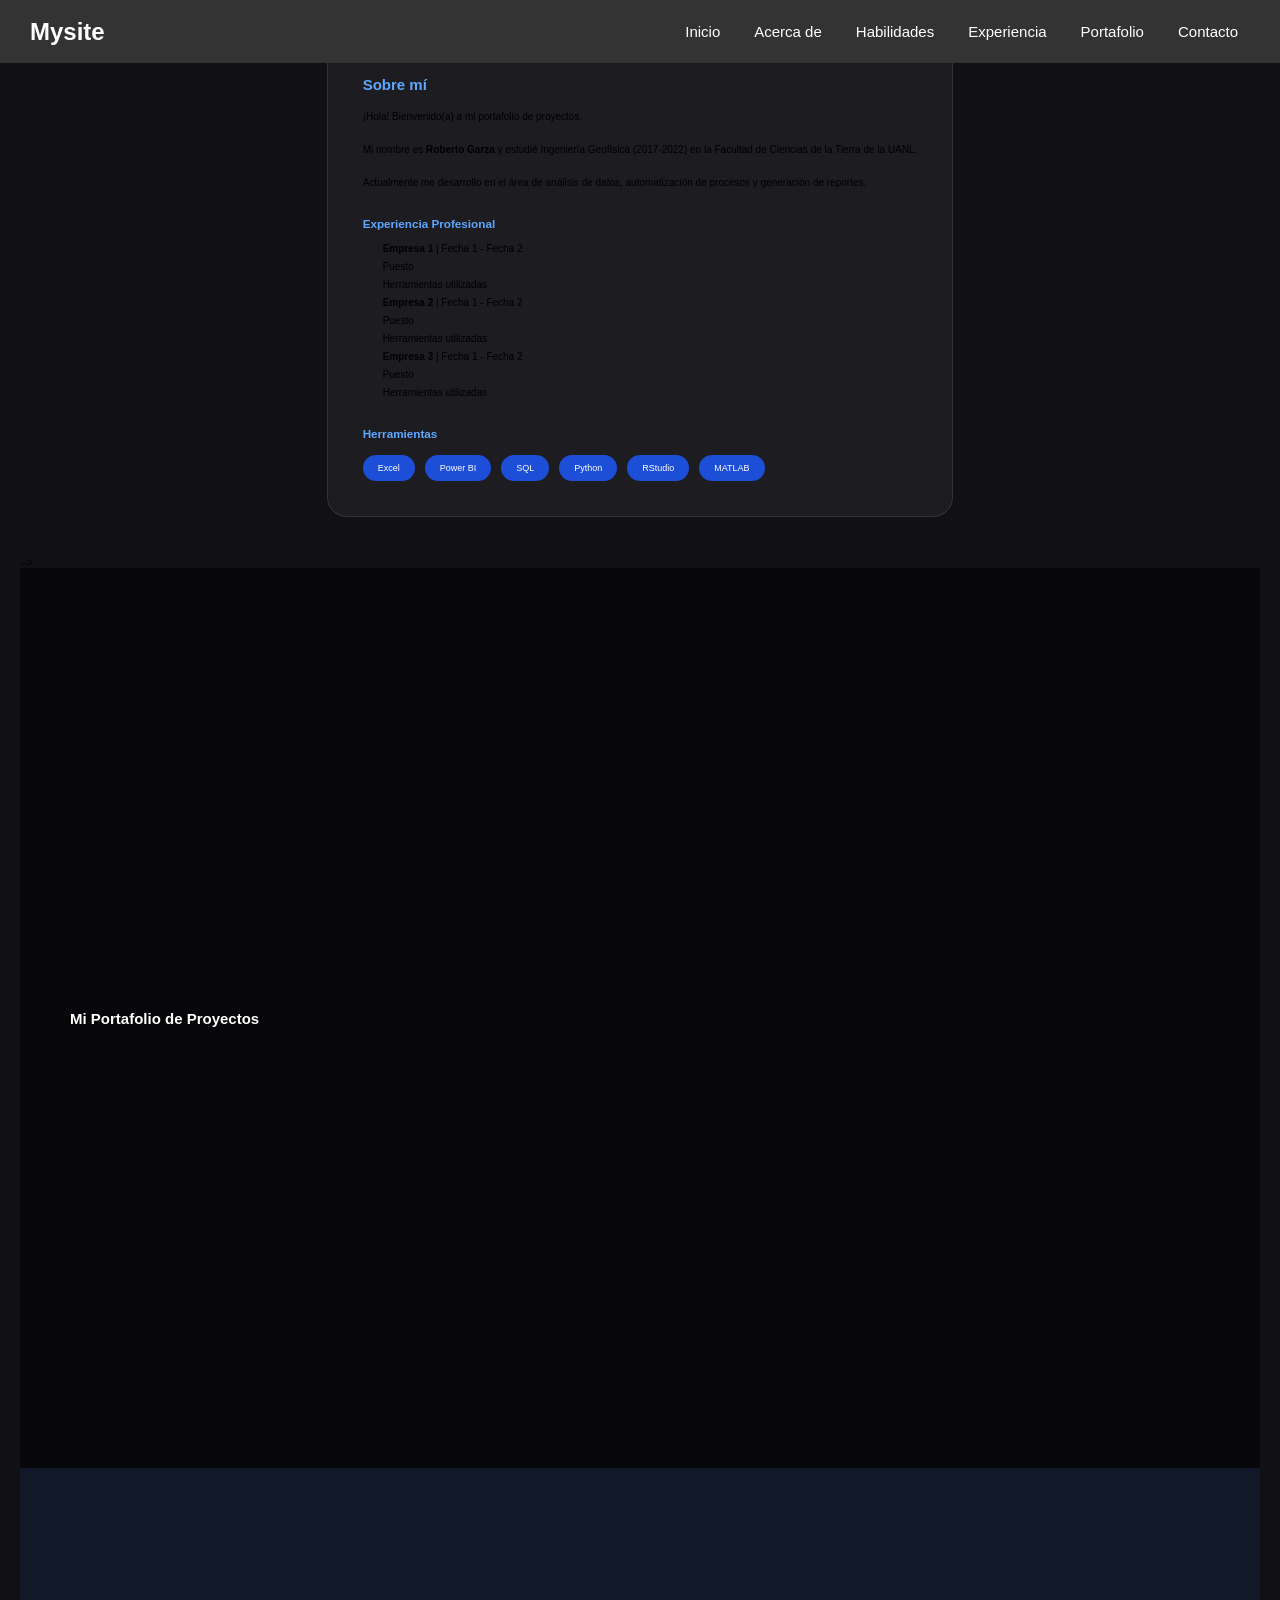
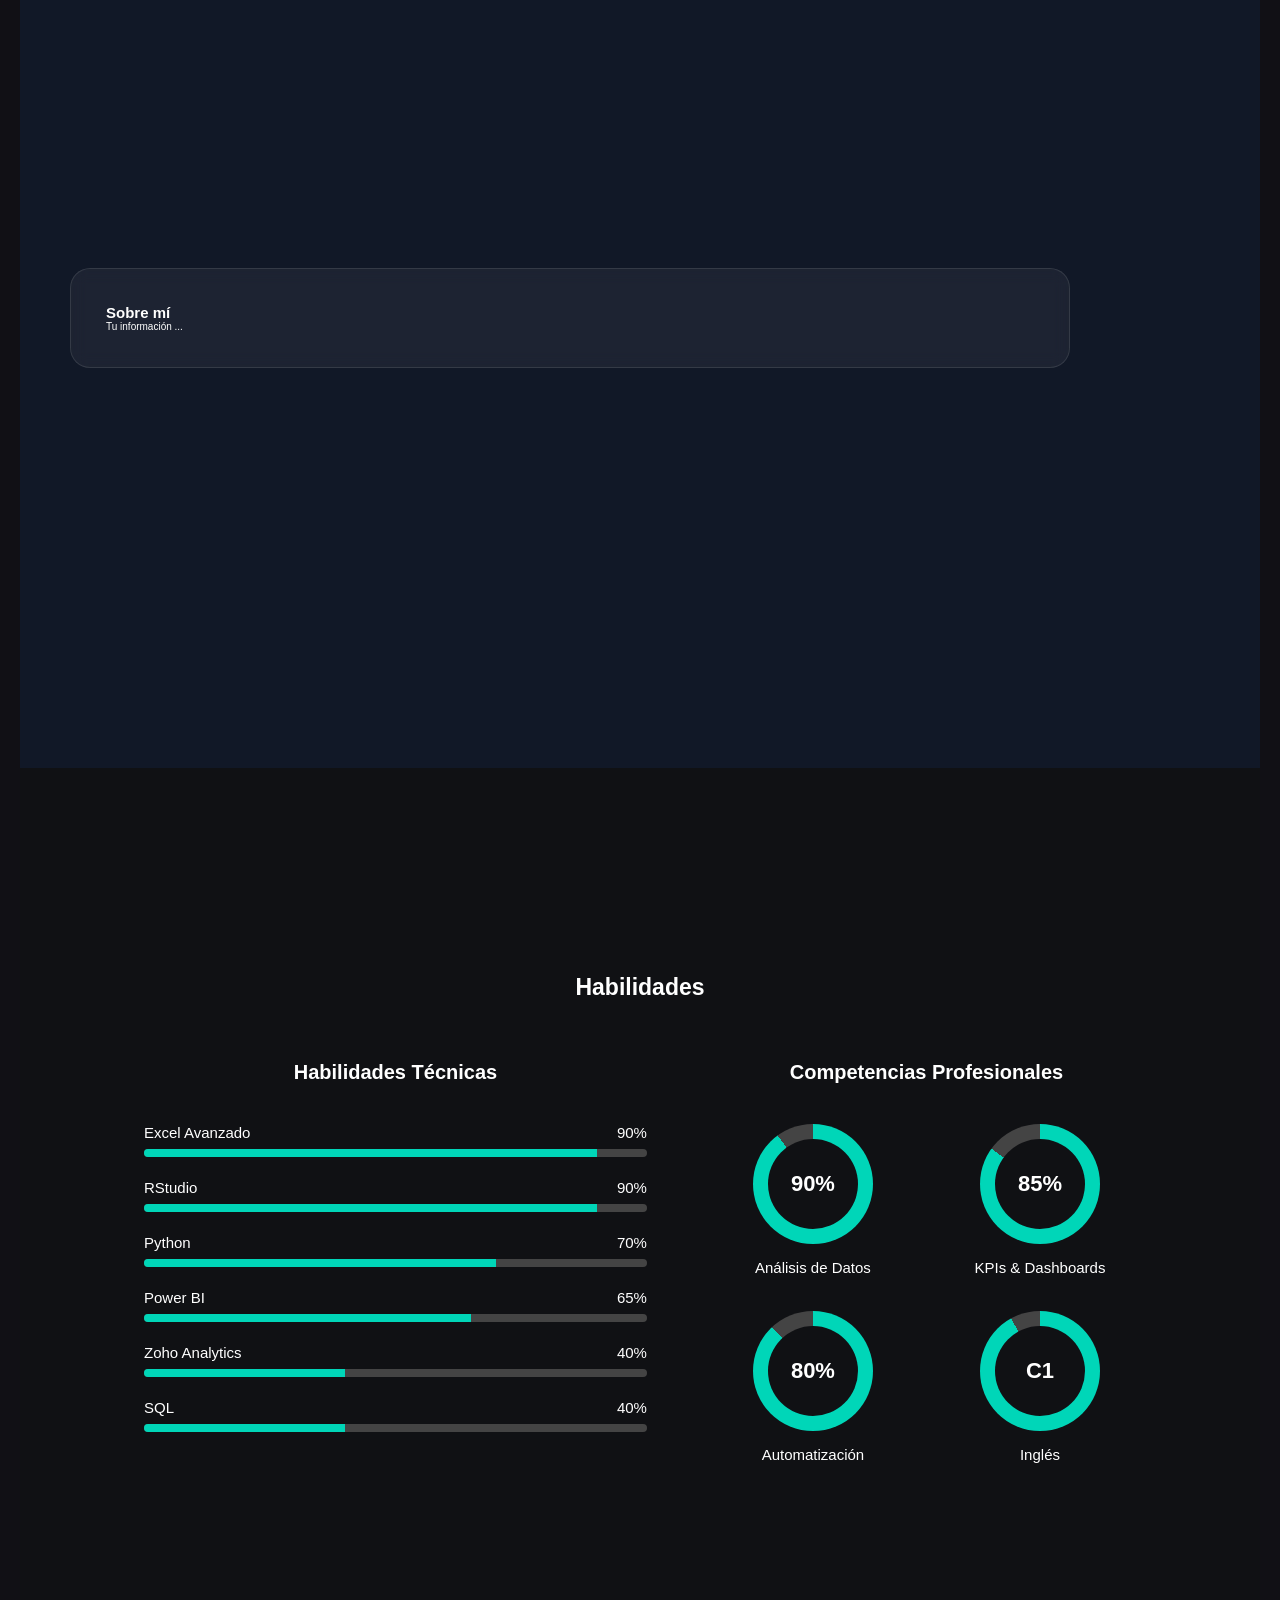
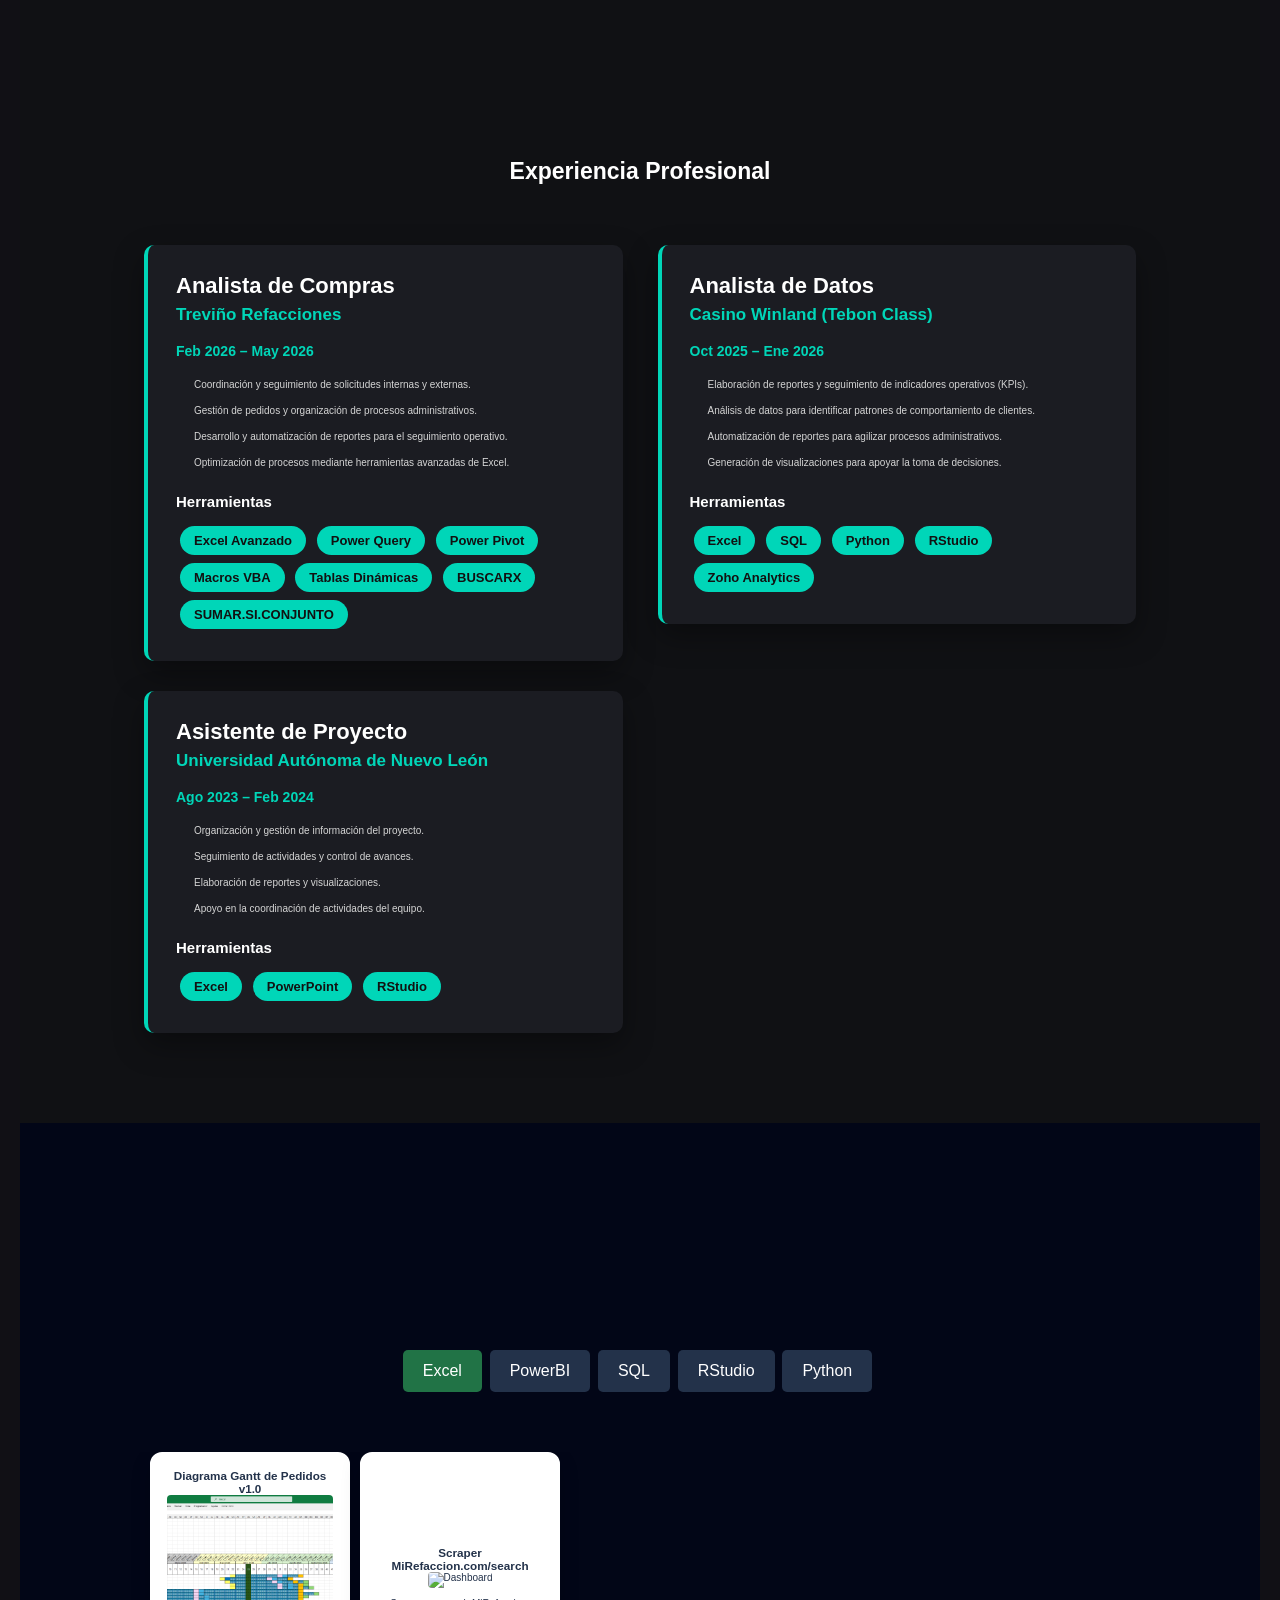
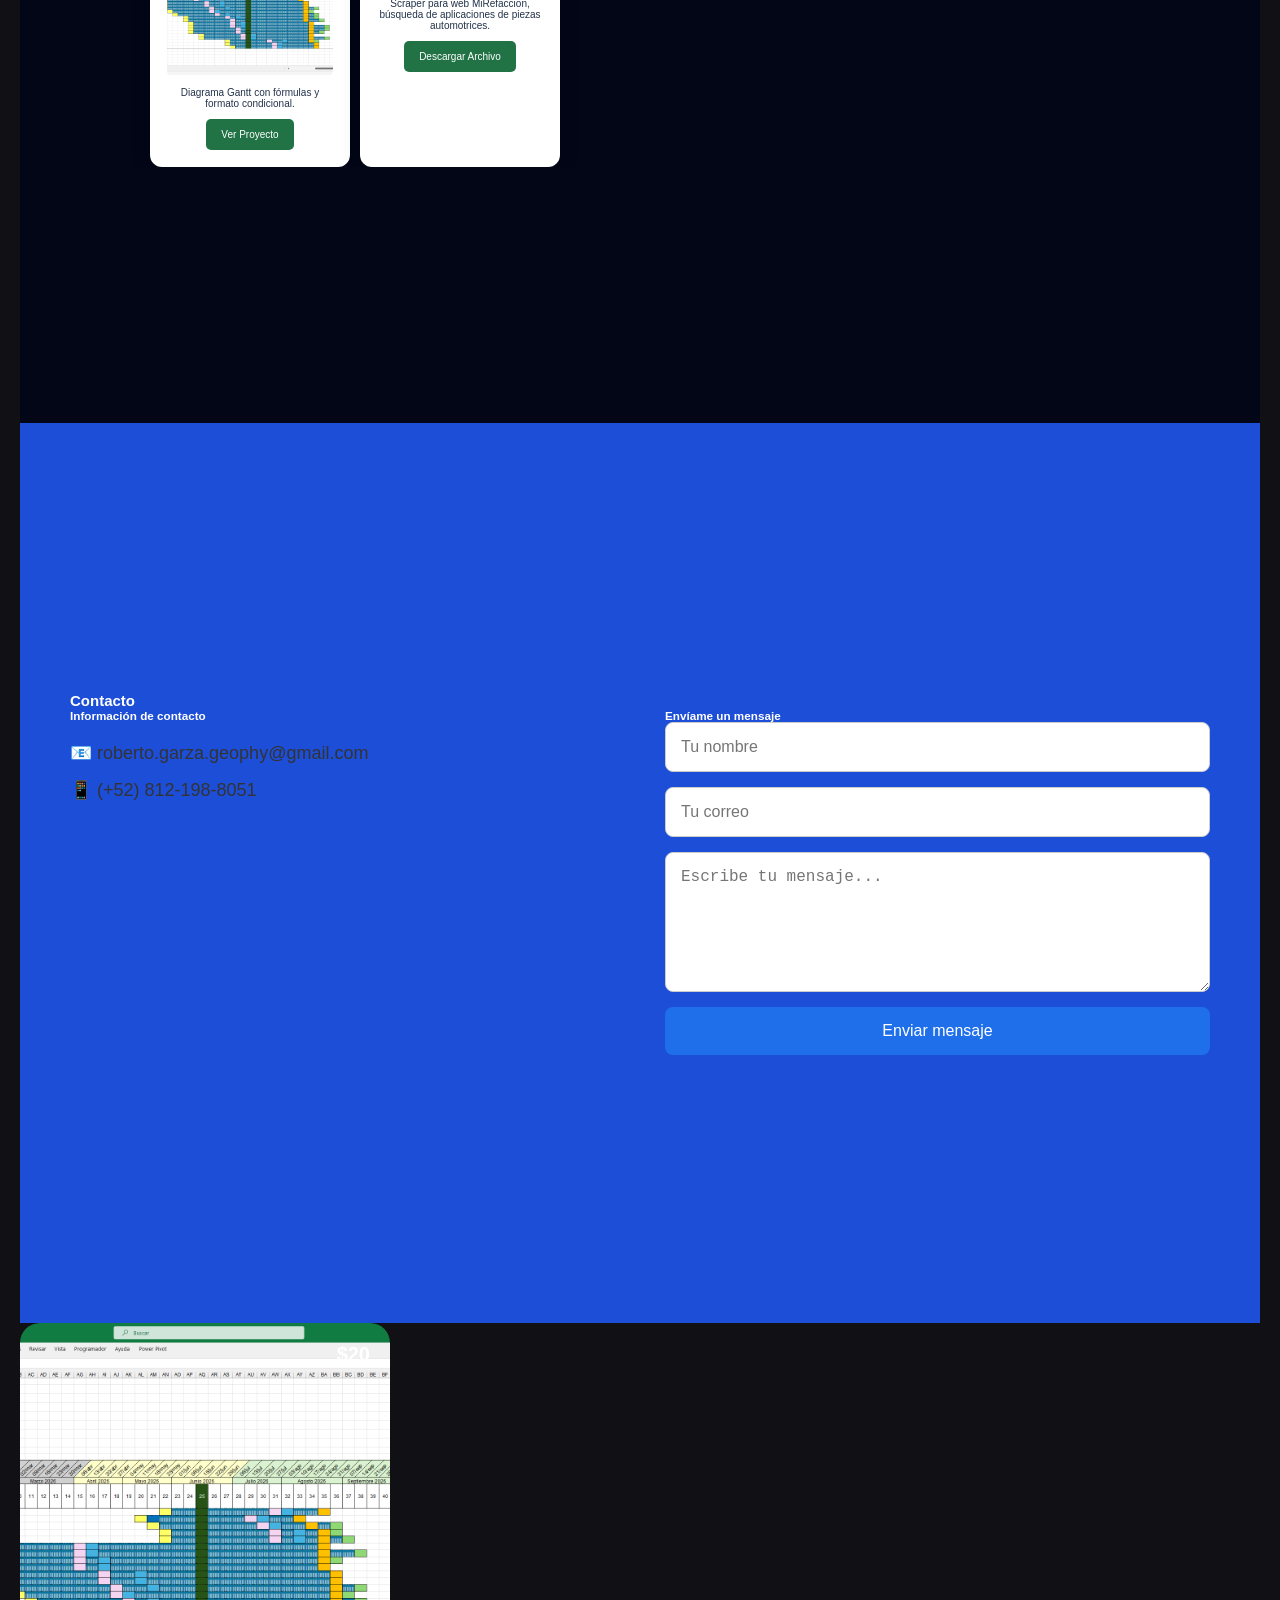
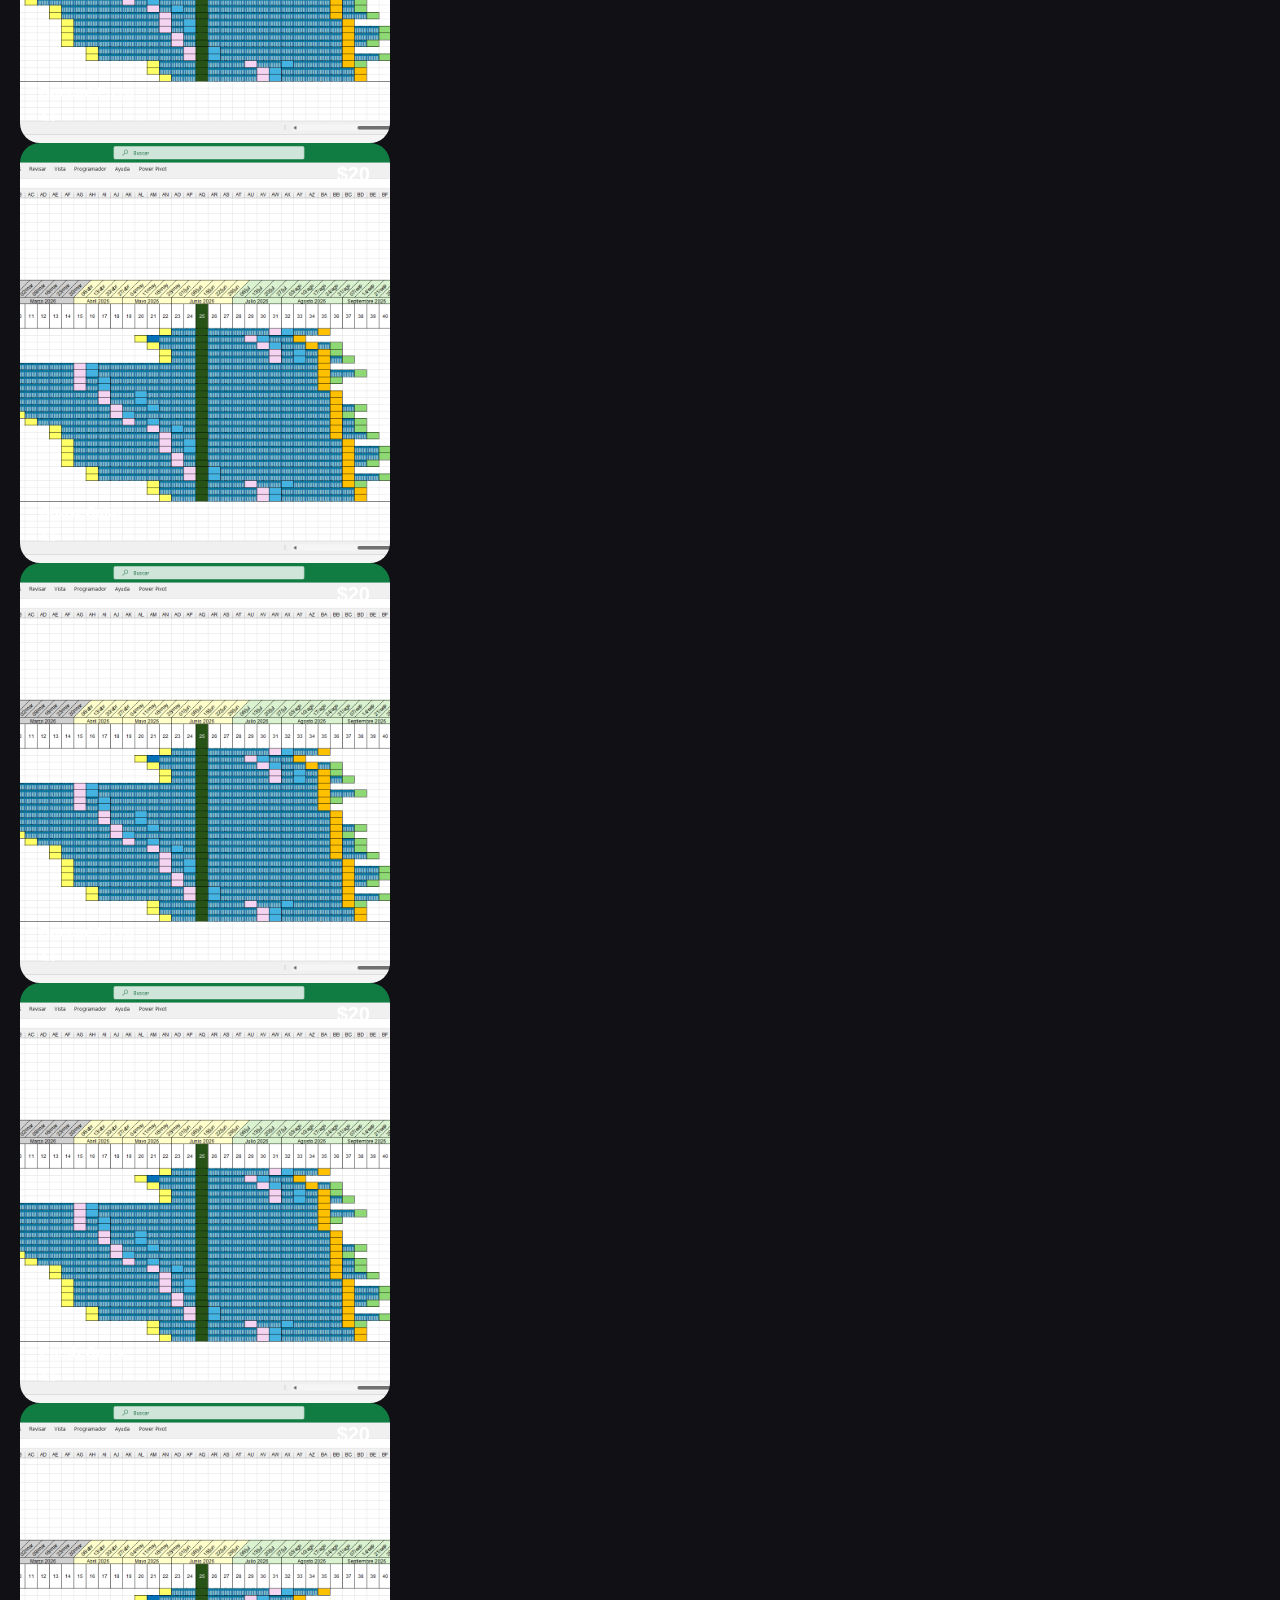
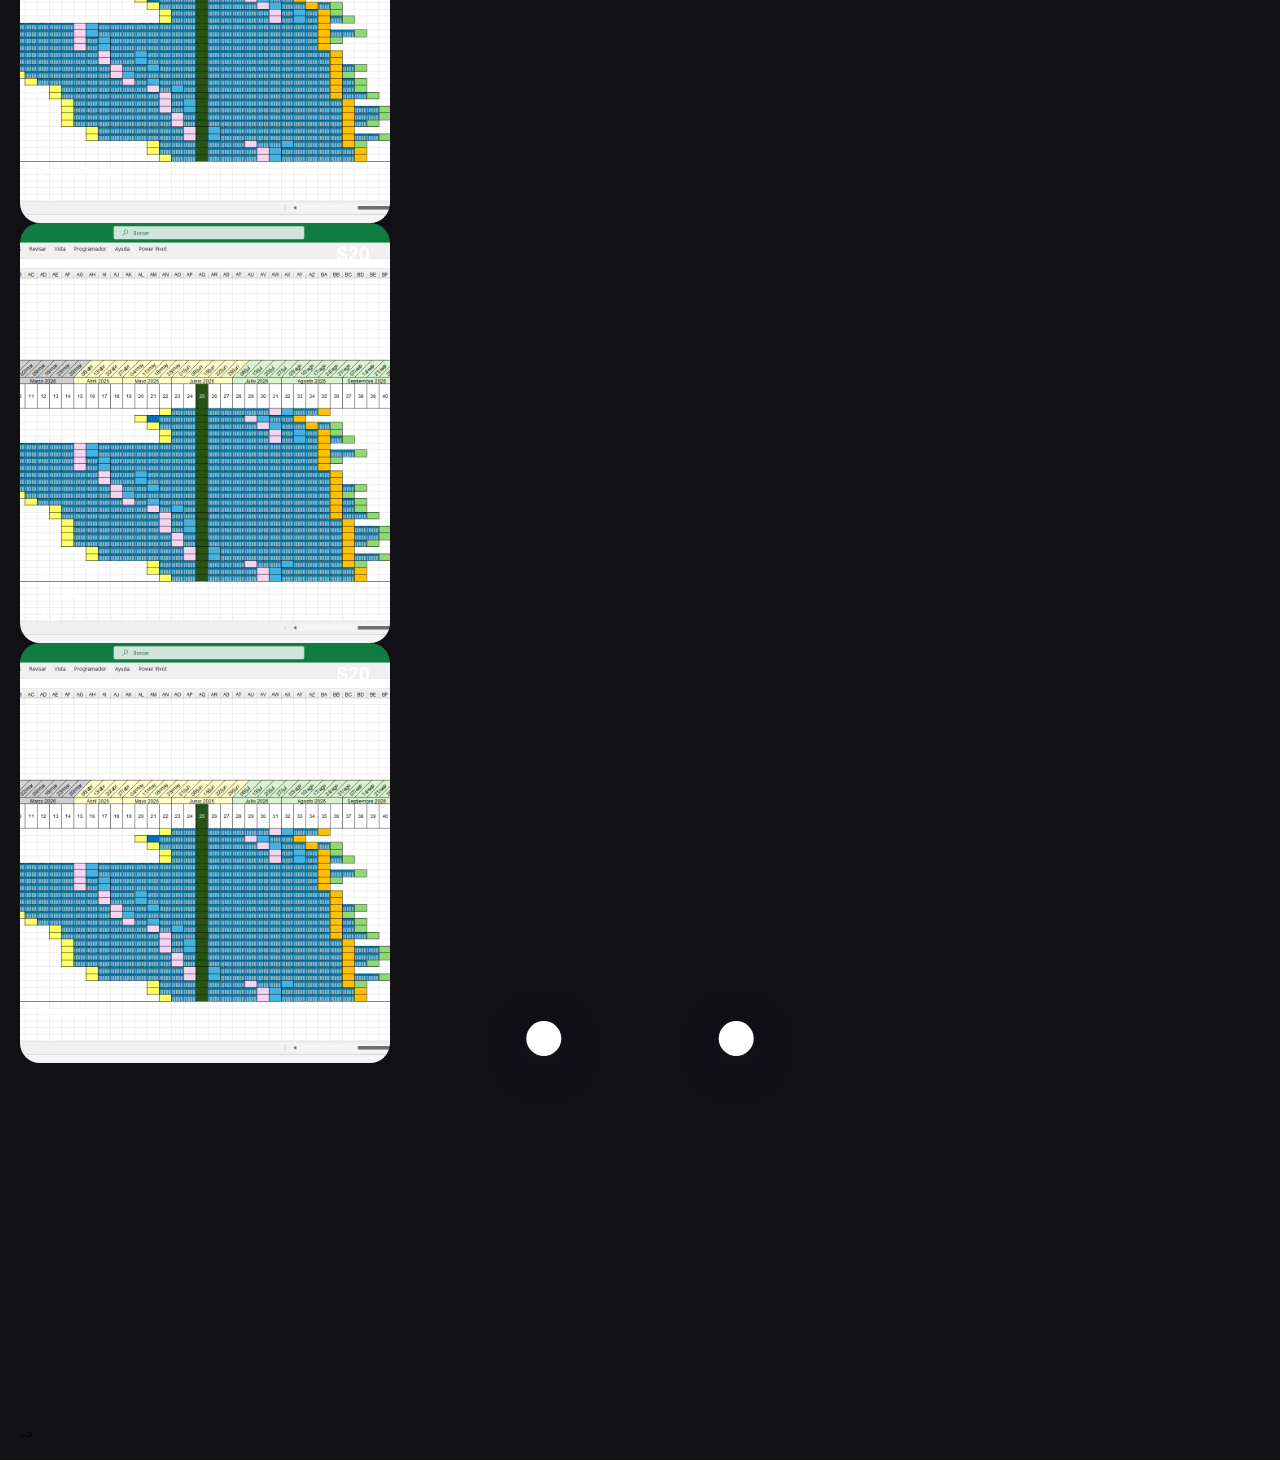
==== commit 4c23bff7: "Updated slider for portfolio section" ====
--- a/index.html
+++ b/index.html
@@ -538,35 +538,115 @@
         </div>
 
     </div>
-
-</div>
-
-
-
-
-
-
-<!-- ==================== PYTHON ==================== -->
-
-<div id="python" class="categoria">
-
-    <!-- <div class="grid">
-
-        <div class="card">
-            <h3>Análisis de Datos con Python</h3>
-            <img src="img/Python/analisis.png" alt="Python">
-            <p>Uso de pandas y matplotlib.</p>
-        </div>
-
-    </div> -->
-
     <div class="container">
         <div class="swiper tranding-slider">
             <div class="swiper-wrapper">
                 <!-- Slide-start -->
                 <div class="swiper-slide tranding-slide">
                     <div class="tranding-slide-img">
-                        <!-- <img src="img/Microsoft_Excel/Gantt_v1.png" alt="Vista previa Gantt"> -->
+                        <img src="img/RStudio/Sankey_v1.jpeg" alt="Diagrama Sankey">
+                    </div>
+                    <div class="tranding-slide-content">
+                        <h1 class="food-price">$20</h1>
+                        <div class="tranding-slide-content-bottom">
+                            <h2 class="food-name">
+                                Diagrama Sankey en Inventario v1.0
+                            </h2>
+                            <h3 class="food-name">
+                                Script R que genera un diagrama Sankey.
+                            </h3>
+                            <a href="RStudio_Projects/Sankey_v1.R" download class="btn">
+                                Descargar Script
+                            </a>
+                          
+                        </div>
+                    </div>
+                </div>
+                <!-- Slide-end -->
+                <!-- Slide-start -->
+                <div class="swiper-slide tranding-slide">
+                    <div class="tranding-slide-img">
+                        <img src="img/RStudio/Calendario_v1.png" alt="Calendario">
+                    </div>
+                    <div class="tranding-slide-content">
+                        <h1 class="food-price">$20</h1>
+                        <div class="tranding-slide-content-bottom">
+                            <h2 class="food-name">
+                                Calendario de Cantidades v1.0
+                            </h2>
+                            <h3 class="food-name">
+                                Calendario de métricas utilizando calendR.
+                            </h3>
+                          
+                        </div>
+                    </div>
+                </div>
+                <!-- Slide-end -->
+                <!-- Slide-start -->
+                <div class="swiper-slide tranding-slide">
+                    <div class="tranding-slide-img">
+                        <img src="img/Microsoft_Excel/Gantt_v1.png" alt="Vista previa Gantt">
+                    </div>
+                    <div class="tranding-slide-content">
+                        <h1 class="food-price">$20</h1>
+                        <div class="tranding-slide-content-bottom">
+                            <h2 class="food-name">
+                                Proyecto R
+                            </h2>
+                            <h3 class="food-name">
+                                Descripción del proyecto.
+                            </h3>
+                           
+                        </div>
+                    </div>
+                </div>
+                <!-- Slide-end -->
+                
+               
+            </div>
+            <!-- Add Pagination -->
+            <div class="tranding-slider-control">
+                <div class="swiper-button-prev slider-arrow">
+                    <ion-icon name="arrow-back-outline"></ion-icon>
+                </div>
+                <div class="swiper-button-next slider-arrow">
+                    <ion-icon name="arrow-forward-outline"></ion-icon>
+                </div>
+                <div class="swiper-pagination"></div>
+            </div>
+
+        </div>
+
+    </div>
+
+</div>
+
+
+
+
+
+
+<!-- ==================== PYTHON ==================== -->
+
+<div id="python" class="categoria">
+
+    <!-- <div class="grid">
+
+        <div class="card">
+            <h3>Análisis de Datos con Python</h3>
+            <img src="img/Python/analisis.png" alt="Python">
+            <p>Uso de pandas y matplotlib.</p>
+        </div>
+
+    </div> -->
+
+    <div class="container">
+        <div class="swiper tranding-slider">
+            <div class="swiper-wrapper">
+                <!-- Slide-start -->
+                <div class="swiper-slide tranding-slide">
+                    <div class="tranding-slide-img">
+                        <img src="img/Microsoft_Excel/Gantt_v1.png" alt="Vista previa Gantt">
                     </div>
                     <div class="tranding-slide-content">
                         <h1 class="food-price">$20</h1>
@@ -591,7 +671,7 @@
                 <!-- Slide-start -->
                 <div class="swiper-slide tranding-slide">
                     <div class="tranding-slide-img">
-                        <!-- <img src="img/Microsoft_Excel/Gantt_v1.png" alt="Vista previa Gantt"> -->
+                        <img src="img/Microsoft_Excel/Gantt_v1.png" alt="Vista previa Gantt">
                     </div>
                     <div class="tranding-slide-content">
                         <h1 class="food-price">$20</h1>
@@ -616,7 +696,7 @@
                 <!-- Slide-start -->
                 <div class="swiper-slide tranding-slide">
                     <div class="tranding-slide-img">
-                        <!-- <img src="img/Microsoft_Excel/Gantt_v1.png" alt="Vista previa Gantt"> -->
+                        <img src="img/Microsoft_Excel/Gantt_v1.png" alt="Vista previa Gantt">
                     </div>
                     <div class="tranding-slide-content">
                         <h1 class="food-price">$20</h1>
@@ -641,7 +721,7 @@
                 <!-- Slide-start -->
                 <div class="swiper-slide tranding-slide">
                     <div class="tranding-slide-img">
-                        <!-- <img src="img/Microsoft_Excel/Gantt_v1.png" alt="Vista previa Gantt"> -->
+                        <img src="img/Microsoft_Excel/Gantt_v1.png" alt="Vista previa Gantt">
                     </div>
                     <div class="tranding-slide-content">
                         <h1 class="food-price">$20</h1>
@@ -666,7 +746,7 @@
                 <!-- Slide-start -->
                 <div class="swiper-slide tranding-slide">
                     <div class="tranding-slide-img">
-                        <!-- <img src="img/Microsoft_Excel/Gantt_v1.png" alt="Vista previa Gantt"> -->
+                        <img src="img/Microsoft_Excel/Gantt_v1.png" alt="Vista previa Gantt">
                     </div>
                     <div class="tranding-slide-content">
                         <h1 class="food-price">$20</h1>
@@ -691,7 +771,7 @@
                 <!-- Slide-start -->
                 <div class="swiper-slide tranding-slide">
                     <div class="tranding-slide-img">
-                        <!-- <img src="img/Microsoft_Excel/Gantt_v1.png" alt="Vista previa Gantt"> -->
+                        <img src="img/Microsoft_Excel/Gantt_v1.png" alt="Vista previa Gantt">
                     </div>
                     <div class="tranding-slide-content">
                         <h1 class="food-price">$20</h1>
@@ -716,7 +796,7 @@
                 <!-- Slide-start -->
                 <div class="swiper-slide tranding-slide">
                     <div class="tranding-slide-img">
-                        <!-- <img src="img/Microsoft_Excel/Gantt_v1.png" alt="Vista previa Gantt"> -->
+                        <img src="img/Microsoft_Excel/Gantt_v1.png" alt="Vista previa Gantt">
                     </div>
                     <div class="tranding-slide-content">
                         <h1 class="food-price">$20</h1>
@@ -843,7 +923,7 @@
 
 
 <!-- SECCION AÑADIDA-->
-
+<!-- 
 
 <section id="tranding">
 
@@ -1046,7 +1126,7 @@
 
 </div>
 
-</section>
+</section> -->
 
 
 <script type="module" src="https://unpkg.com/ionicons@5.5.2/dist/ionicons/ionicons.esm.js"></script>
--- a/CSS/styles.css
+++ b/CSS/styles.css
@@ -343,6 +343,7 @@
 	text-align: center;
 	align-content: center;
 
+    border: 2px solid white;
     /*background: white;
     padding: 20px;
     border-radius: 8px;
@@ -482,6 +483,7 @@
     height: 42rem;
     border-radius: 2rem;
     object-fit: cover;
+    border: 2px;
 }
 
 .tranding-slide .tranding-slide-content{
--- a/CSS/styles.css
+++ b/CSS/styles.css
@@ -343,6 +343,7 @@
 	text-align: center;
 	align-content: center;
 
+    border: 2px solid white;
     /*background: white;
     padding: 20px;
     border-radius: 8px;
@@ -482,6 +483,7 @@
     height: 42rem;
     border-radius: 2rem;
     object-fit: cover;
+    border: 2px;
 }
 
 .tranding-slide .tranding-slide-content{
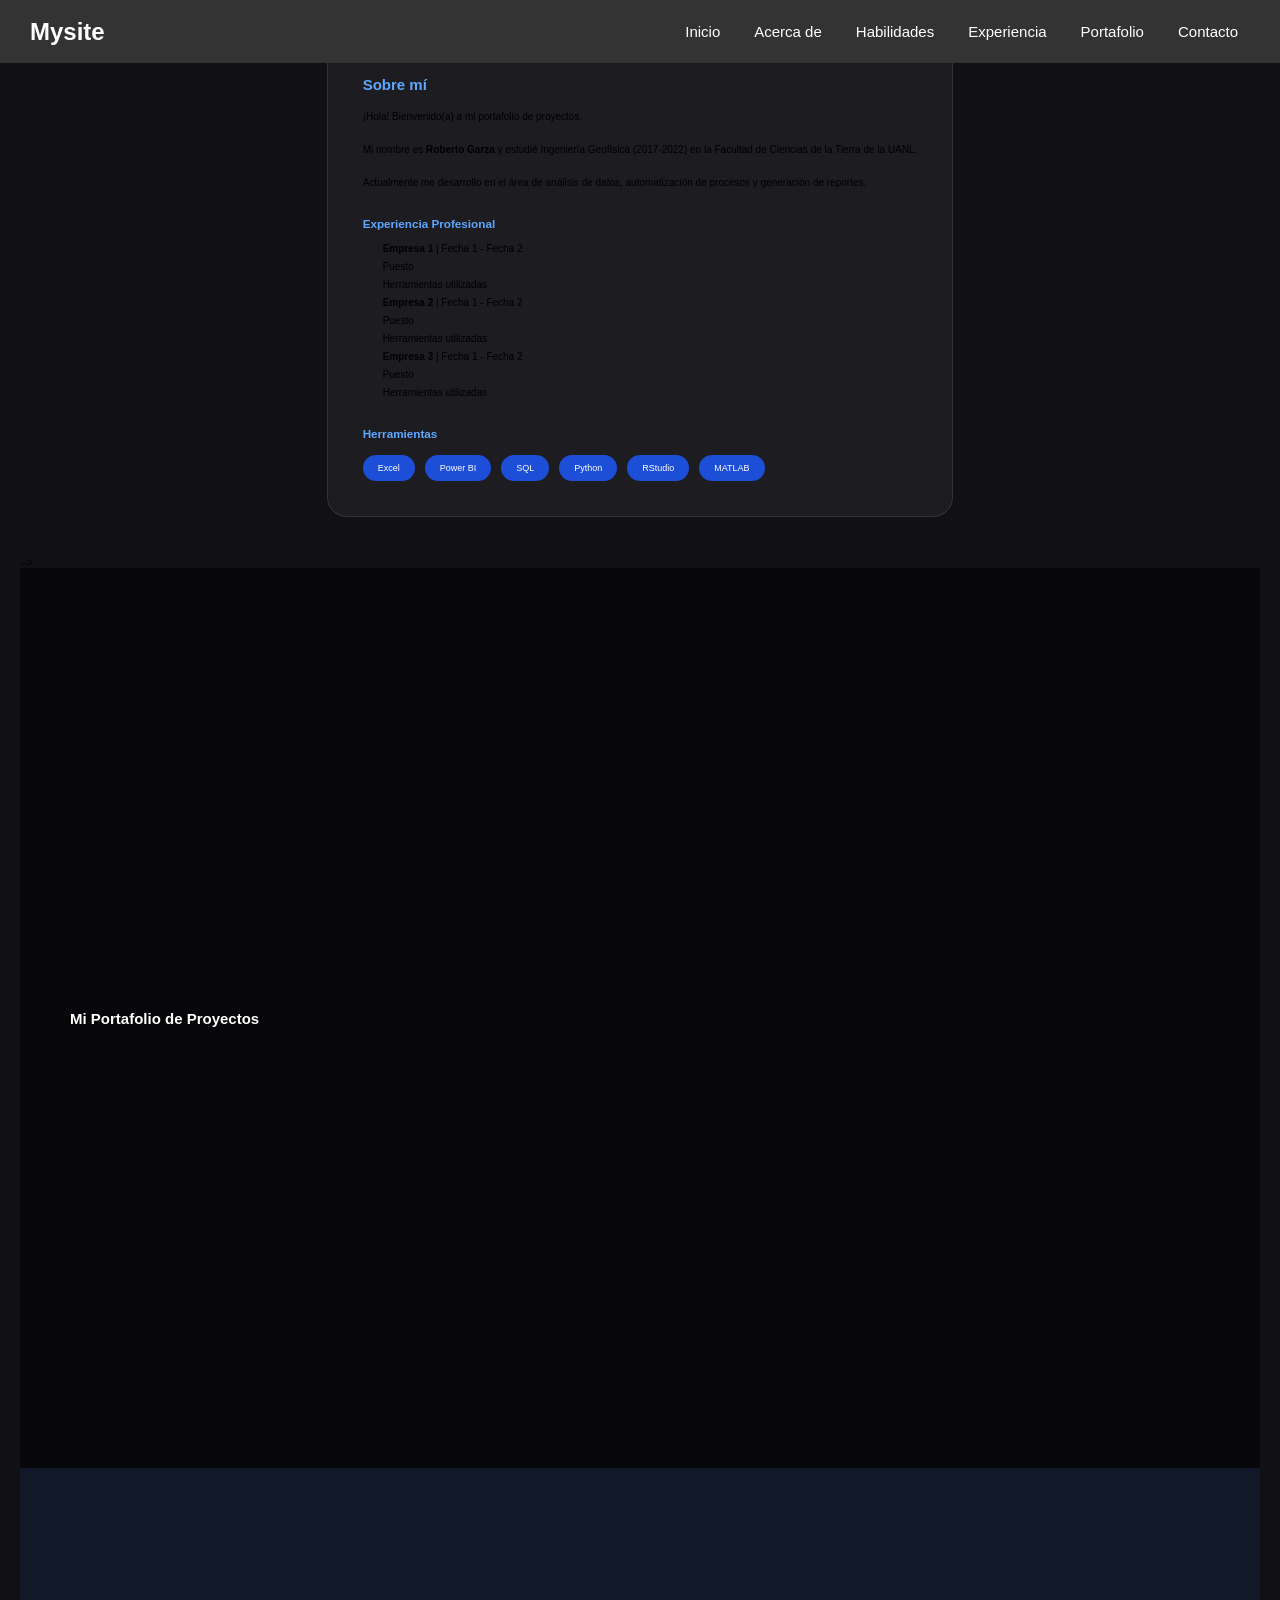
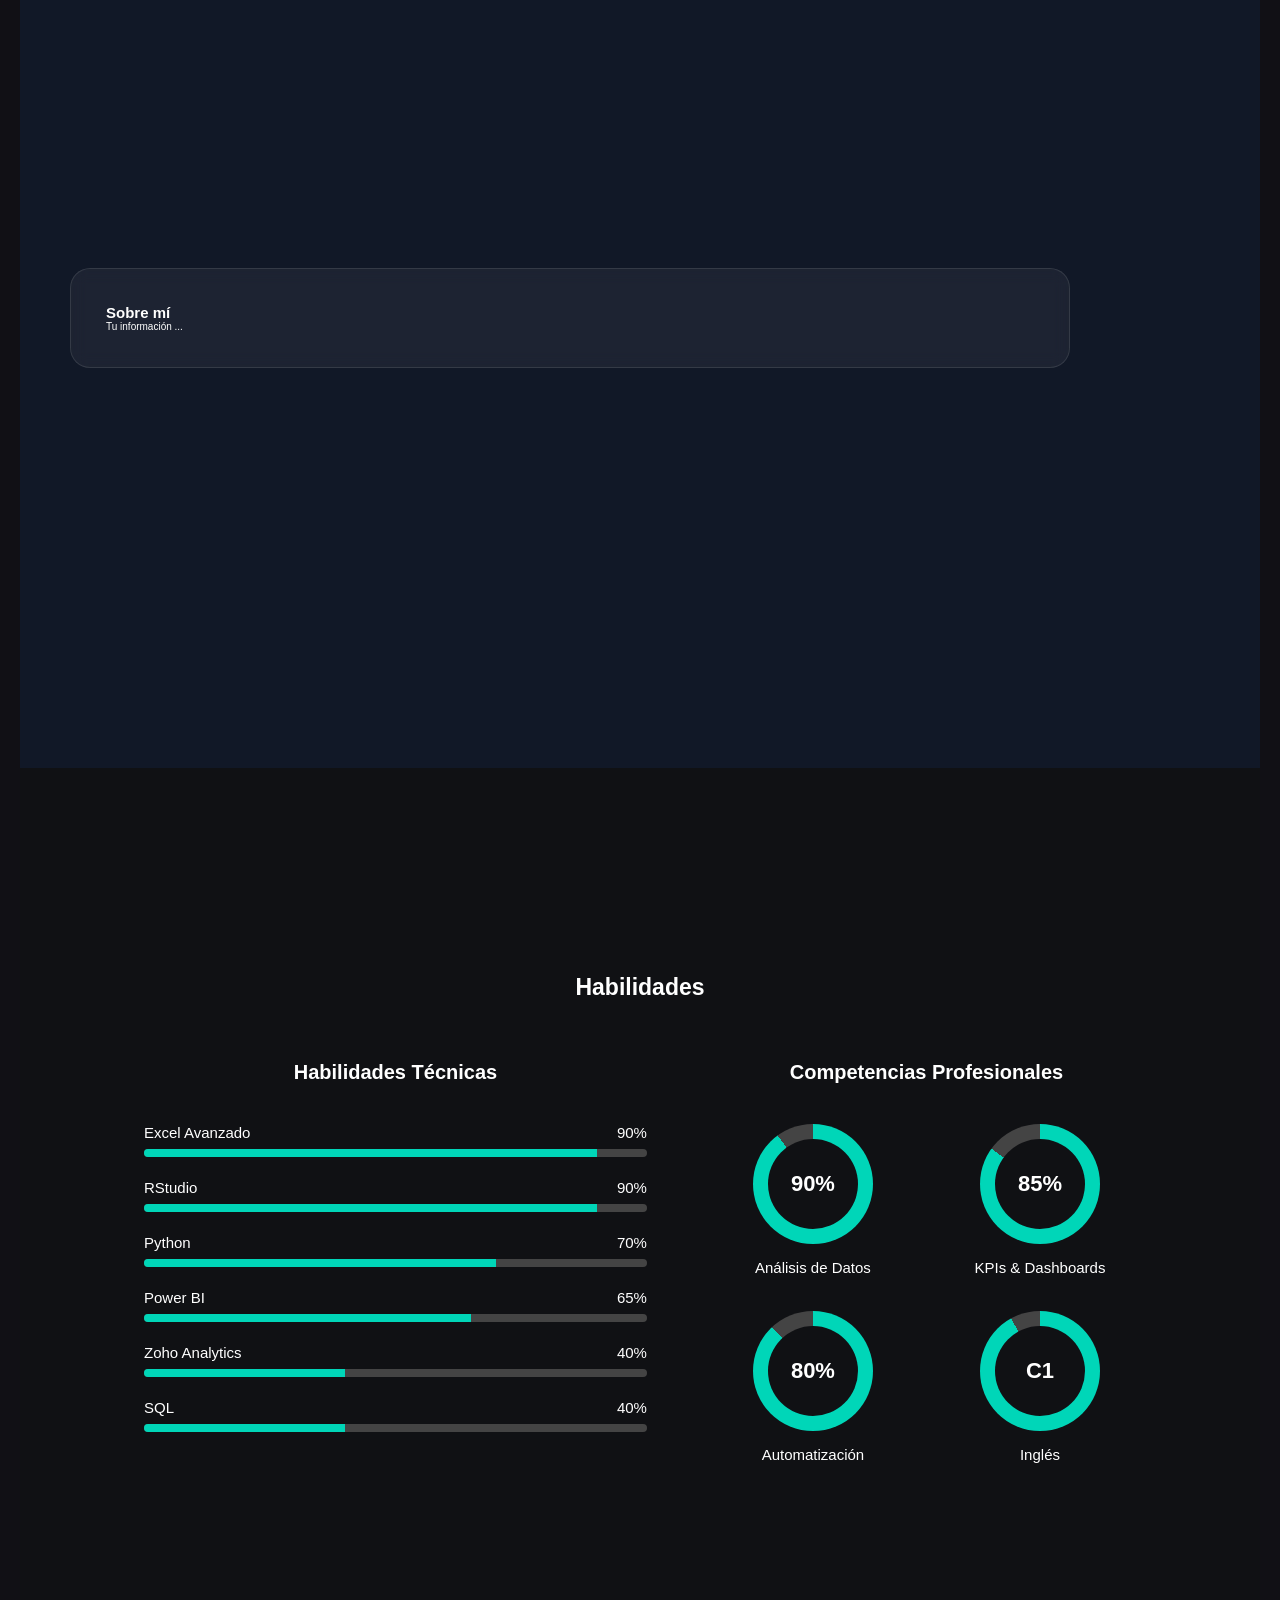
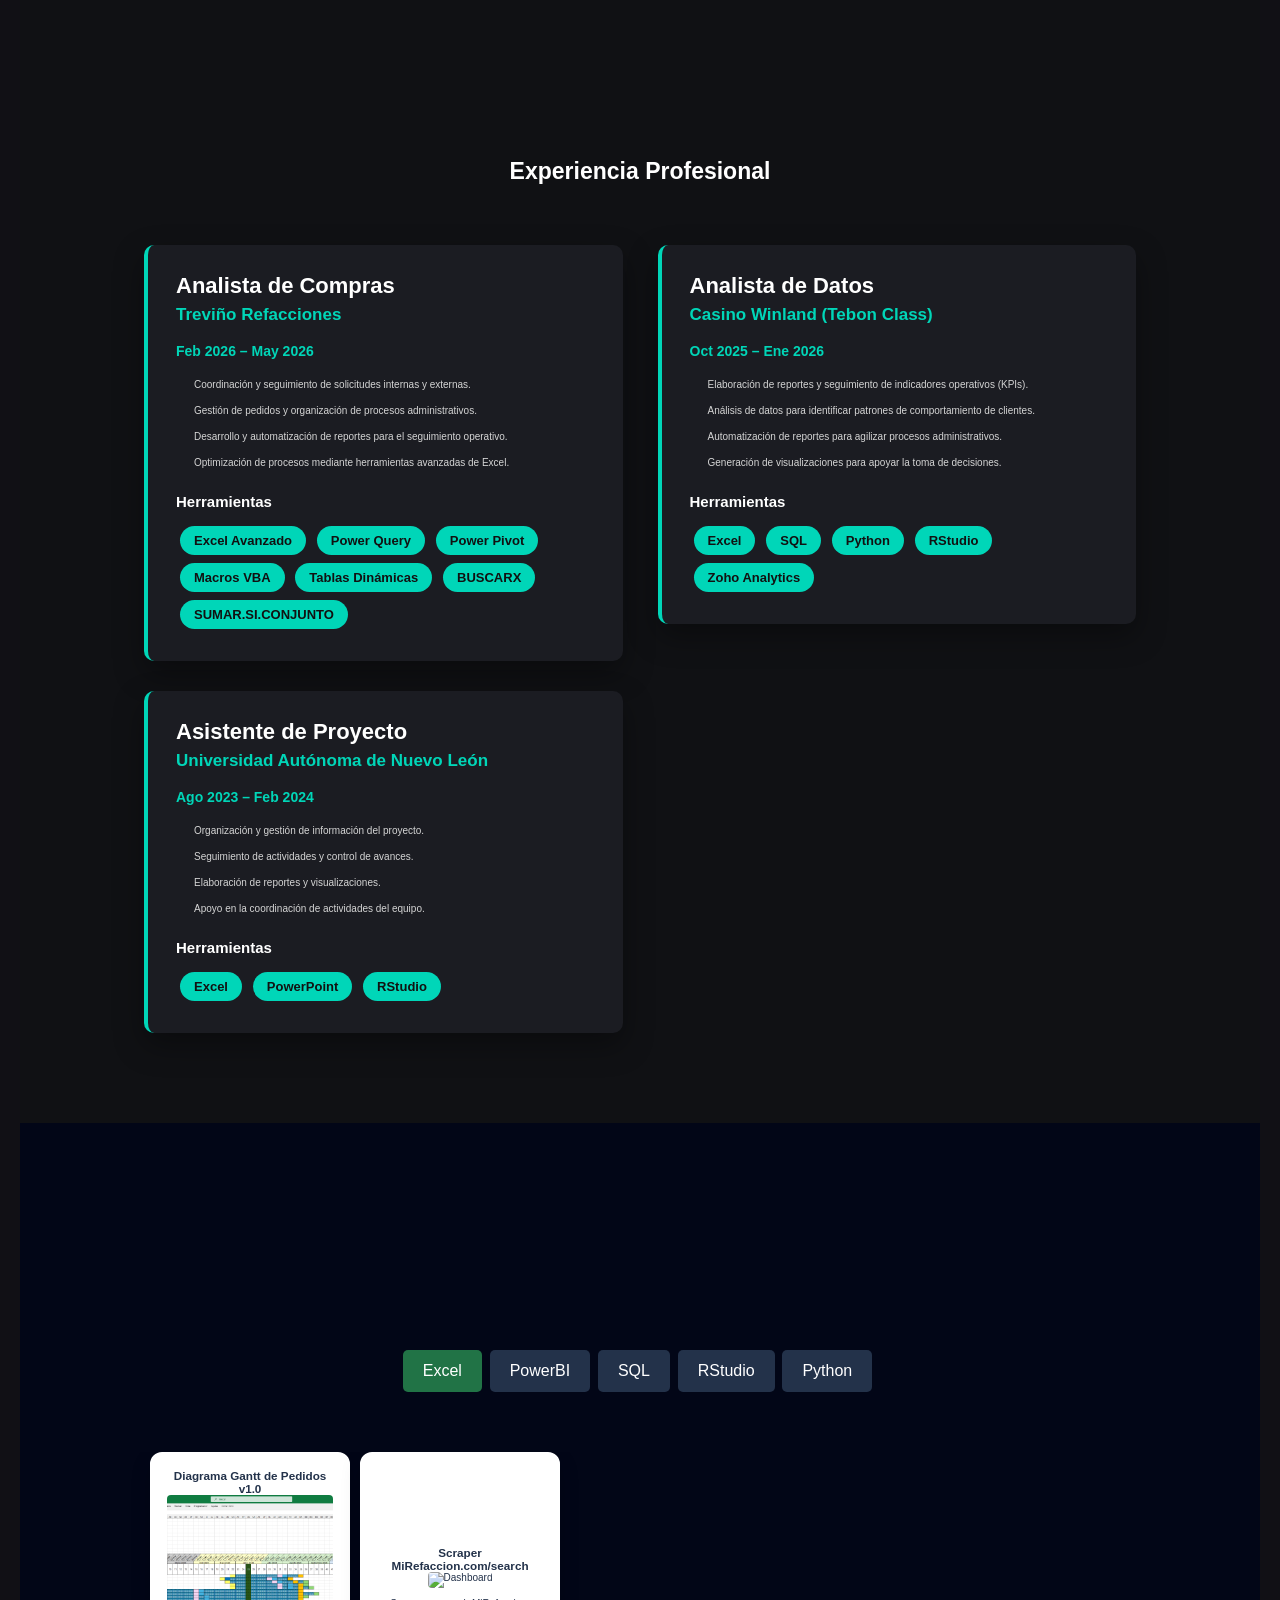
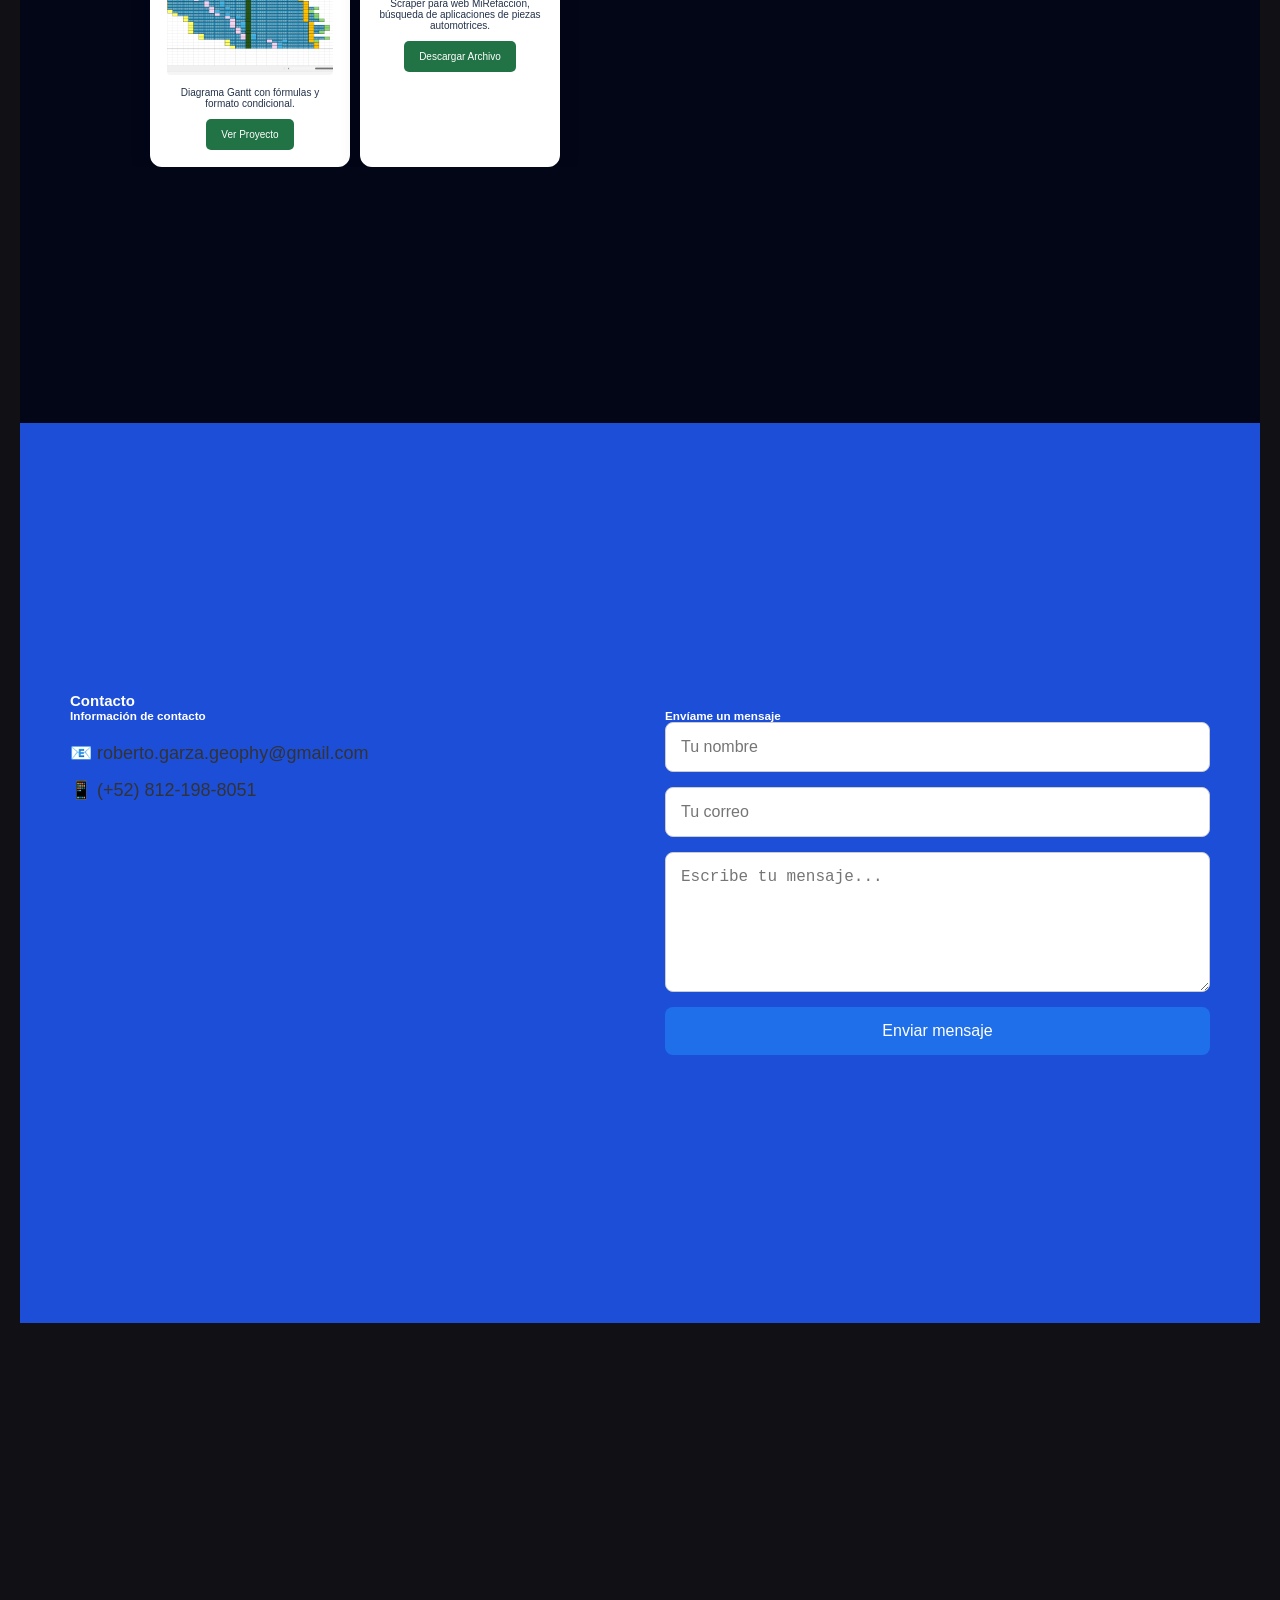
==== commit f34cbee9: "Updated siplay of slider" ====
--- a/index.html
+++ b/index.html
@@ -922,211 +922,6 @@
 
 
 
-<!-- SECCION AÑADIDA-->
-<!-- 
-
-<section id="tranding">
-
-<div class="container">
-<h3 class="text-center section-subheading">-popular Delivery-</h3>
-<h1 class="text-center section-heading">Trending food</h1>
-</div>
-
-<div class="container">
-<div class="swiper tranding-slider">
-<div class="swiper-wrapper">
-    <!-- Slide-start -->
-    <div class="swiper-slide tranding-slide">
-        <div class="tranding-slide-img">
-            <img src="img/Microsoft_Excel/Gantt_v1.png" alt="Vista previa Gantt">
-        </div>
-        <div class="tranding-slide-content">
-            <h1  class="food-price">$20</h1>
-            <div class="tranding-slide-content-bottom">
-                <h2 class="food-name">
-                    Special Pizza
-                </h2>
-                <h3 class="food-rating">
-                    <span>4.5</span>
-                    <div class="rating">
-                        <ion-icon class="star"></ion-icon>
-                        <ion-icon class="star"></ion-icon>
-                        <ion-icon class="star"></ion-icon>
-                        <ion-icon class="star"></ion-icon>
-                        <ion-icon class="star"></ion-icon>
-                    </div>
-                </h3>
-            </div>
-        </div>
-    </div>
-    <!-- Slide-end -->
-     <!-- Slide-start -->
-    <div class="swiper-slide tranding-slide">
-        <div class="tranding-slide-img">
-            <img src="img/Microsoft_Excel/Gantt_v1.png" alt="Vista previa Gantt">
-        </div>
-        <div class="tranding-slide-content">
-            <h1  class="food-price">$20</h1>
-            <div class="tranding-slide-content-bottom">
-                <h2 class="food-name">
-                    Straw Cake
-                </h2>
-                <h3 class="food-rating">
-                    <span>4.5</span>
-                    <div class="rating">
-                        <ion-icon class="star"></ion-icon>
-                        <ion-icon class="star"></ion-icon>
-                        <ion-icon class="star"></ion-icon>
-                        <ion-icon class="star"></ion-icon>
-                        <ion-icon class="star"></ion-icon>
-                    </div>
-                </h3>
-            </div>
-        </div>
-    </div>
-    <!-- Slide-end -->
-     <!-- Slide-start -->
-    <div class="swiper-slide tranding-slide">
-        <div class="tranding-slide-img">
-            <img src="img/Microsoft_Excel/Gantt_v1.png" alt="Vista previa Gantt">
-        </div>
-        <div class="tranding-slide-content">
-            <h1  class="food-price">$20</h1>
-            <div class="tranding-slide-content-bottom">
-                <h2 class="food-name">
-                    Special Pizza
-                </h2>
-                <h3 class="food-rating">
-                    <span>4.5</span>
-                    <div class="rating">
-                        <ion-icon class="star"></ion-icon>
-                        <ion-icon class="star"></ion-icon>
-                        <ion-icon class="star"></ion-icon>
-                        <ion-icon class="star"></ion-icon>
-                        <ion-icon class="star"></ion-icon>
-                    </div>
-                </h3>
-            </div>
-        </div>
-    </div>
-    <!-- Slide-end -->
-     <!-- Slide-start -->
-    <div class="swiper-slide tranding-slide">
-        <div class="tranding-slide-img">
-            <img src="img/Microsoft_Excel/Gantt_v1.png" alt="Vista previa Gantt">
-        </div>
-        <div class="tranding-slide-content">
-            <h1  class="food-price">$20</h1>
-            <div class="tranding-slide-content-bottom">
-                <h2 class="food-name">
-                    Fresh Curry
-                </h2>
-                <h3 class="food-rating">
-                    <span>4.5</span>
-                    <div class="rating">
-                        <ion-icon class="star"></ion-icon>
-                        <ion-icon class="star"></ion-icon>
-                        <ion-icon class="star"></ion-icon>
-                        <ion-icon class="star"></ion-icon>
-                        <ion-icon class="star"></ion-icon>
-                    </div>
-                </h3>
-            </div>
-        </div>
-    </div>
-    <!-- Slide-end -->
-     <!-- Slide-start -->
-    <div class="swiper-slide tranding-slide">
-        <div class="tranding-slide-img">
-            <img src="img/Microsoft_Excel/Gantt_v1.png" alt="Vista previa Gantt">
-        </div>
-        <div class="tranding-slide-content">
-            <h1  class="food-price">$20</h1>
-            <div class="tranding-slide-content-bottom">
-                <h2 class="food-name">
-                    Pane Cake
-                </h2>
-                <h3 class="food-rating">
-                    <span>4.5</span>
-                    <div class="rating">
-                        <ion-icon class="star"></ion-icon>
-                        <ion-icon class="star"></ion-icon>
-                        <ion-icon class="star"></ion-icon>
-                        <ion-icon class="star"></ion-icon>
-                        <ion-icon class="star"></ion-icon>
-                    </div>
-                </h3>
-            </div>
-        </div>
-    </div>
-    <!-- Slide-end -->
-     <!-- Slide-start -->
-    <div class="swiper-slide tranding-slide">
-        <div class="tranding-slide-img">
-            <img src="img/Microsoft_Excel/Gantt_v1.png" alt="Vista previa Gantt">
-        </div>
-        <div class="tranding-slide-content">
-            <h1  class="food-price">$20</h1>
-            <div class="tranding-slide-content-bottom">
-                <h2 class="food-name">
-                    Pasta
-                </h2>
-                <h3 class="food-rating">
-                    <span>4.5</span>
-                    <div class="rating">
-                        <ion-icon class="star"></ion-icon>
-                        <ion-icon class="star"></ion-icon>
-                        <ion-icon class="star"></ion-icon>
-                        <ion-icon class="star"></ion-icon>
-                        <ion-icon class="star"></ion-icon>
-                    </div>
-                </h3>
-            </div>
-        </div>
-    </div>
-    <!-- Slide-end -->
-     <!-- Slide-start -->
-    <div class="swiper-slide tranding-slide">
-        <div class="tranding-slide-img">
-            <img src="img/Microsoft_Excel/Gantt_v1.png" alt="Vista previa Gantt">
-        </div>
-        <div class="tranding-slide-content">
-            <h1  class="food-price">$20</h1>
-            <div class="tranding-slide-content-bottom">
-                <h2 class="food-name">
-                    Burguer
-                </h2>
-                <h3 class="food-rating">
-                    <span>4.5</span>
-                    <div class="rating">
-                        <ion-icon class="star"></ion-icon>
-                        <ion-icon class="star"></ion-icon>
-                        <ion-icon class="star"></ion-icon>
-                        <ion-icon class="star"></ion-icon>
-                        <ion-icon class="star"></ion-icon>
-                    </div>
-                </h3>
-            </div>
-        </div>
-    </div>
-    <!-- Slide-end -->
-</div>
-<!-- Add Pagination -->
- <div class="tranding-slider-control">
-    <div class="swiper-button-prev slider-arrow">
-        <ion-icon name="arrow-back-outline"></ion-icon>
-    </div>
-    <div class="swiper-button-next slider-arrow">
-        <ion-icon name="arrow-forward-outline"></ion-icon>
-    </div>
-    <div class="swiper-pagination"></div>
- </div>
-
-</div>
-
-</div>
-
-</section> -->
 
 
 <script type="module" src="https://unpkg.com/ionicons@5.5.2/dist/ionicons/ionicons.esm.js"></script>
--- a/CSS/styles.css
+++ b/CSS/styles.css
@@ -477,10 +477,35 @@
     }
 }
 
+.tranding-slide .tranding-slide-img{
+    position: relative;
+    overflow: hidden;
+    border-radius: 2rem;
+}
+
+.tranding-slide .tranding-slide-img::after{
+    content: "";
+
+    position: absolute;
+    inset: 0;
+
+    background: linear-gradient(
+        to top,
+        rgba(0,0,0,.90) 0%,
+        rgba(0,0,0,.65) 30%,
+        rgba(0,0,0,.20) 60%,
+        rgba(0,0,0,0) 100%
+    );
+
+    pointer-events: none;
+}
 
 .tranding-slide .tranding-slide-img img {
-    width: 37rem;
-    height: 42rem;
+    /* width: 37rem;
+    height: 42rem; */
+    display:block;
+    width:100%;
+    height:100%;
     border-radius: 2rem;
     object-fit: cover;
     border: 2px;
--- a/CSS/styles.css
+++ b/CSS/styles.css
@@ -477,10 +477,35 @@
     }
 }
 
+.tranding-slide .tranding-slide-img{
+    position: relative;
+    overflow: hidden;
+    border-radius: 2rem;
+}
+
+.tranding-slide .tranding-slide-img::after{
+    content: "";
+
+    position: absolute;
+    inset: 0;
+
+    background: linear-gradient(
+        to top,
+        rgba(0,0,0,.90) 0%,
+        rgba(0,0,0,.65) 30%,
+        rgba(0,0,0,.20) 60%,
+        rgba(0,0,0,0) 100%
+    );
+
+    pointer-events: none;
+}
 
 .tranding-slide .tranding-slide-img img {
-    width: 37rem;
-    height: 42rem;
+    /* width: 37rem;
+    height: 42rem; */
+    display:block;
+    width:100%;
+    height:100%;
     border-radius: 2rem;
     object-fit: cover;
     border: 2px;
